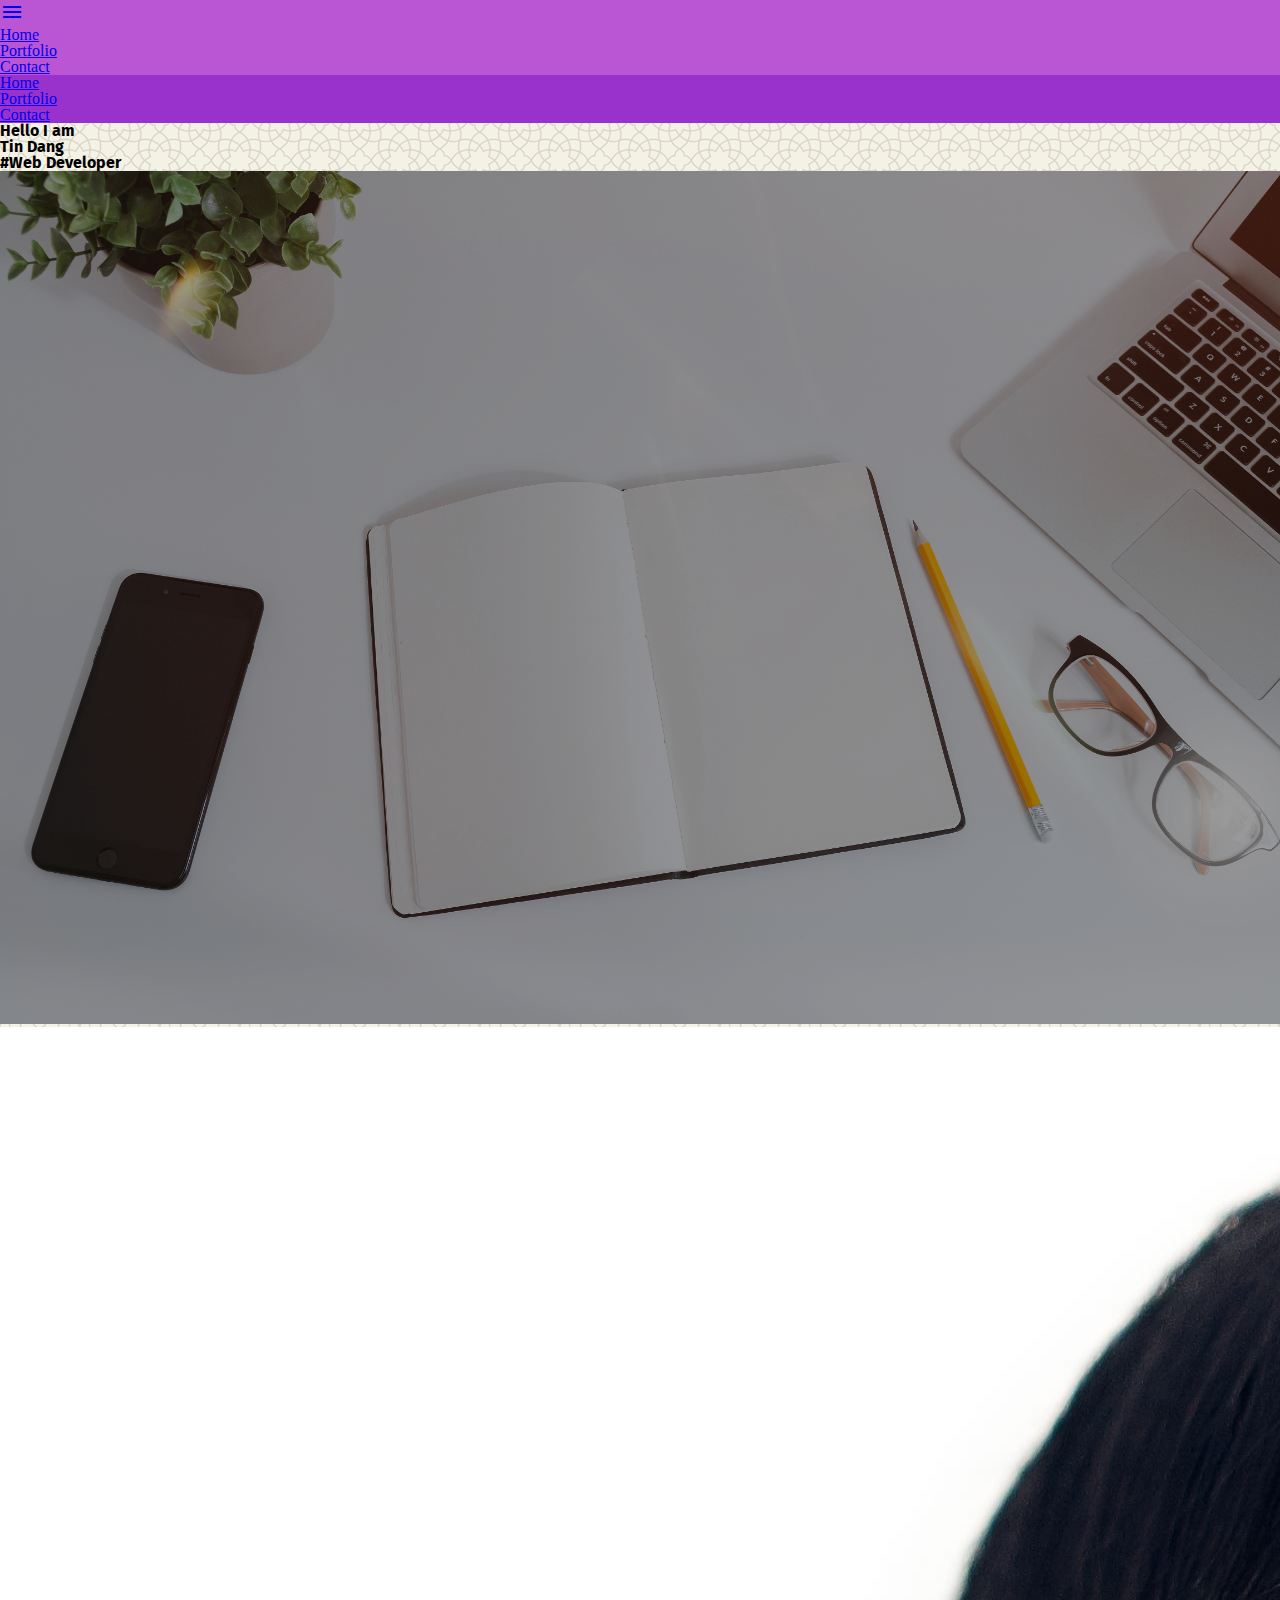
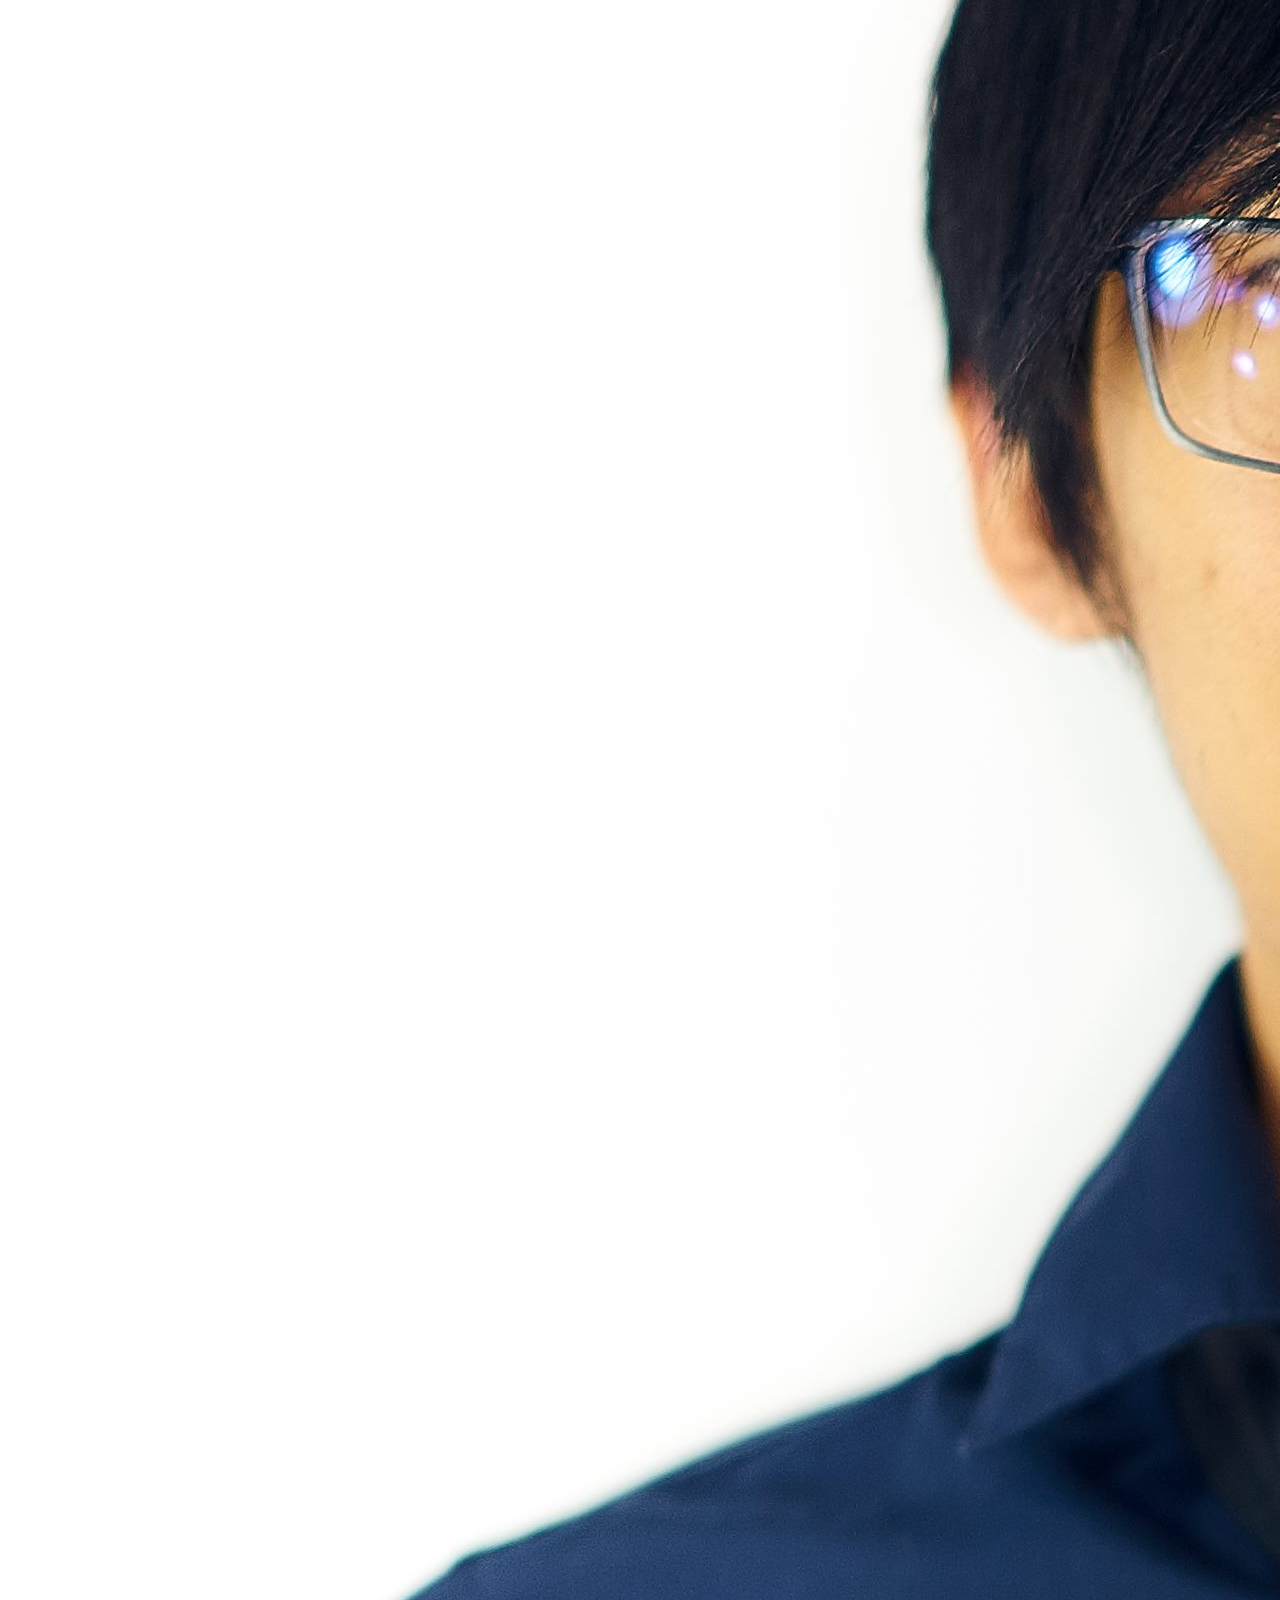
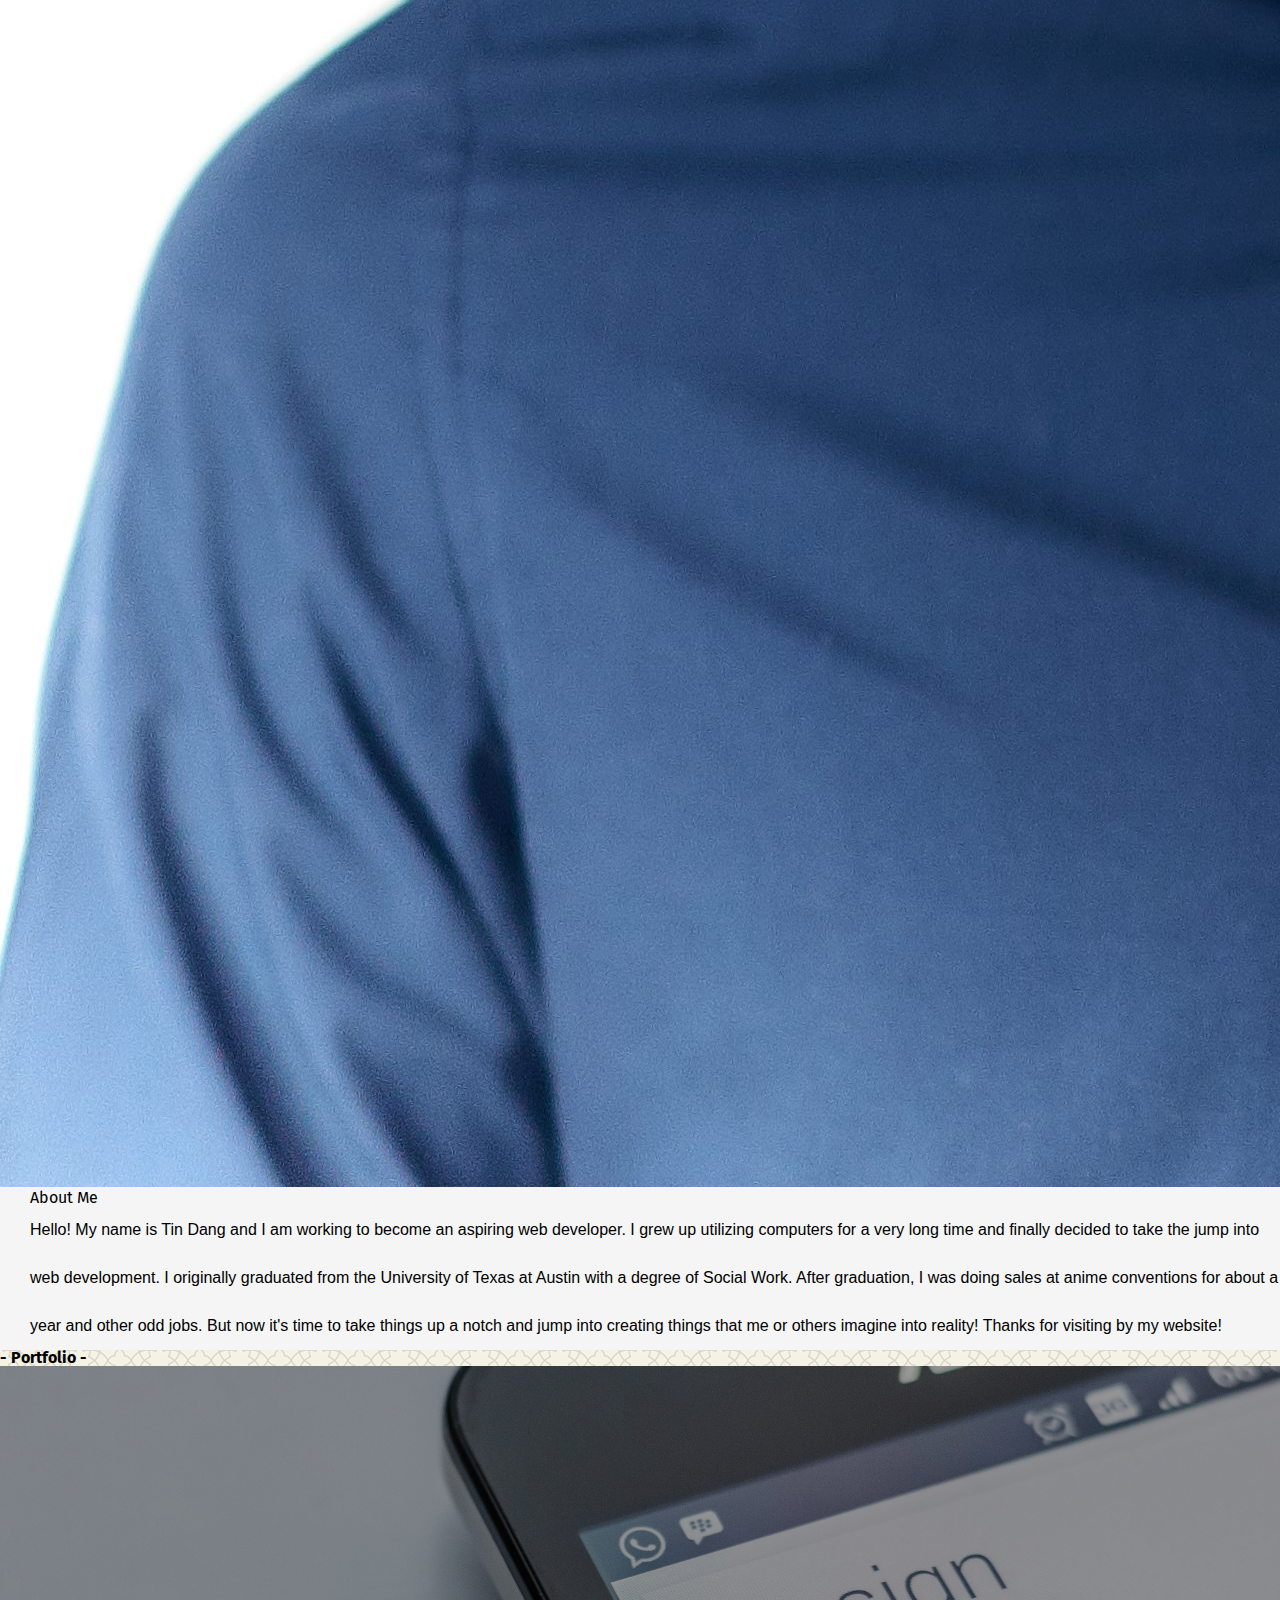
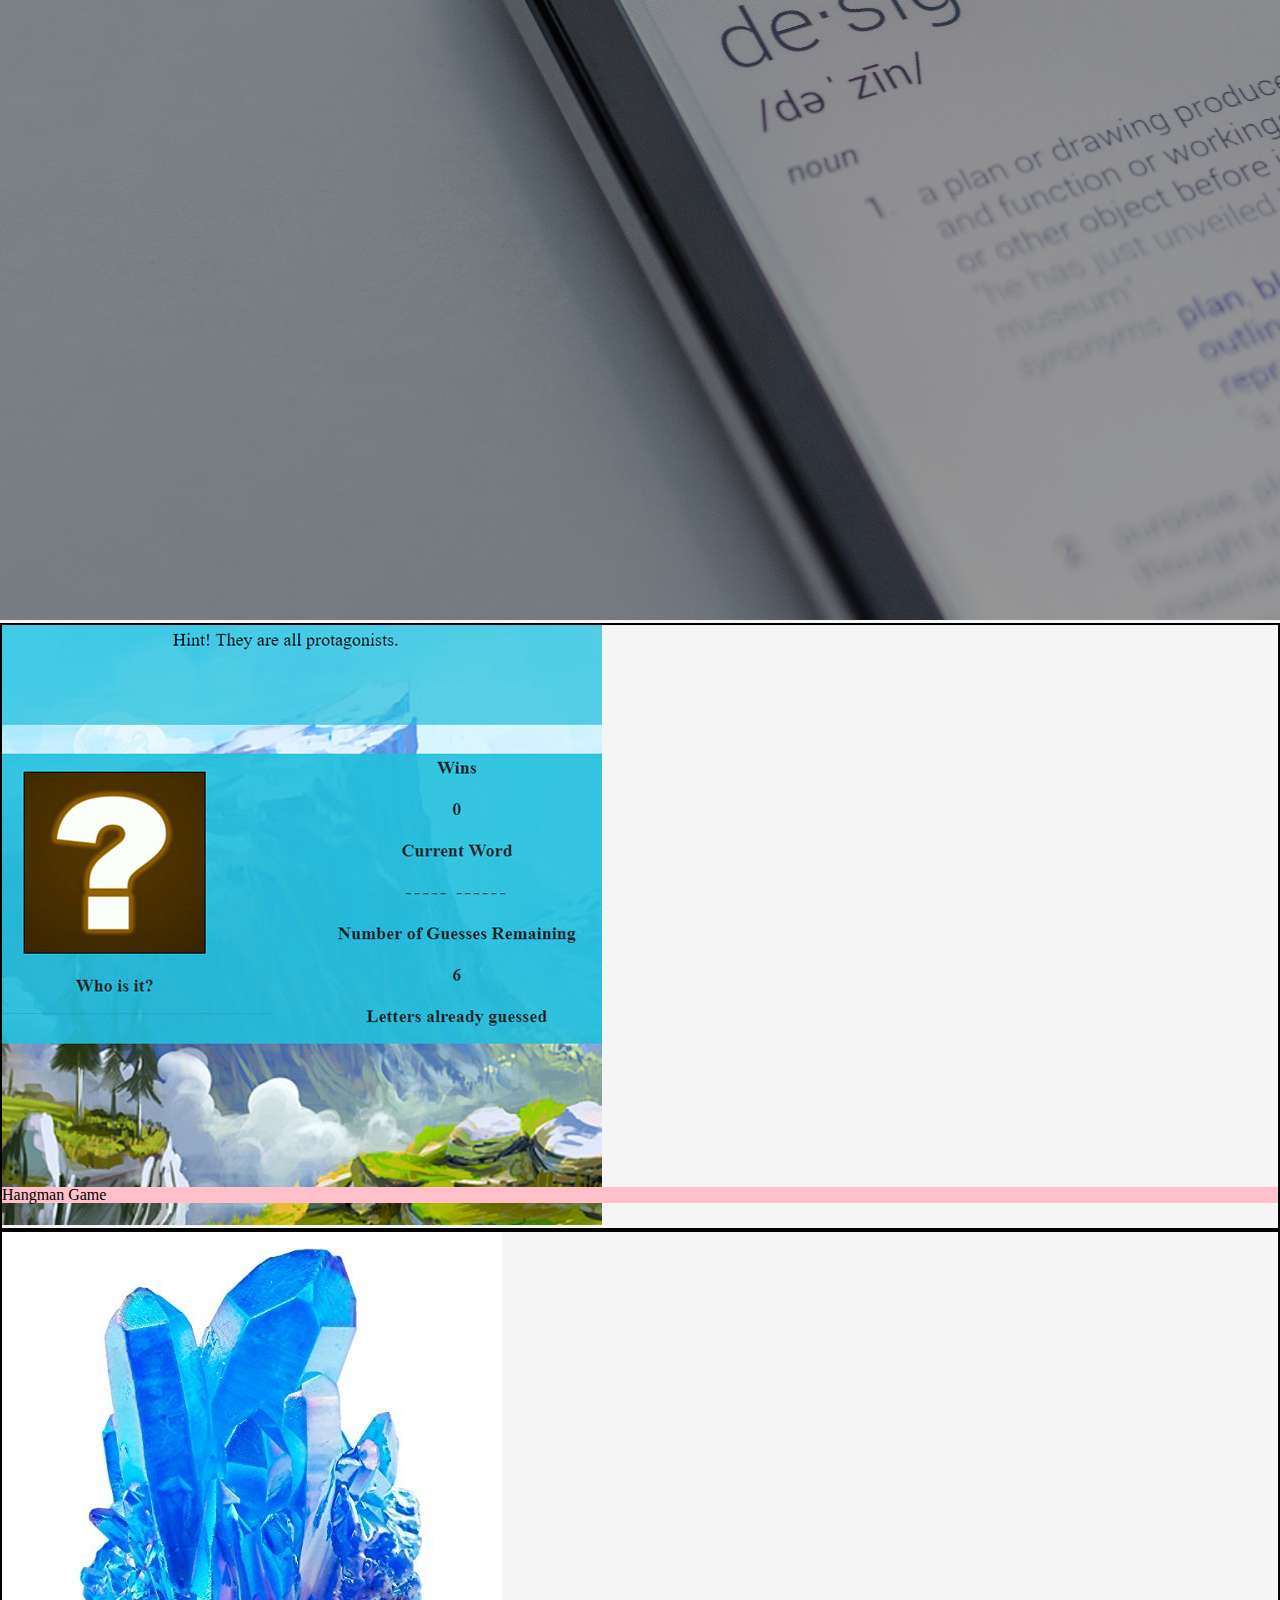
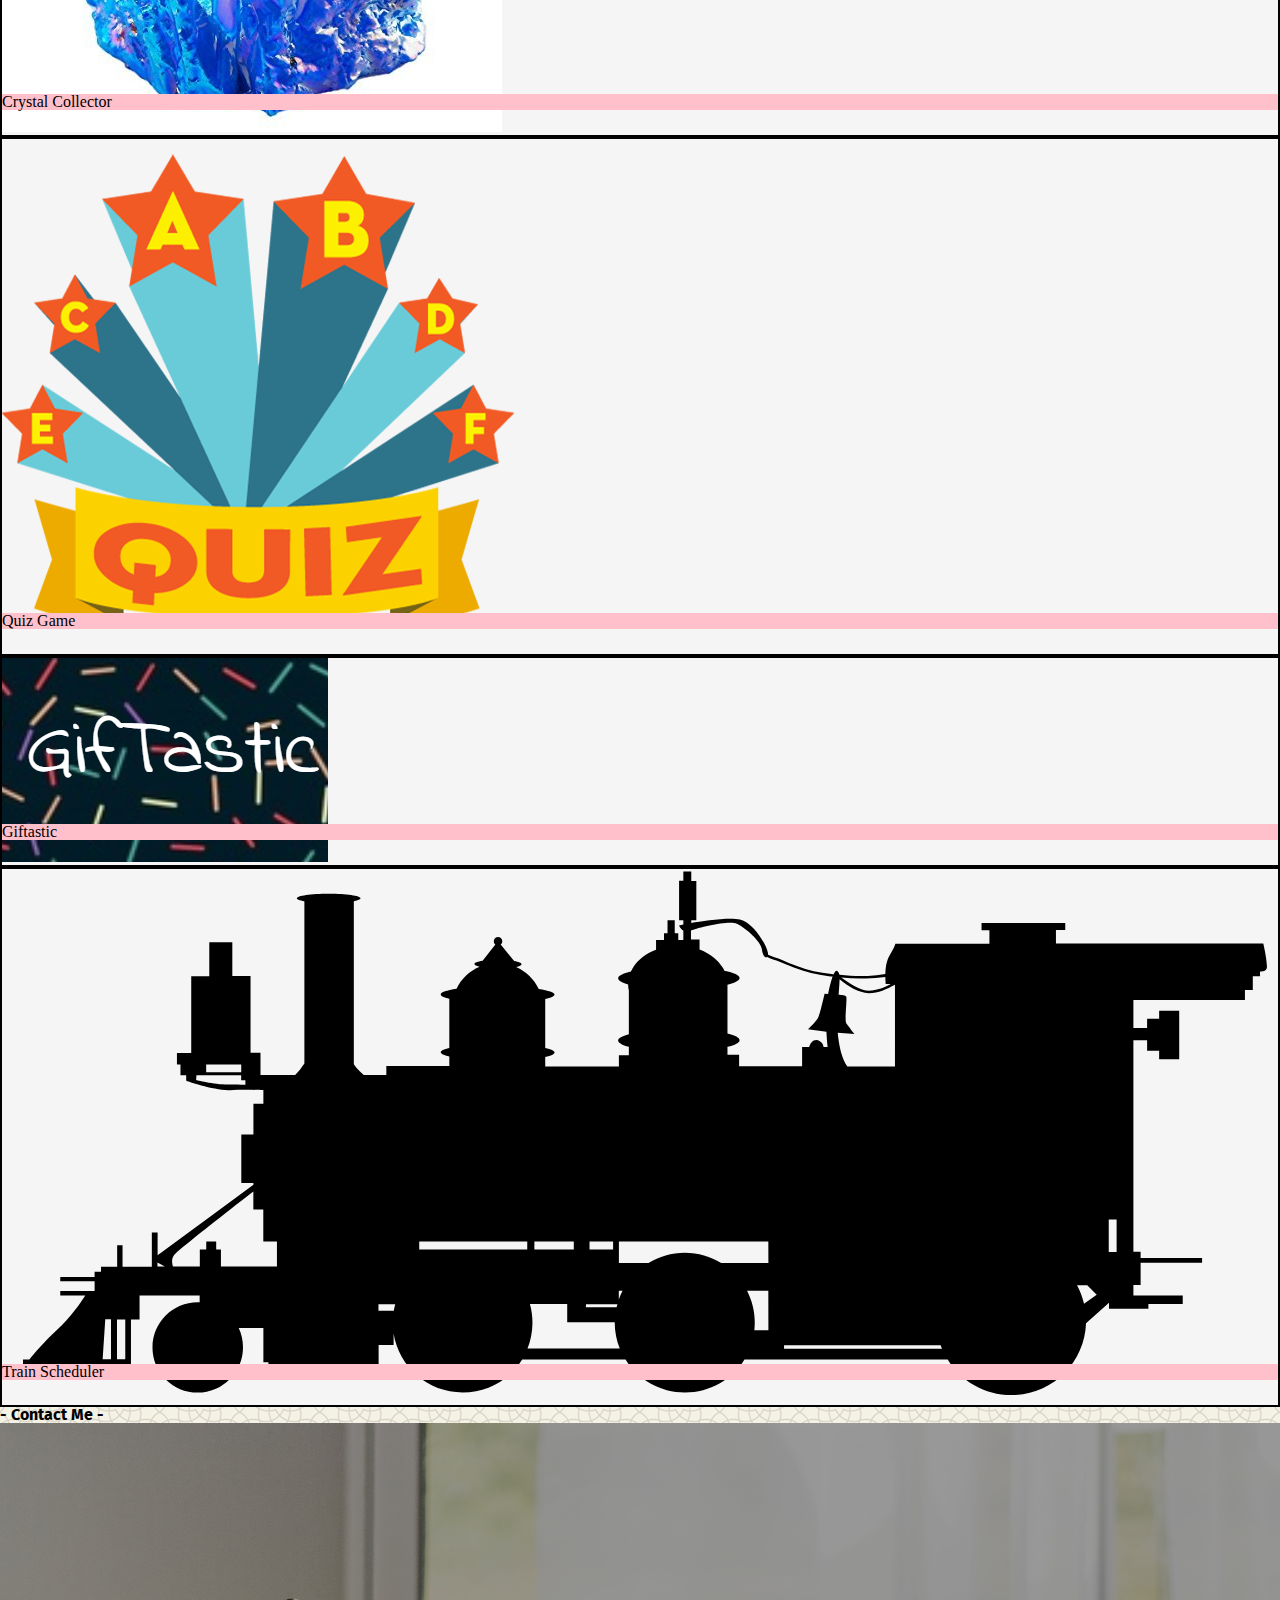
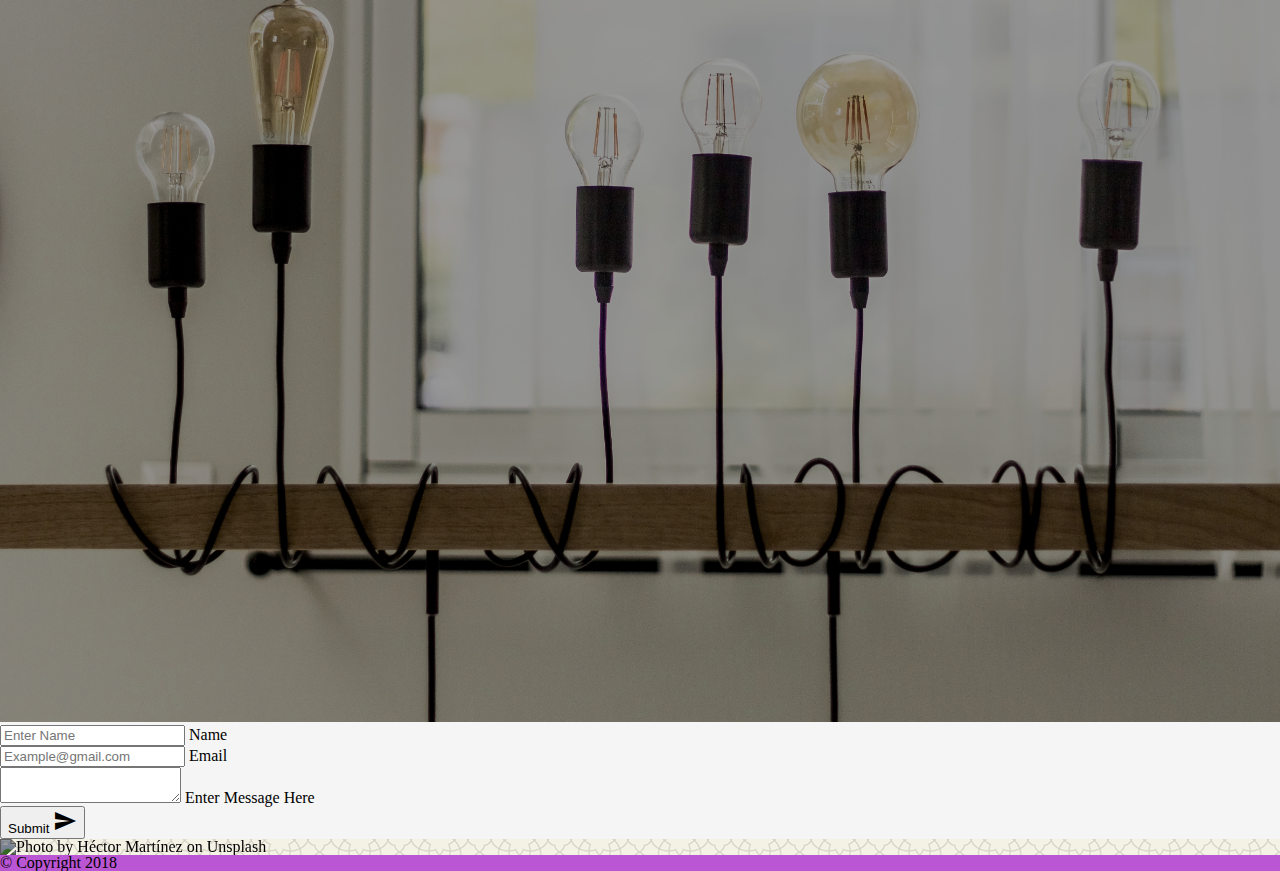
==== index.html @ e4b7bf11 "mobile responsive design" ====
<!DOCTYPE html>
<html lang="en">

<head>
    <meta charset="UTF-8">
    <!-- CSS Reset -->
    <link rel="stylesheet" href="assets/css/reset.css">
    <!--Import Google Icon Font-->
    <link href="https://fonts.googleapis.com/icon?family=Material+Icons" rel="stylesheet">
    <!--Import materialize.css-->
    <link rel="stylesheet" href="https://cdnjs.cloudflare.com/ajax/libs/materialize/1.0.0-rc.2/css/materialize.min.css">
    <!-- My own CSS -->
    <link rel="stylesheet" href="assets/css/style.css">
    <!-- Google Fonts -->
    <link href="https://fonts.googleapis.com/css?family=Fira+Sans:700" rel="stylesheet">
    <meta name="viewport" content="width=device-width, initial-scale=1.0">
    <meta http-equiv="X-UA-Compatible" content="ie=edge">
    <title>Tin Dang's Portfolio</title>

</head>

<body>
    <header>
        <!-- Navbar Start -->
        <div class="navbar-fixed">
            <nav>
                <div class="nav-wrapper">
                    <!-- Sidebar goes here -->
                    <a href="#" data-target="mobile" class="sidenav-trigger">
                        <i class="material-icons">menu</i>
                    </a>
                    <ul class="left hide-on-med-and-down">
                        <li>
                            <a href="#">Home</a>
                        </li>
                        <li>
                            <a href="#portfolio">Portfolio</a>
                        </li>
                        <li>
                            <a href="#contact">Contact</a>
                        </li>
                    </ul>
                </div>
            </nav>
        </div>

        <ul class="sidenav" id="mobile">
            <li>
                <a href="#">Home</a>
            </li>
            <li>
                <a href="#portfolio">Portfolio</a>
            </li>
            <li>
                <a href="#contact">Contact</a>
            </li>
        </ul>
        <!-- Navbar End -->
    </header>

    <main>
        <!-- Parallax image -->
        <div class="parallax-container valign-wrapper">
            <div class="container">
                <div class="row">
                    <div class="col s12 white-text" id="helloFont">
                        <h2 class="white-text center">Hello I am </h2>
                        <h2 class="white-text center">Tin Dang </h2>
                        <h2 class="white-text center">#Web Developer</h2>
                    </div>
                </div>
            </div>
            <div class="parallax">
                <img src="assets/images/parallax1.jpg" alt="Photo by JESHOOTS.COM on Unsplash">
            </div>
        </div>


        <div class="section">
            <!-- Content Start -->
            <div>
                <div>
                    <!-- Row 2 Portfolio image and text -->
                    <div class="row valign-wrapper">
                        
                        <div class="col s12 push-m8 m4 valign">
                            <img id="bio-photo" src="assets/images/profile.jpg" alt="bio-photo" class="circle responsive-img">
                        </div>

                        <div class="col s12 pull-m4 m8 valign" id="aboutMe">
                            <h3>About Me</h3>
                            <p>Hello! My name is Tin Dang and I am working to become an aspiring web developer. I grew up utilizing
                                computers for a very long time and finally decided to take the jump into web development.
                                I originally graduated from the University of Texas at Austin with a degree of Social Work.
                                After graduation, I was doing sales at anime conventions for about a year and other odd jobs.
                                But now it's time to take things up a notch and jump into creating things that me or others
                                imagine into reality! Thanks for visiting by my website!
                            </p>
                        </div>



                    </div>
                </div>
            </div>
        </div>
        <!-- End about me  -->


        <div class="parallax-container center valign-wrapper">
            <div class="container">
                <div class="row">
                    <div class="col s12">
                        <h2 class="white-text">- Portfolio -</h2>
                    </div>
                </div>
            </div>
            <div class="parallax">
                <img src="assets/images/parallax2.jpg" alt="Photo by Edho Pratama on Unsplash">
            </div>
        </div>

        <!-- Portfolio Section -->
        <div class="section">
            <div class="container navjump" id="portfolio">

                <!-- Row 2 First 3 Projects -->
                <div class="row hide-on-med-and-down">
                    <div class="col m4 s12">
                        <div class="portfolio">
                            <a href="https://tintdang.github.io/Word-Guess-Game/">
                                <img class="responsive-img" src="assets/images/hangman.jpg" alt="hangman">
                            </a>
                            <h4 class="center-align textBox flow-text">Hangman Game</h4>
                        </div>
                    </div>
                    <div class="col m4 s12">
                        <div class="portfolio">
                            <a href="https://tintdang.github.io/unit-4-game/">
                                <img class="responsive-img" src="assets/images/blue.jpg" alt="Crystal Collector">
                            </a>
                            <h4 class="center-align textBox flow-text">Crystal Collector</h4>
                        </div>
                    </div>
                    <div class="col m4 s12">
                        <div class="portfolio">
                            <a href="https://tintdang.github.io/TriviaGame/">
                                <img class="responsive-img" src="assets/images/trivia.jpeg" alt="Trivia Game">
                            </a>
                            <h4 class="center-align textBox flow-text">Quiz Game</h4>
                        </div>
                    </div>
                </div>
                <!-- Row 3 Next 3 projects -->
                <div class="row">
                    <div class="col m4 s12">
                        <div class="portfolio">
                            <a href="https://tintdang.github.io/GifTastic/">
                                <img class="responsive-img" src="assets/images/giftastic.PNG" alt="giftastic">
                            </a>
                            <h4 class="center-align textBox flow-text">Giftastic</h4>
                        </div>
                    </div>
                    <div class="col m4 s12">
                        <div class="portfolio">
                            <a href="https://tintdang.github.io/trainSchedule/">
                                <img class="responsive-img" src="assets/images/blacktrain.svg" alt="Train Scheduler">
                            </a>
                            <h4 class="center-align textBox flow-text">Train Scheduler</h4>
                        </div>
                    </div>
                </div>


            </div>
        </div>

        <div class="parallax-container center valign-wrapper">
            <div class="container">
                <div class="row">
                    <div class="col s12">
                        <h2 class="white-text">- Contact Me -</h2>
                    </div>
                </div>
            </div>
            <div class="parallax">
                <img src="assets/images/parallax3.jpg" alt="Photo by Christopher Machicoane-Hurtaud on Unsplash">
            </div>
        </div>

        <!-- contact me -->
        <div class="section white">
            <div class="container navjump" id="contact">


                <!-- Row 2 Name Input -->
                <div class="row">
                    <div class="input-field col s12">
                        <input placeholder="Enter Name" id="name" type="text">
                        <label for="name">Name</label>
                    </div>
                </div>

                <!-- Row 2 Email Input -->
                <div class="row">
                    <div class="input-field col s12">
                        <input placeholder="Example@gmail.com" id="email" type="text">
                        <label for="email">Email</label>
                    </div>
                </div>

                <!-- Row 2 Message Input -->
                <div class="row">
                    <div class="input-field col s12">
                        <textarea id="message" class="materialize-textarea"></textarea>
                        <label for="message">Enter Message Here</label>
                    </div>
                </div>

                <!-- Submit Button -->
                <button class="btn waves-effect waves-light right" type="" name="">Submit
                    <i class="material-icons right">send</i>
                </button>
                <div class="clearfix"></div>
            </div>
        </div>
        <div class="parallax-container center valign-wrapper">
            <div class="parallax">
                <img src="assets/images/parallax4.jpg" alt="Photo by Héctor Martínez on Unsplash">
            </div>
        </div>
    </main>

    <footer class="page-footer">
        <div class="footer-copyright">
            <div class="container center-align">
                &copy; Copyright 2018
            </div>
        </div>
    </footer>
</body>

<!--JavaScript at end of body for optimized loading-->
<!-- jQuery -->
<script src="https://code.jquery.com/jquery-2.1.1.min.js"></script>

<!-- Materialize JS -->
<script src="https://cdnjs.cloudflare.com/ajax/libs/materialize/1.0.0-rc.2/js/materialize.min.js"></script>

<!-- my own JS -->
<script type="text/javascript" src="assets/javascript/index.js"></script>

</html>
---- assets/css/style.css ----
html,
body {
    height: 100%;
}

body {
    background-image: url(../images/oriental.png);
    display: flex;
    min-height: 100vh;
    flex-direction: column;
}

main {
    flex: 1 0 auto;
}

.brand-logo {
    margin-left: 20px;
}

#mainContent {
    margin-top: 20px;
    background-color: white;
    padding: 35px;
}
 
.divider {
    margin-bottom: 20px;
    
}

p {
    line-height: 3em;
    font-family: Arial, 'Helvetica Neue', Helvetica, sans-serif;
    font-size: 1em;
}

h1 {
    font-weight: bold;
    color: #4aaaa5;
    font-size: 3em;
}

/* Title Font goes here */
h2 {
    font-family: 'Fira Sans', sans-serif;
    font-weight: bold;
}


/* Portfolio boxes */

.portfolio {
    position: relative;
    border: 2px solid black;
}

.textBox {
    position: absolute;
    width: 100%;
    background: pink;
    bottom: 25px;
}

/* navbar and footer colors */

.nav-wrapper,
.footer-copyright {
    background-color: mediumorchid;
}
.sidenav {
    background-color: darkorchid;

}

.page-footer {
    background-color: orchid;
}


.parallax img {
    width: 100%;
    filter: brightness(60%)
}

/* nav jumps */
.navjump:before {
    display: block;
    content: "";
    height: 100px;
    margin: -100px 0 0;
}

/* fixes valign problem */
.valign-wrapper {flex-wrap: wrap}


.section {
    background-color: whitesmoke
}

/* About Me CSS */
#aboutMe{
    padding-left: 30px;
}

#aboutMe > h3{
    font-family: 'Fira Sans', sans-serif;
}

/* media queries */

@media screen and (max-width: 992px) {
    .parallax-container {
        height: 300px;
    }
}

@media screen and (max-width: 600px) {
    .parallax-container {
        height: 200px;
    }
    #helloFont > h2{
        font-size: 2em;
    }
    #aboutMe > h3 {
        text-align: center;
    }
    #bio-photo{
        height: 200px;
        display: block;
        text-align: center;
        margin-left: auto;
        margin-right: auto;
    }
}
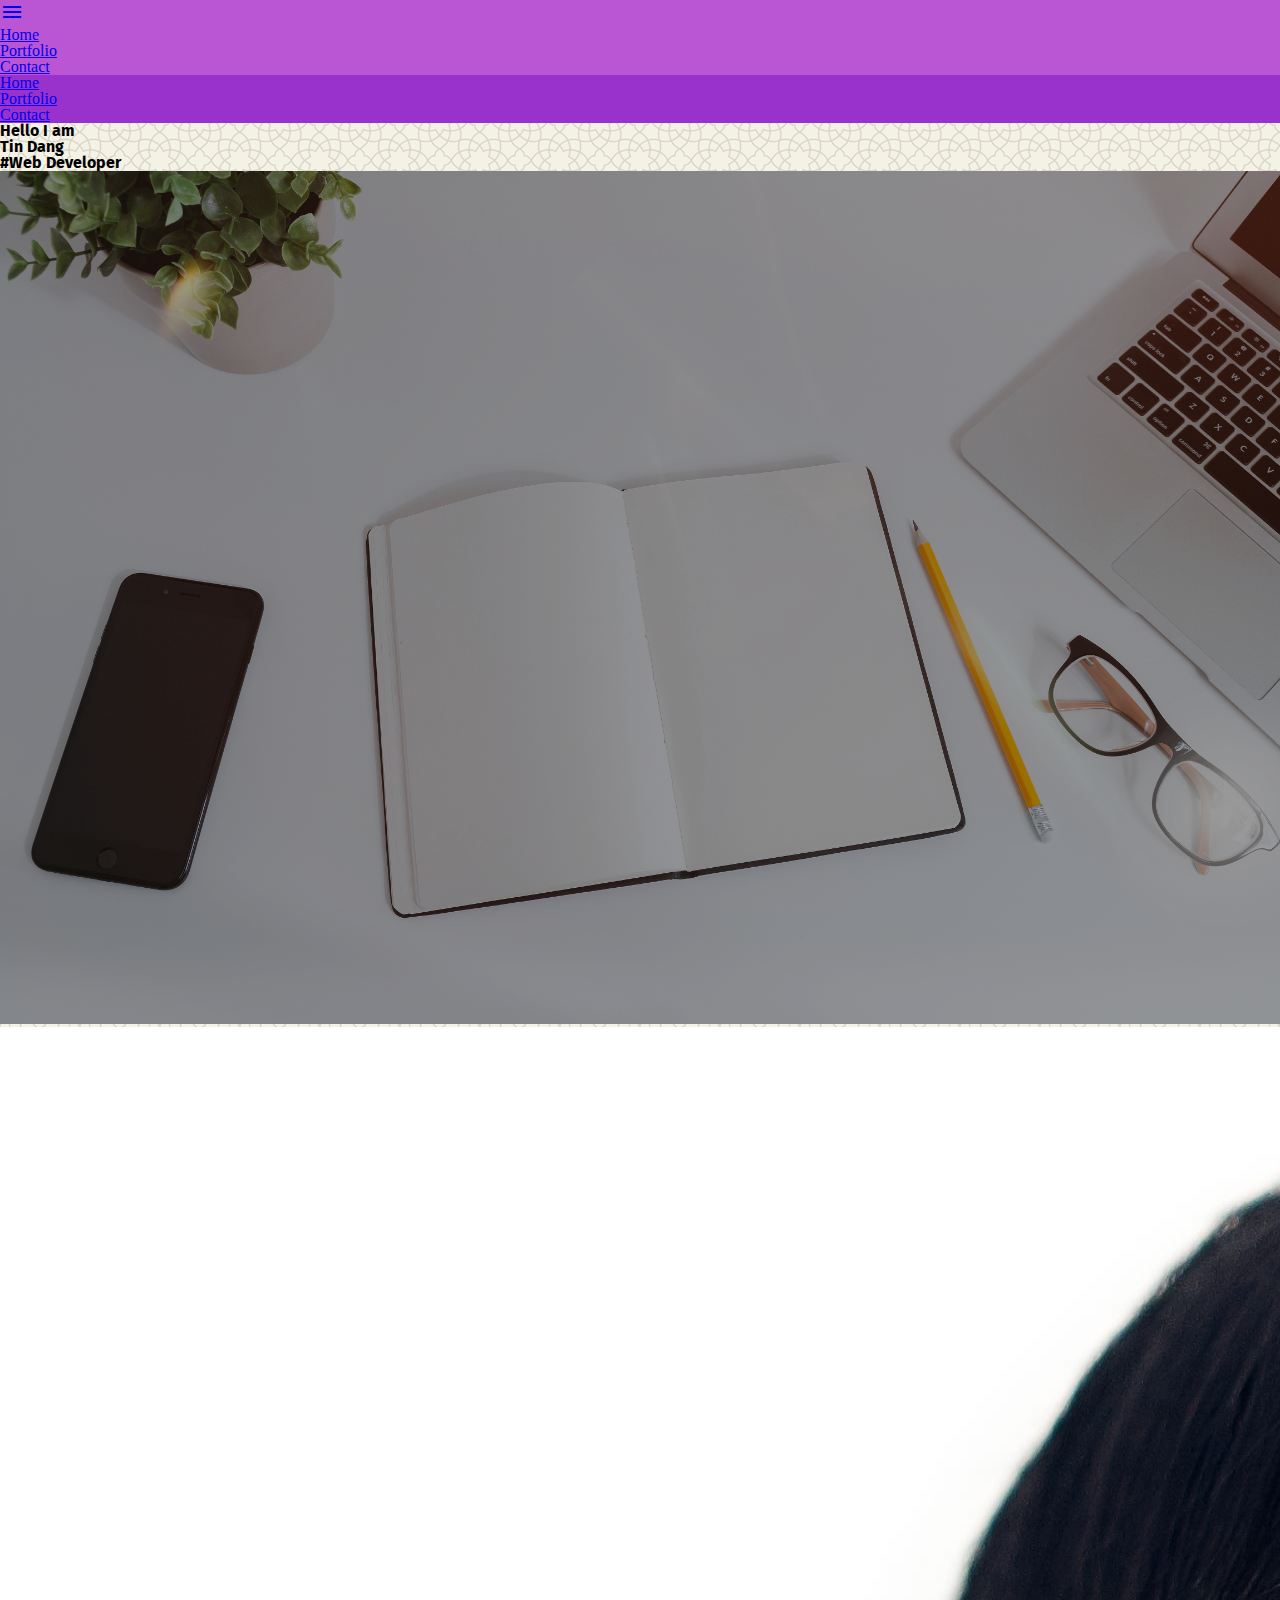
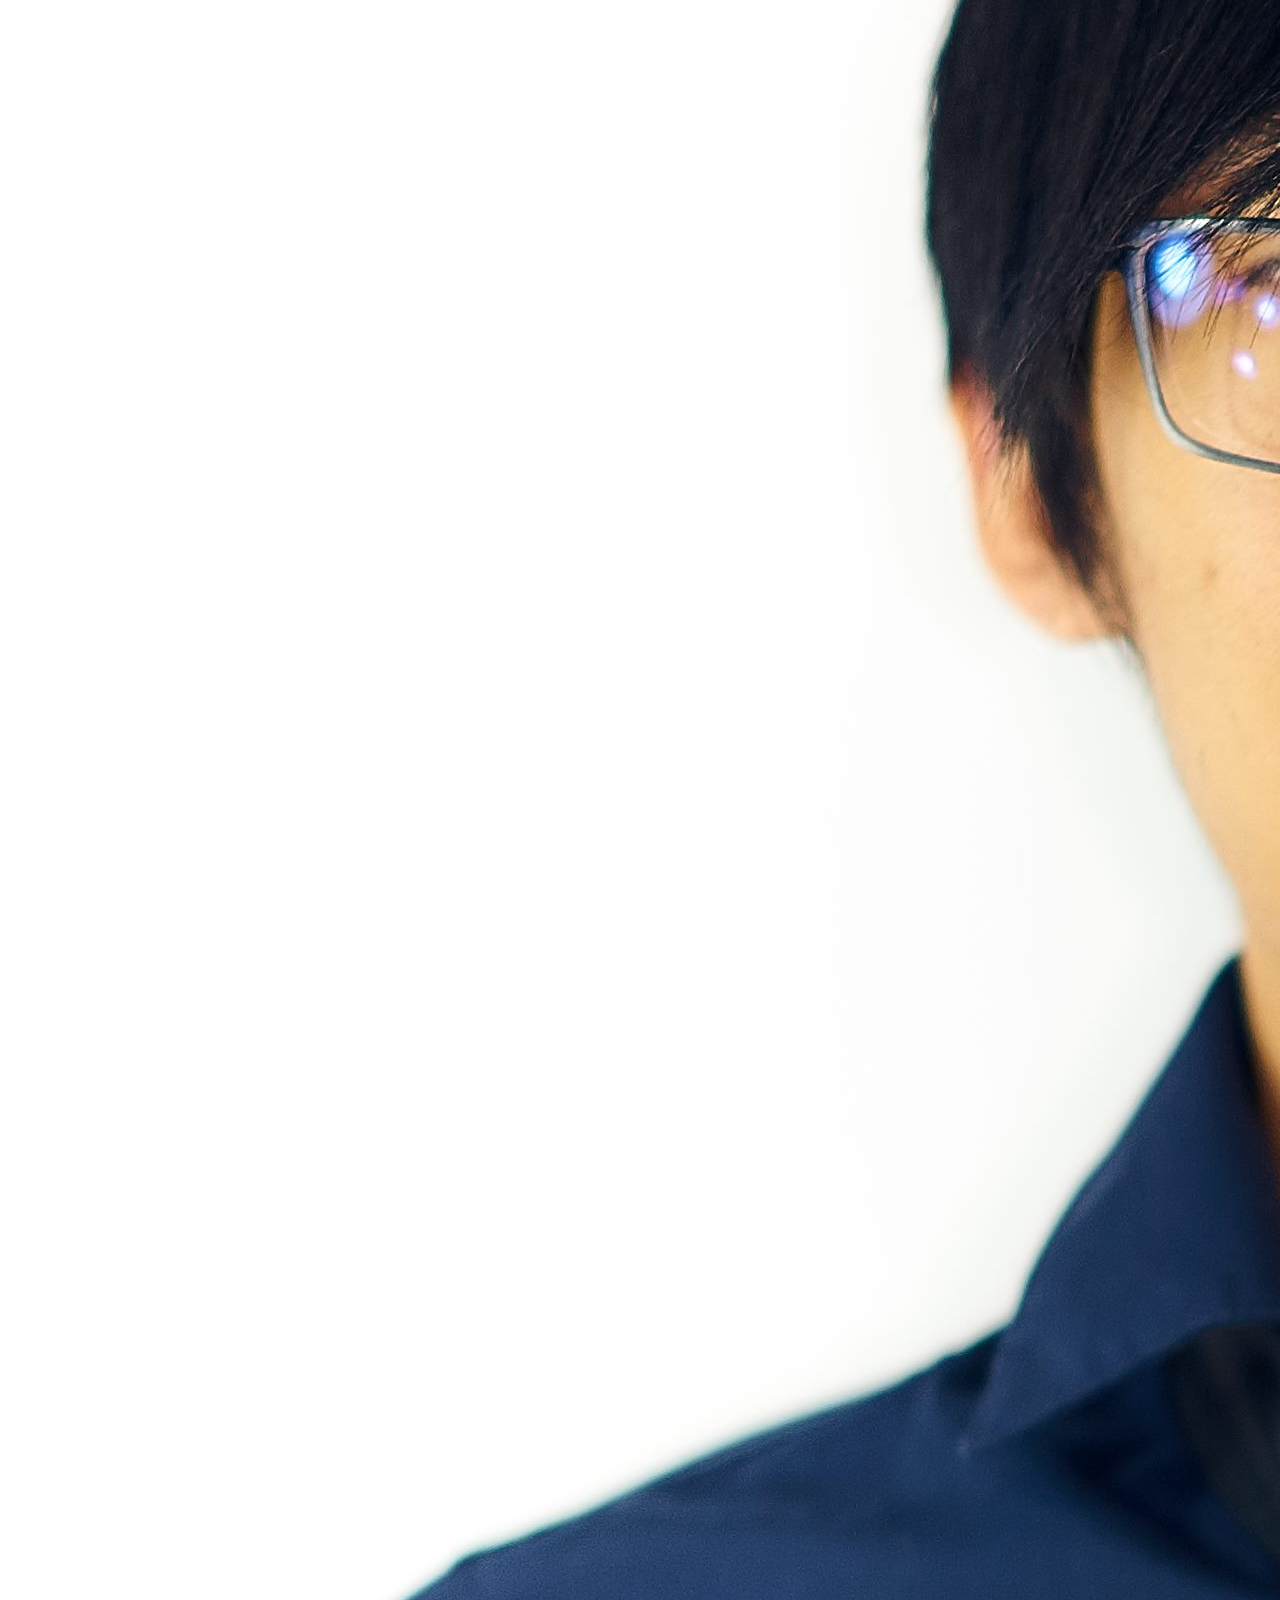
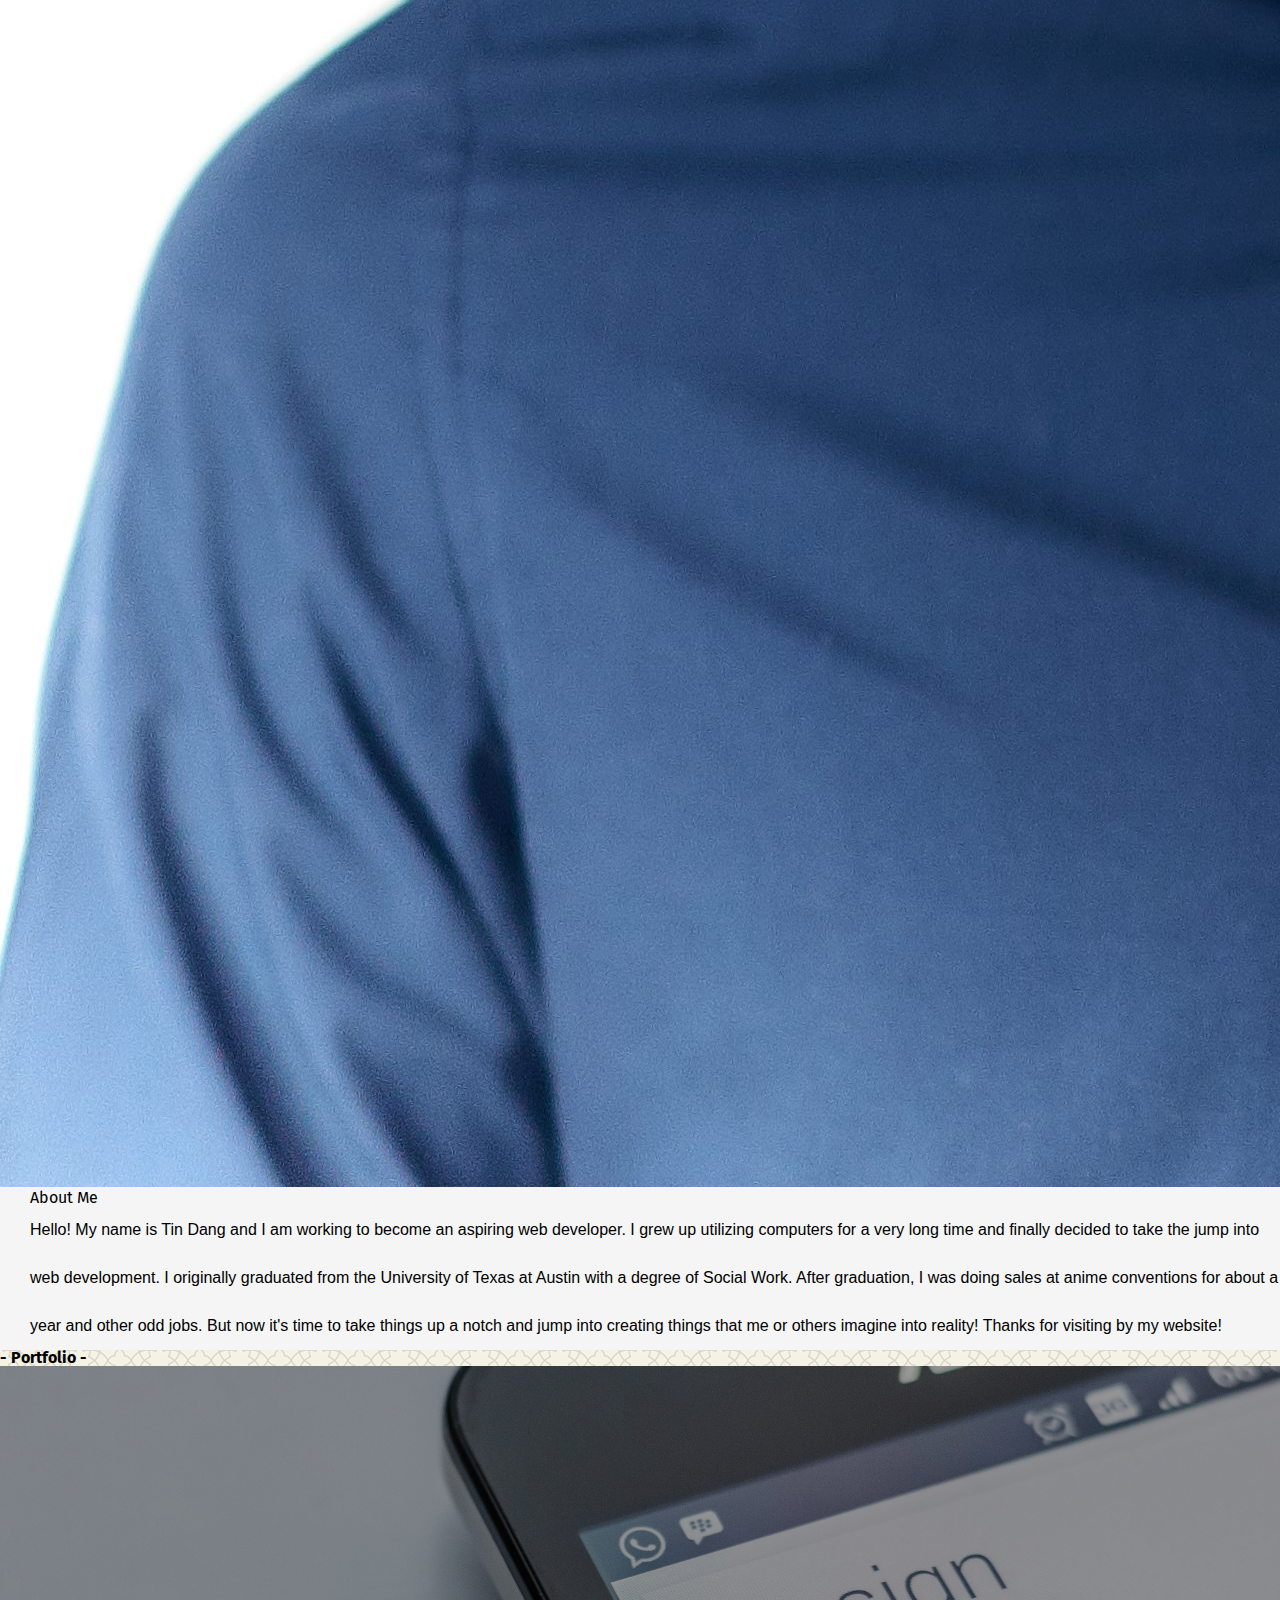
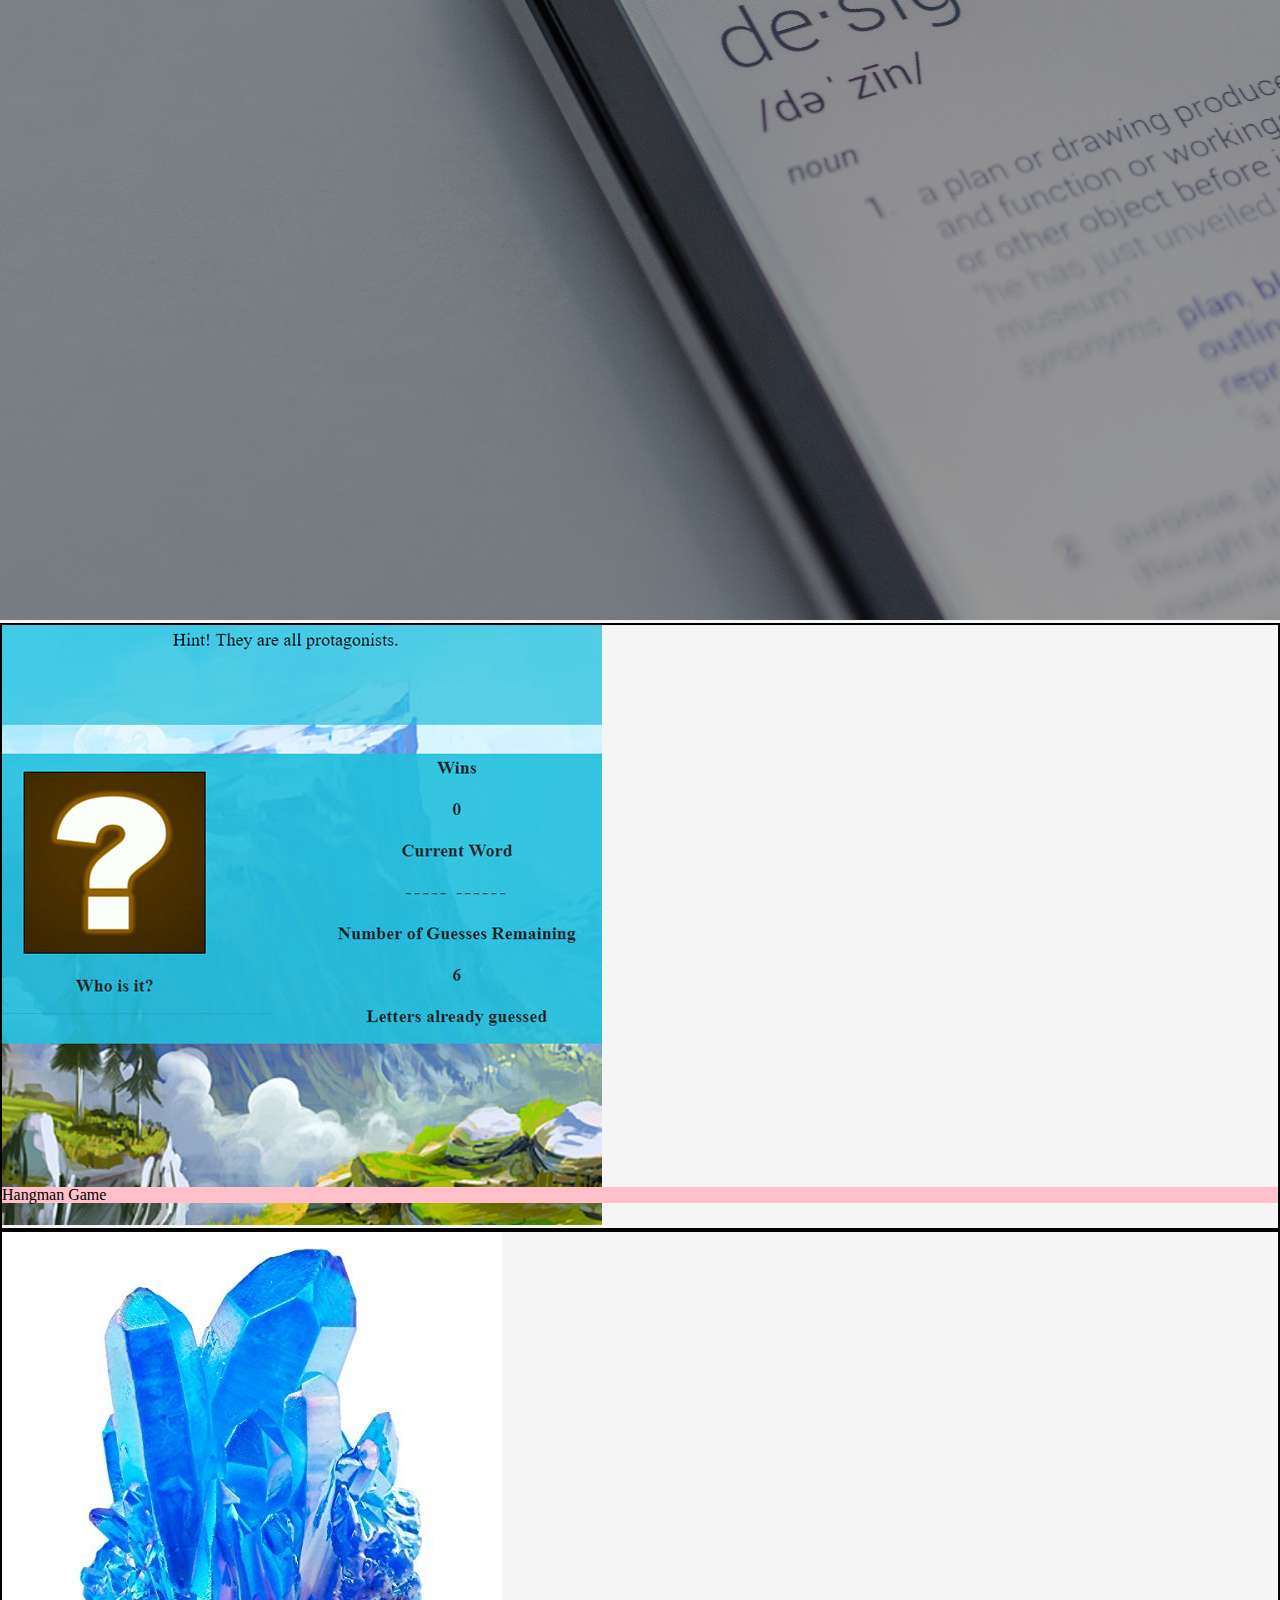
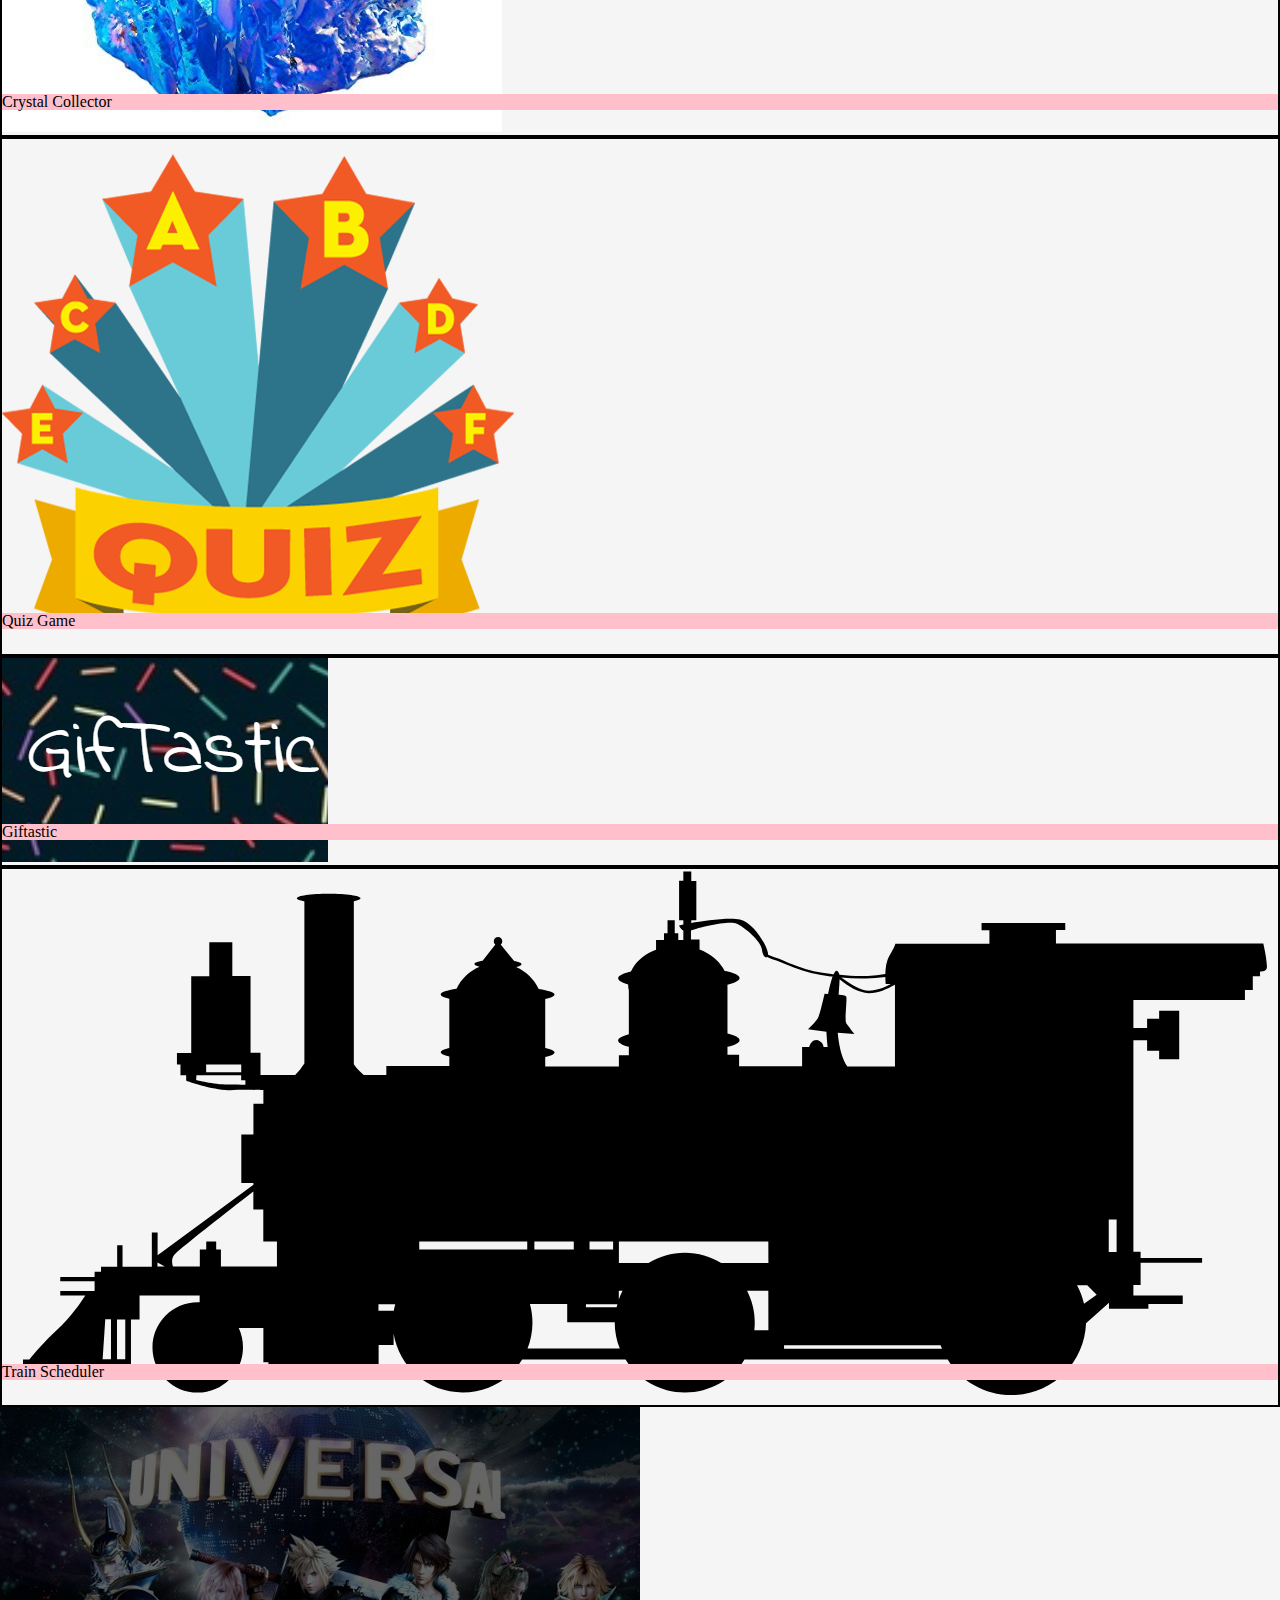
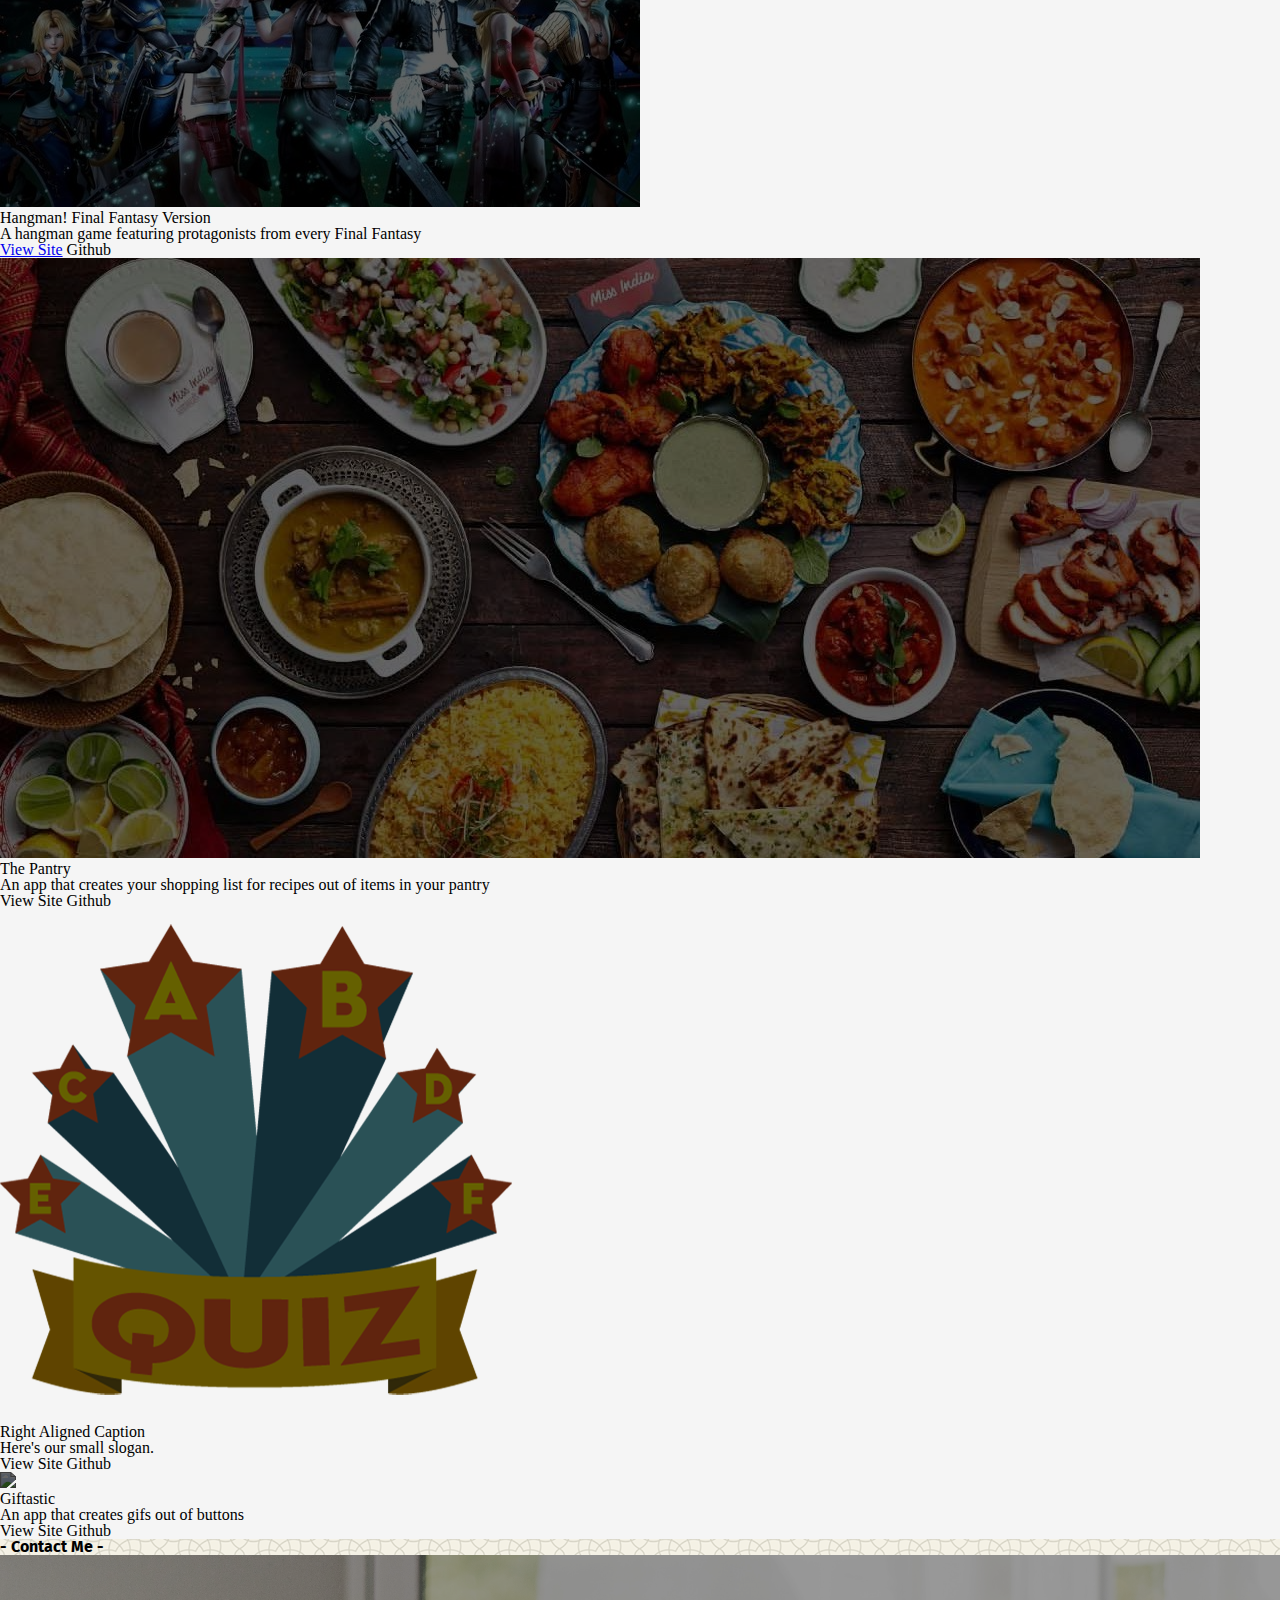
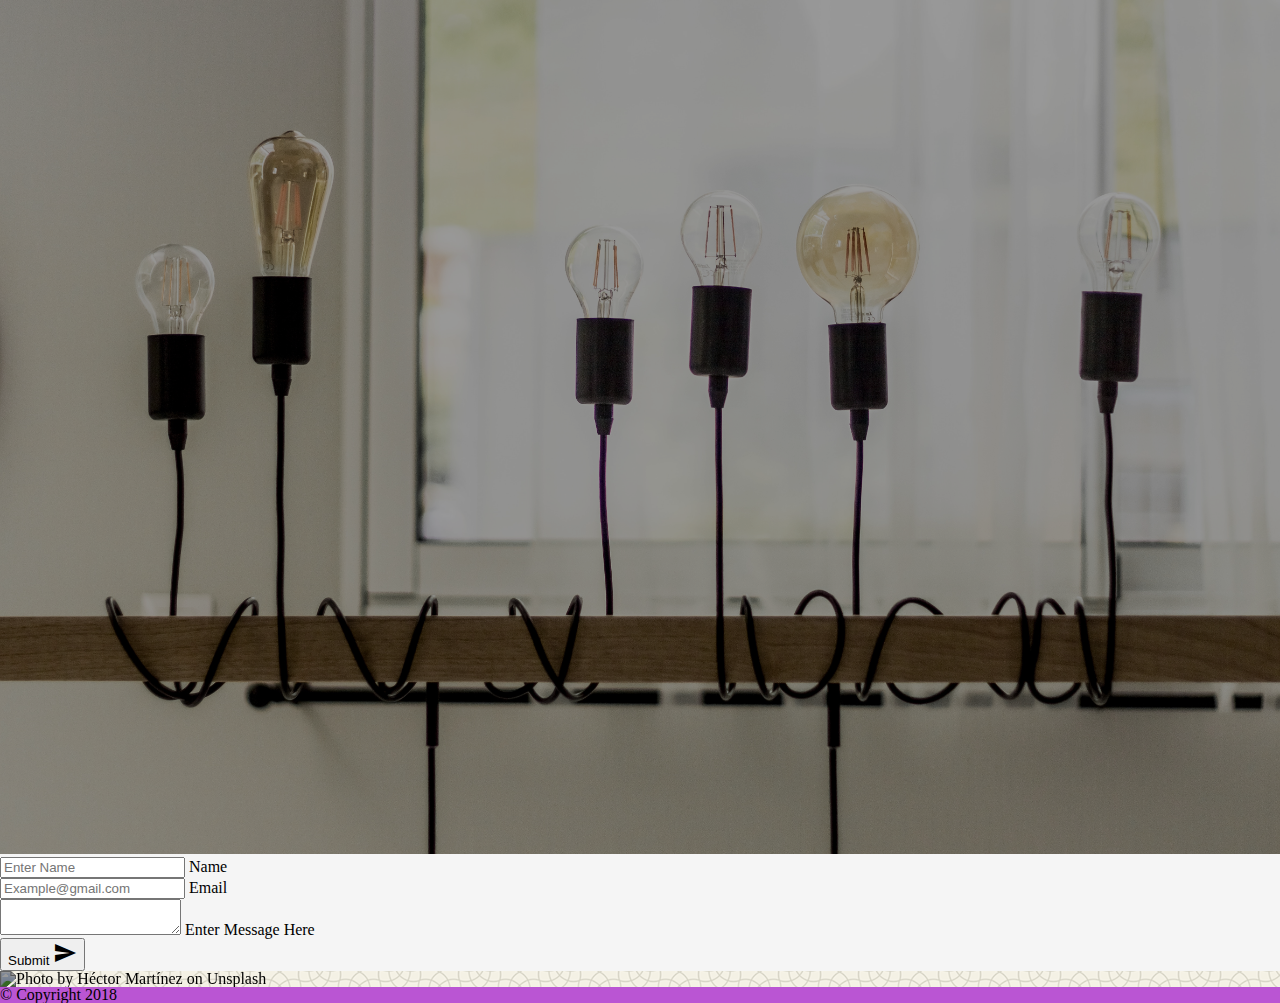
==== commit 4e221ee1: "added more images" ====
--- a/index.html
+++ b/index.html
@@ -13,6 +13,8 @@
     <link rel="stylesheet" href="assets/css/style.css">
     <!-- Google Fonts -->
     <link href="https://fonts.googleapis.com/css?family=Fira+Sans:700" rel="stylesheet">
+    <!-- Slider Pro Test -->
+    <link rel="stylesheet" href="https://cdnjs.cloudflare.com/ajax/libs/slider-pro/1.4.0/css/slider-pro.min.css">
     <meta name="viewport" content="width=device-width, initial-scale=1.0">
     <meta http-equiv="X-UA-Compatible" content="ie=edge">
     <title>Tin Dang's Portfolio</title>
@@ -82,7 +84,7 @@
                 <div>
                     <!-- Row 2 Portfolio image and text -->
                     <div class="row valign-wrapper">
-                        
+
                         <div class="col s12 push-m8 m4 valign">
                             <img id="bio-photo" src="assets/images/profile.jpg" alt="bio-photo" class="circle responsive-img">
                         </div>
@@ -123,9 +125,10 @@
         <!-- Portfolio Section -->
         <div class="section">
             <div class="container navjump" id="portfolio">
-
+                <!-- hide when reaching medium
+                <div> -->
                 <!-- Row 2 First 3 Projects -->
-                <div class="row hide-on-med-and-down">
+                <div class="row">
                     <div class="col m4 s12">
                         <div class="portfolio">
                             <a href="https://tintdang.github.io/Word-Guess-Game/">
@@ -170,7 +173,52 @@
                         </div>
                     </div>
                 </div>
-
+                <!-- auto slider fun -->
+                <div class="slider">
+                    <ul class="slides">
+                        <li>
+                            <img class="img-responsive" src="assets/images/finalthumb.jpg">
+                       
+                            <div class="caption center-align">
+                                <h3>Hangman! Final Fantasy Version</h3>
+                                <h5 class="light grey-text text-lighten-3">A hangman game featuring protagonists from every Final Fantasy</h5>
+                                <a class="btn waves-effect white grey-text darken-text-2" href="#">View Site</a>
+                                <a class="btn waves-effect white grey-text darken-text-2">Github</a>
+
+                            </div>
+                        </li>
+                        <li>
+                            <img src="assets/images/food.jpeg">
+                       
+                            <div class="caption center-align">
+                                <h3>The Pantry</h3>
+                                <h5 class="light grey-text text-lighten-3">An app that creates your shopping list for recipes out of items in your pantry</h5>
+                                <a class="btn waves-effect white grey-text darken-text-2">View Site</a>
+                                <a class="btn waves-effect white grey-text darken-text-2">Github</a>
+                            </div>
+                        </li>
+                        <li>
+                            <img src="assets/images/trivia.jpeg">
+                       
+                            <div class="caption center-align">
+                                <h3>Right Aligned Caption</h3>
+                                <h5 class="light grey-text text-lighten-3">Here's our small slogan.</h5>
+                                <a class="btn waves-effect white grey-text darken-text-2">View Site</a>
+                                <a class="btn waves-effect white grey-text darken-text-2">Github</a>
+                            </div>
+                        </li>
+                        <li>
+                            <img src="https://img.freepik.com/free-vector/retro-styled-pattern-background_1048-6593.jpg?size=338&ext=jpg">
+                       
+                            <div class="caption center-align">
+                                <h3>Giftastic</h3>
+                                <h5 class="light grey-text text-lighten-3">An app that creates gifs out of buttons</h5>
+                                <a class="btn waves-effect white grey-text darken-text-2">View Site</a>
+                                <a class="btn waves-effect white grey-text darken-text-2">Github</a>
+                            </div>
+                        </li>
+                    </ul>
+                </div>
 
             </div>
         </div>
@@ -247,6 +295,9 @@
 <!-- Materialize JS -->
 <script src="https://cdnjs.cloudflare.com/ajax/libs/materialize/1.0.0-rc.2/js/materialize.min.js"></script>
 
+<!-- sliderpro JS -->
+<script src="https://cdnjs.cloudflare.com/ajax/libs/slider-pro/1.4.0/js/jquery.sliderPro.min.js"></script>
+
 <!-- my own JS -->
 <script type="text/javascript" src="assets/javascript/index.js"></script>
 
--- a/assets/css/style.css
+++ b/assets/css/style.css
@@ -104,8 +104,17 @@
     padding-left: 30px;
 }
 
-#aboutMe > h3{
+#aboutMe > h3 {
     font-family: 'Fira Sans', sans-serif;
+}
+
+/* fitting the images in the slider */
+.slides > li > img{
+    filter: brightness(40%)
+}
+.slides > li > img:hover{
+    filter: brightness(70%);
+    transition: filter 2s ease-out;
 }
 
 /* media queries */
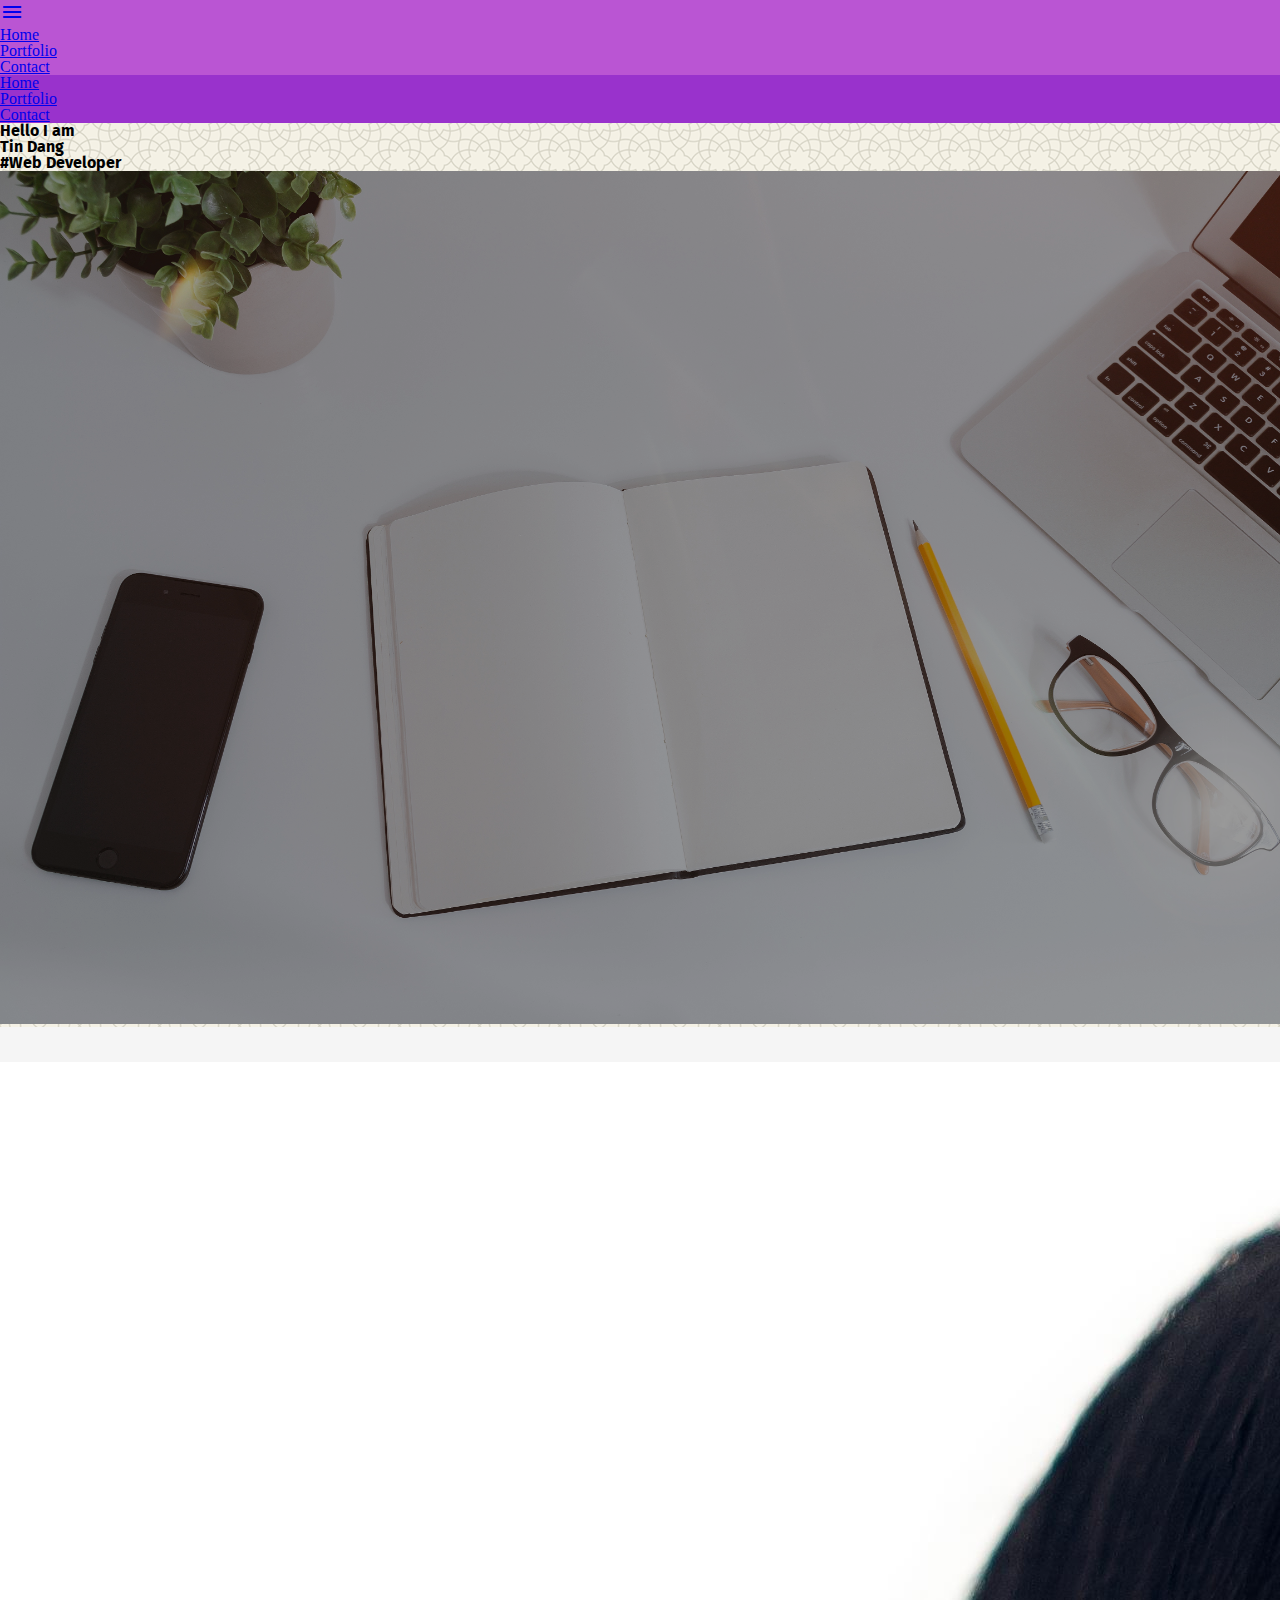
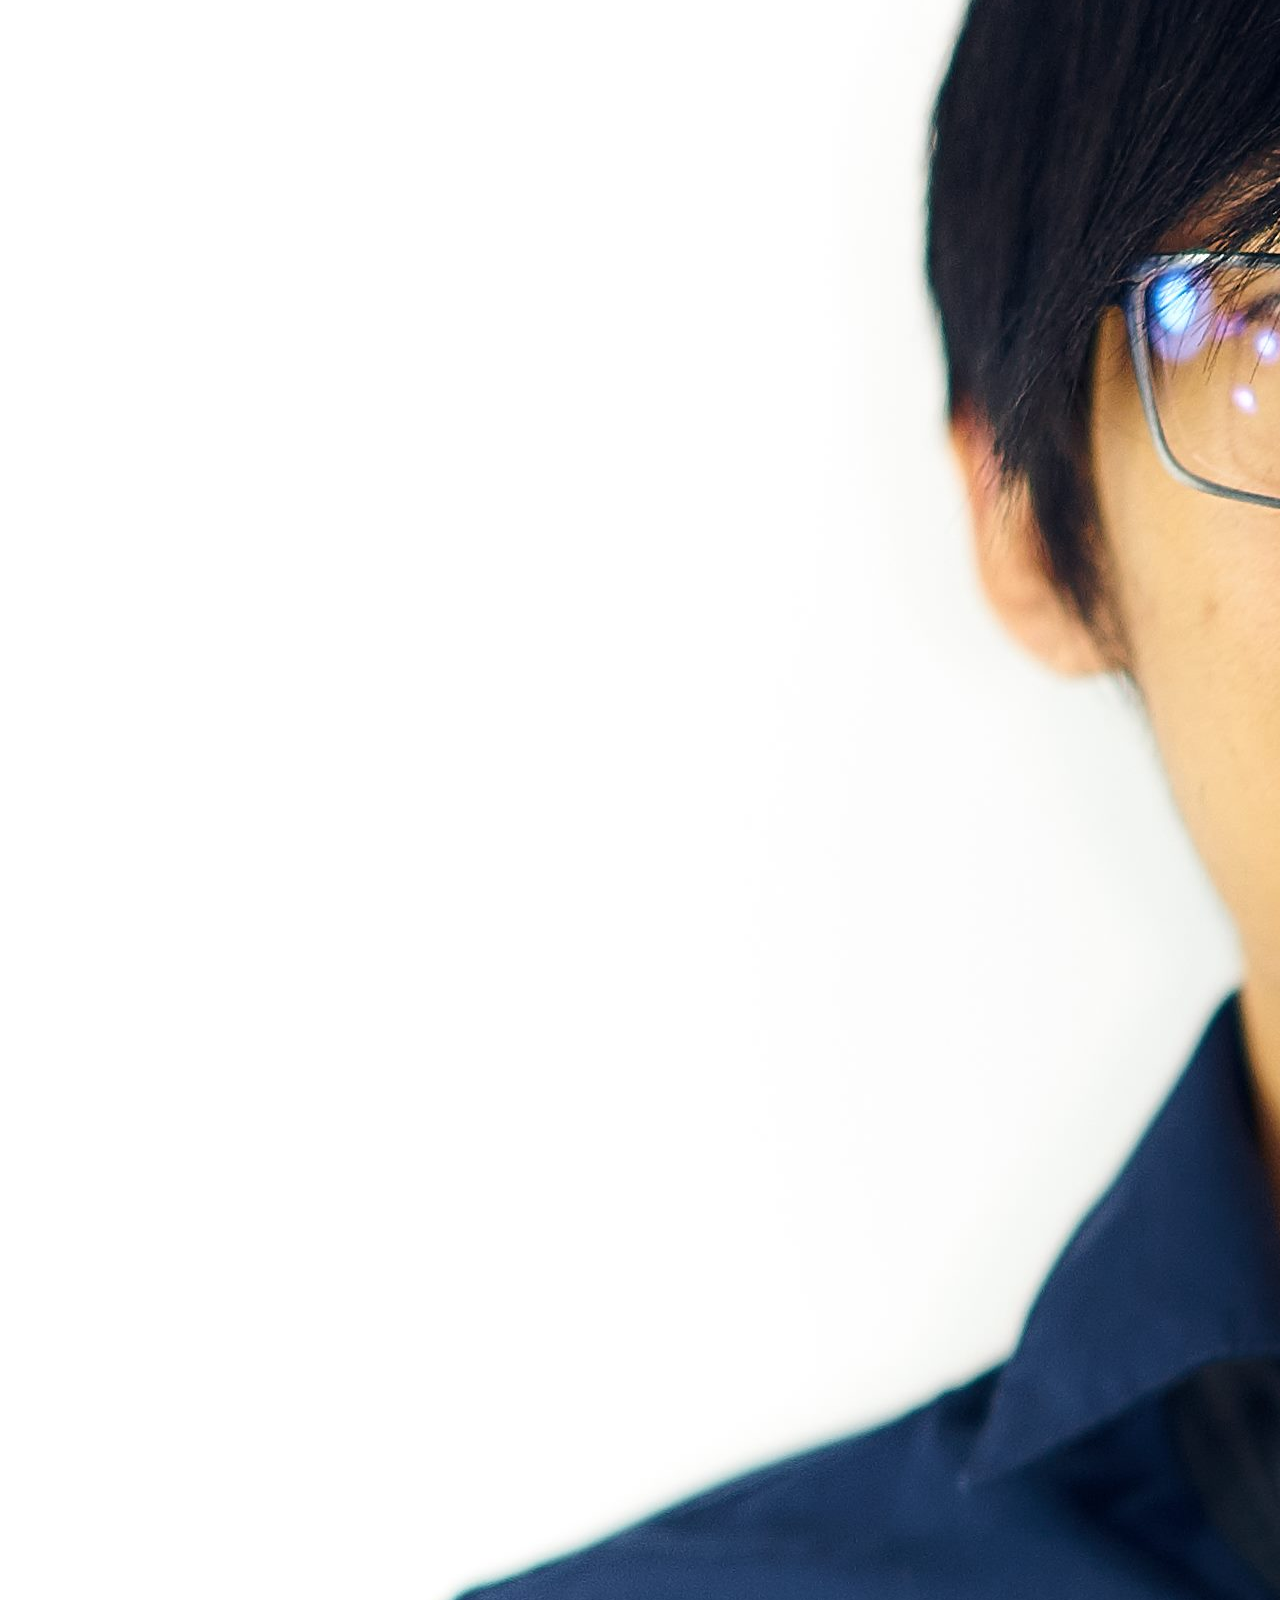
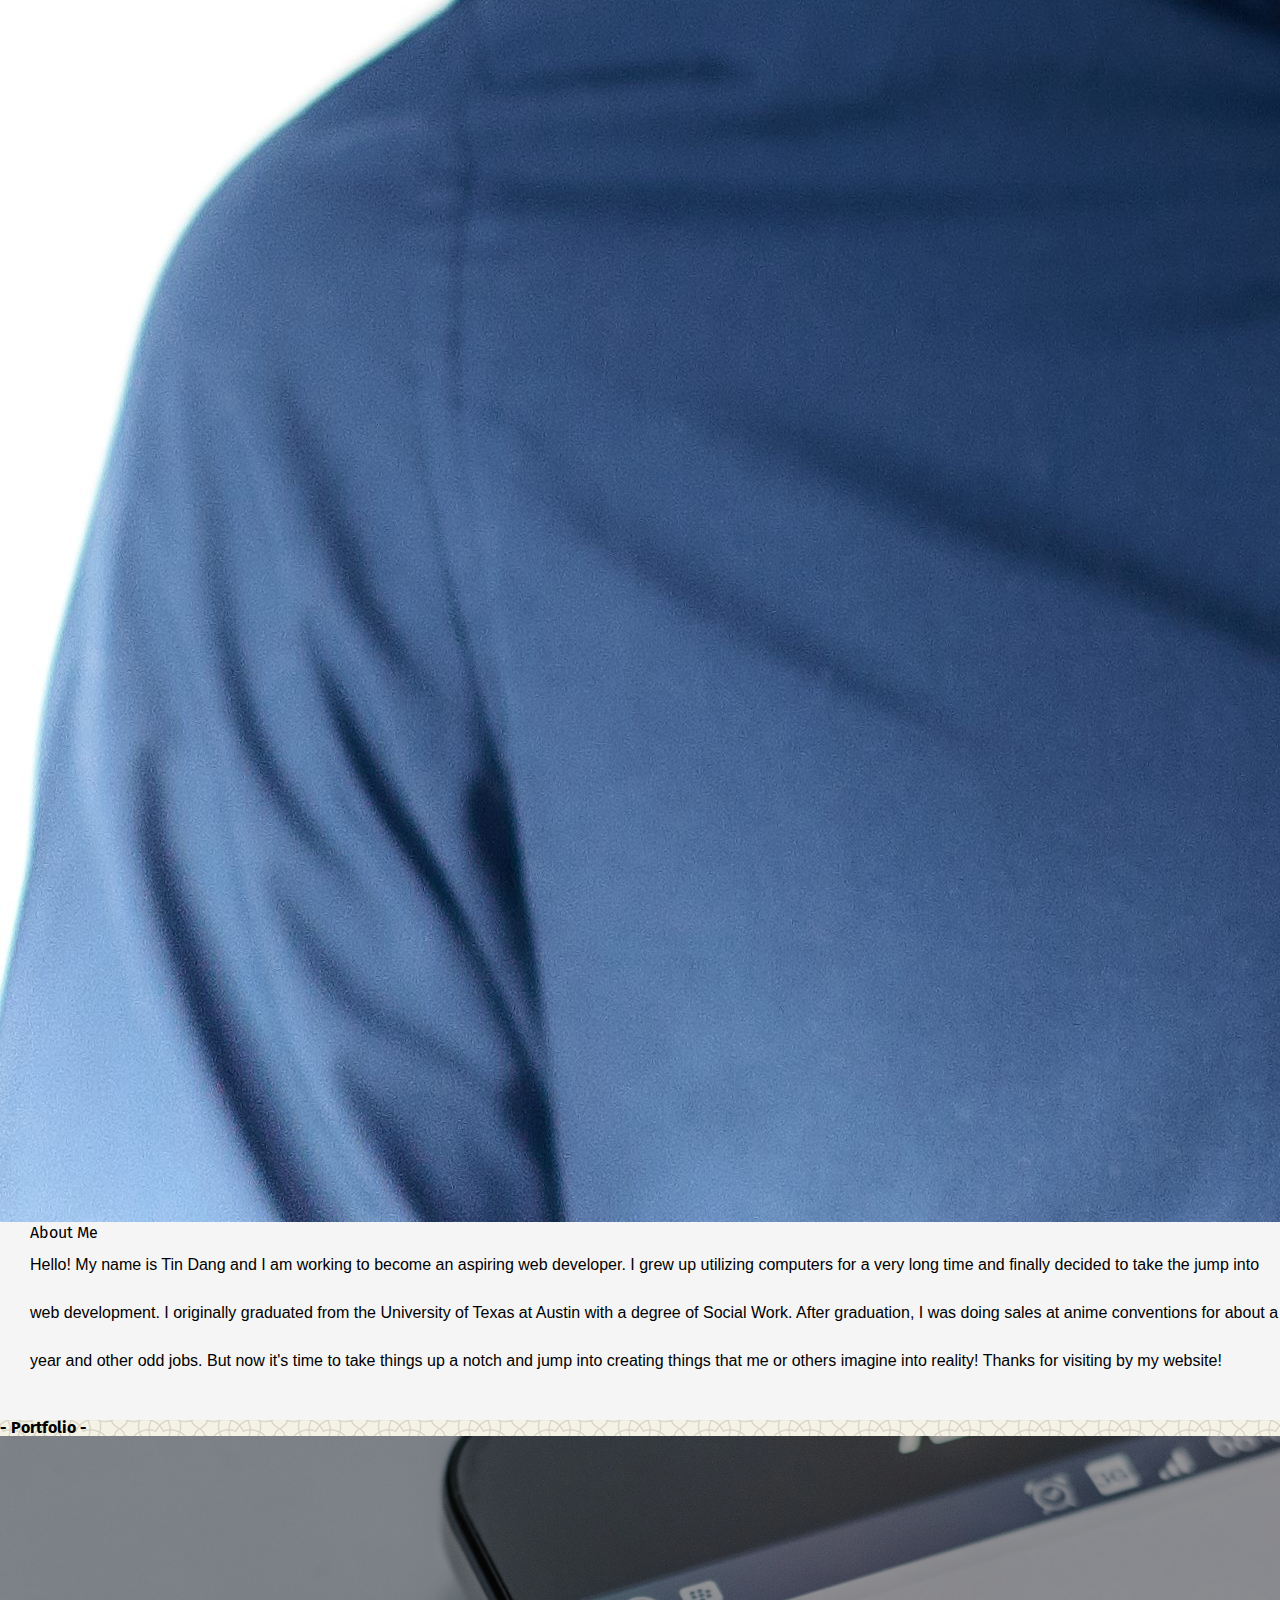
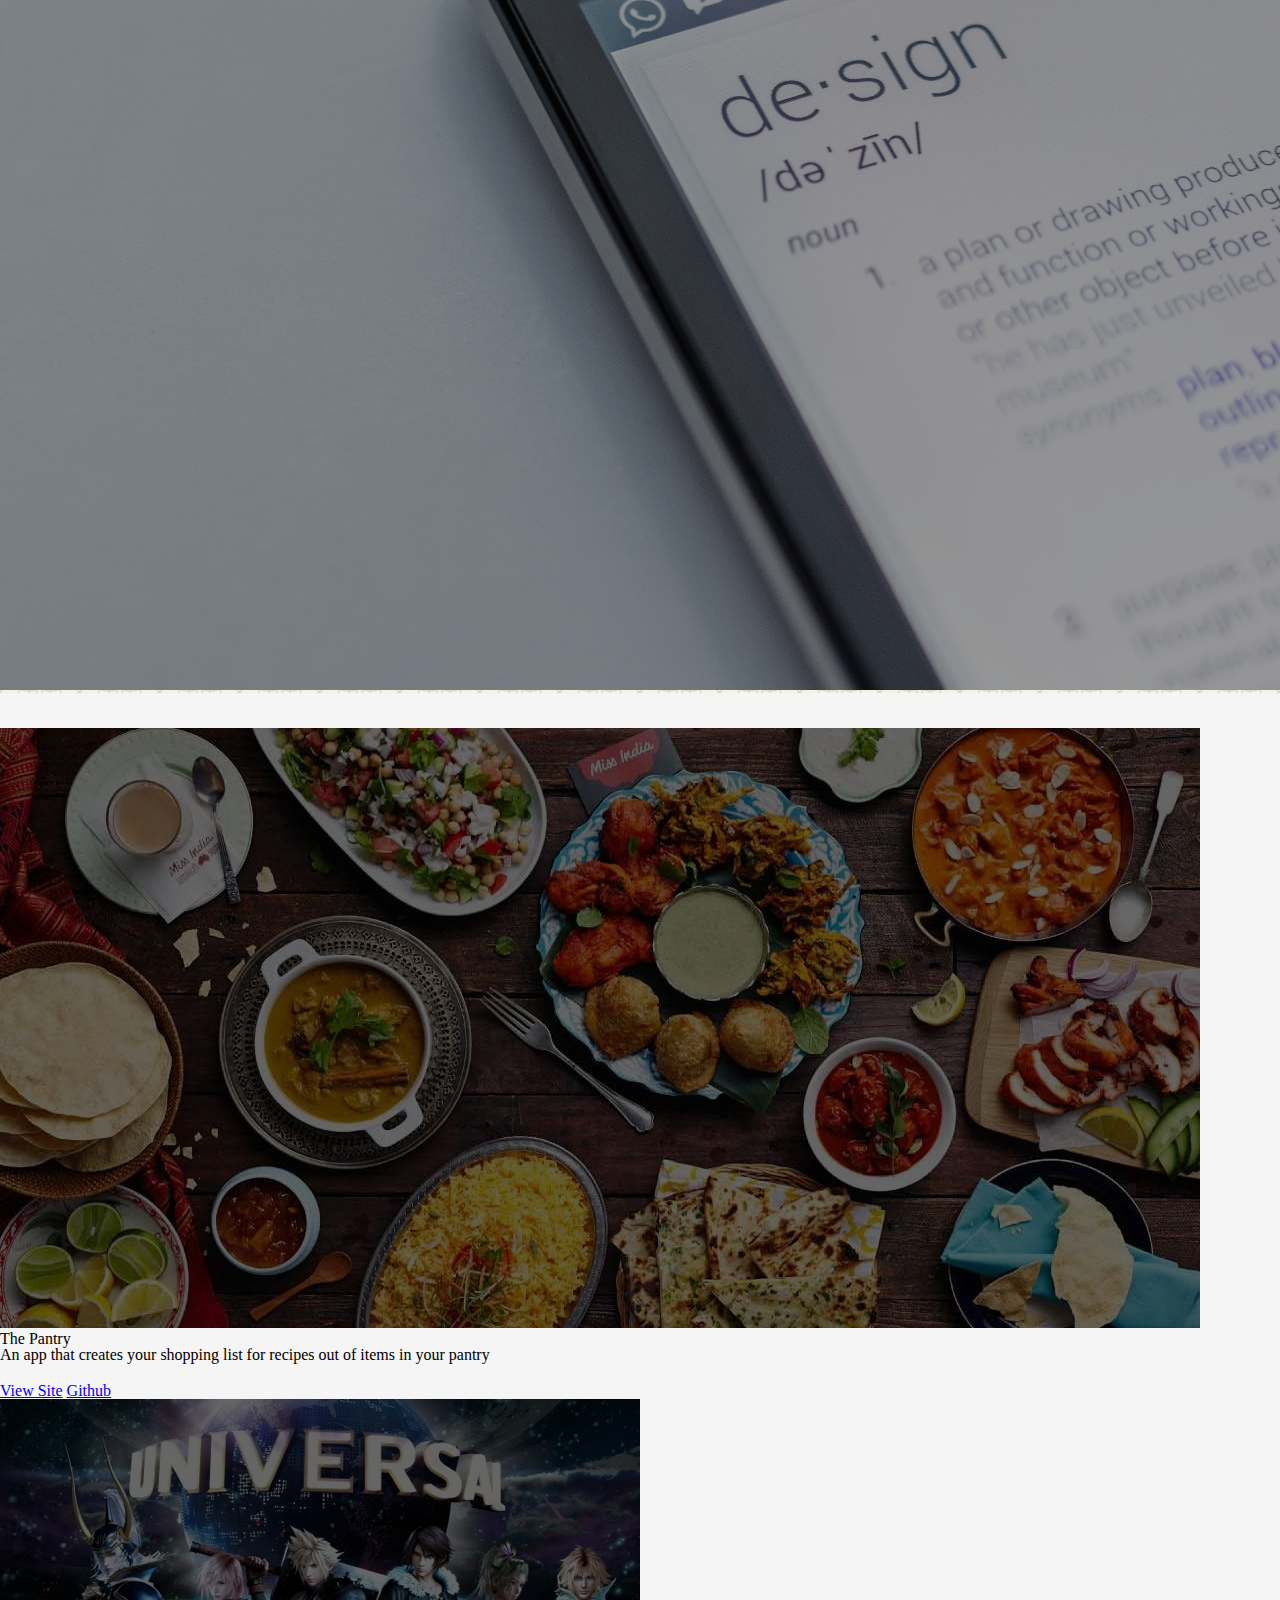
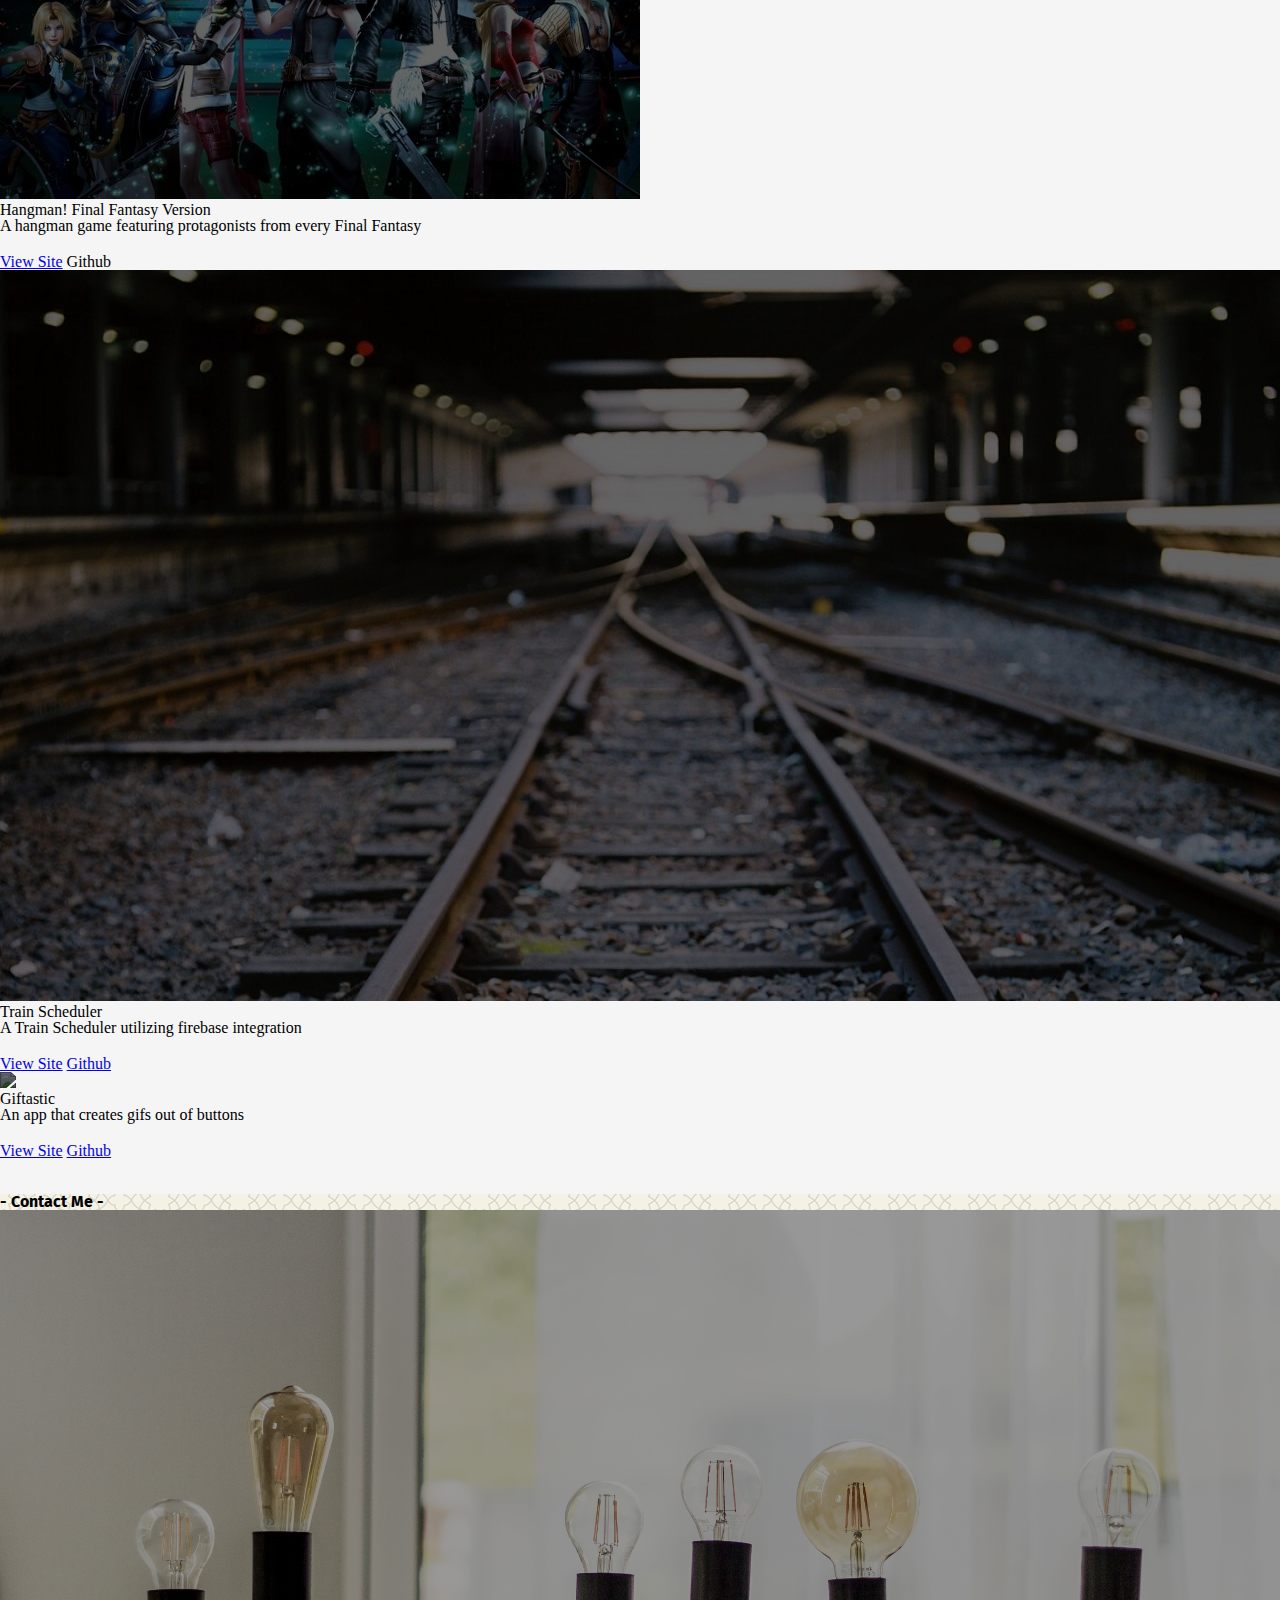
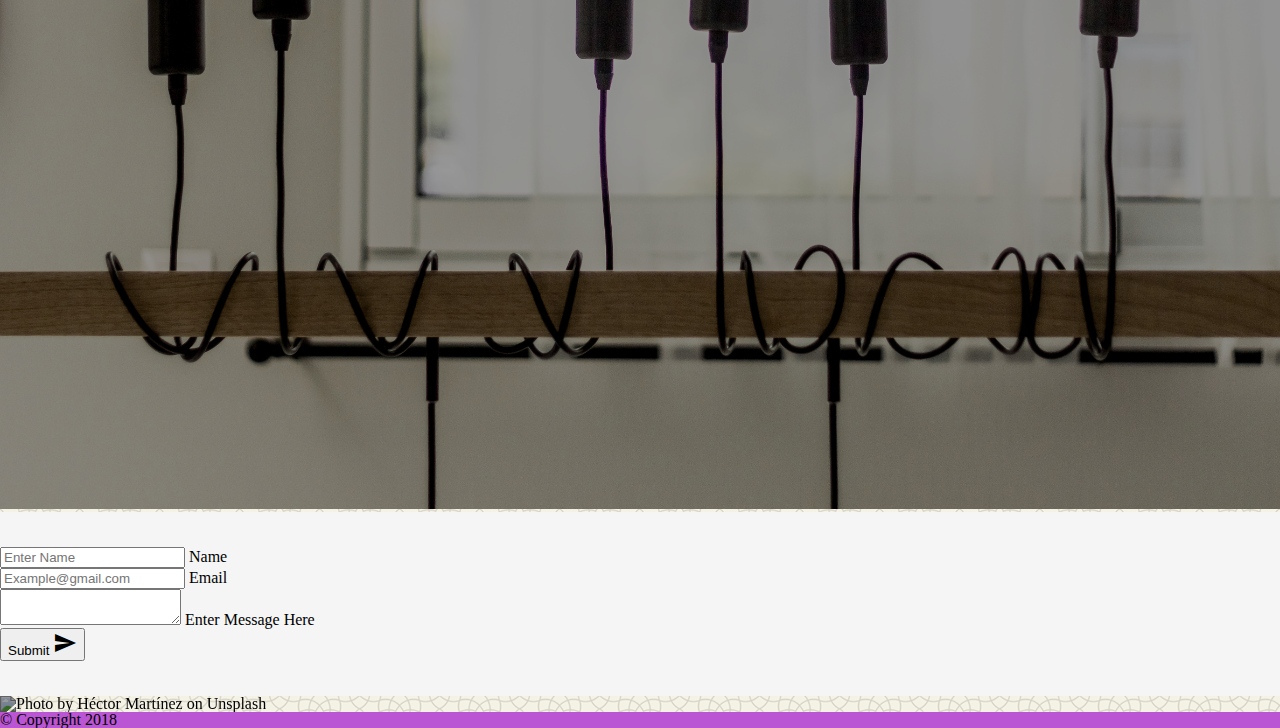
==== commit 88c152c3: "traintracks img added" ====
--- a/index.html
+++ b/index.html
@@ -125,57 +125,19 @@
         <!-- Portfolio Section -->
         <div class="section">
             <div class="container navjump" id="portfolio">
-                <!-- hide when reaching medium
-                <div> -->
-                <!-- Row 2 First 3 Projects -->
-                <div class="row">
-                    <div class="col m4 s12">
-                        <div class="portfolio">
-                            <a href="https://tintdang.github.io/Word-Guess-Game/">
-                                <img class="responsive-img" src="assets/images/hangman.jpg" alt="hangman">
-                            </a>
-                            <h4 class="center-align textBox flow-text">Hangman Game</h4>
-                        </div>
-                    </div>
-                    <div class="col m4 s12">
-                        <div class="portfolio">
-                            <a href="https://tintdang.github.io/unit-4-game/">
-                                <img class="responsive-img" src="assets/images/blue.jpg" alt="Crystal Collector">
-                            </a>
-                            <h4 class="center-align textBox flow-text">Crystal Collector</h4>
-                        </div>
-                    </div>
-                    <div class="col m4 s12">
-                        <div class="portfolio">
-                            <a href="https://tintdang.github.io/TriviaGame/">
-                                <img class="responsive-img" src="assets/images/trivia.jpeg" alt="Trivia Game">
-                            </a>
-                            <h4 class="center-align textBox flow-text">Quiz Game</h4>
-                        </div>
-                    </div>
-                </div>
-                <!-- Row 3 Next 3 projects -->
-                <div class="row">
-                    <div class="col m4 s12">
-                        <div class="portfolio">
-                            <a href="https://tintdang.github.io/GifTastic/">
-                                <img class="responsive-img" src="assets/images/giftastic.PNG" alt="giftastic">
-                            </a>
-                            <h4 class="center-align textBox flow-text">Giftastic</h4>
-                        </div>
-                    </div>
-                    <div class="col m4 s12">
-                        <div class="portfolio">
-                            <a href="https://tintdang.github.io/trainSchedule/">
-                                <img class="responsive-img" src="assets/images/blacktrain.svg" alt="Train Scheduler">
-                            </a>
-                            <h4 class="center-align textBox flow-text">Train Scheduler</h4>
-                        </div>
-                    </div>
-                </div>
                 <!-- auto slider fun -->
                 <div class="slider">
                     <ul class="slides">
+                        <li>
+                            <img src="assets/images/food.jpeg">
+                       
+                            <div class="caption center-align">
+                                <h3>The Pantry</h3>
+                                <h5 class="light grey-text text-lighten-3">An app that creates your shopping list for recipes out of items in your pantry</h5>
+                                <a class="btn waves-effect white grey-text darken-text-2" href="https://tintdang.github.io/trainSchedule/"target="_blank">View Site</a>
+                                <a class="btn waves-effect white grey-text darken-text-2" href="https://tintdang.github.io/GifTastic/"target="_blank">Github</a>
+                            </div>
+                        </li>
                         <li>
                             <img class="img-responsive" src="assets/images/finalthumb.jpg">
                        
@@ -188,23 +150,13 @@
                             </div>
                         </li>
                         <li>
-                            <img src="assets/images/food.jpeg">
-                       
-                            <div class="caption center-align">
-                                <h3>The Pantry</h3>
-                                <h5 class="light grey-text text-lighten-3">An app that creates your shopping list for recipes out of items in your pantry</h5>
-                                <a class="btn waves-effect white grey-text darken-text-2">View Site</a>
-                                <a class="btn waves-effect white grey-text darken-text-2">Github</a>
-                            </div>
-                        </li>
-                        <li>
-                            <img src="assets/images/trivia.jpeg">
-                       
-                            <div class="caption center-align">
-                                <h3>Right Aligned Caption</h3>
-                                <h5 class="light grey-text text-lighten-3">Here's our small slogan.</h5>
-                                <a class="btn waves-effect white grey-text darken-text-2">View Site</a>
-                                <a class="btn waves-effect white grey-text darken-text-2">Github</a>
+                            <img src="assets/images/traintracks.jpeg">
+                       
+                            <div class="caption center-align">
+                                <h3>Train Scheduler</h3>
+                                <h5 class="light grey-text text-lighten-3">A Train Scheduler utilizing firebase integration</h5>
+                                <a class="btn waves-effect white grey-text darken-text-2" href="https://tintdang.github.io/trainSchedule/" target="_blank">View Site</a>
+                                <a class="btn waves-effect white grey-text darken-text-2" href="https://github.com/tintdang/trainSchedule"target="_blank">Github</a>
                             </div>
                         </li>
                         <li>
@@ -213,8 +165,9 @@
                             <div class="caption center-align">
                                 <h3>Giftastic</h3>
                                 <h5 class="light grey-text text-lighten-3">An app that creates gifs out of buttons</h5>
-                                <a class="btn waves-effect white grey-text darken-text-2">View Site</a>
-                                <a class="btn waves-effect white grey-text darken-text-2">Github</a>
+                                <a class="btn waves-effect white grey-text darken-text-2" href="https://tintdang.github.io/GifTastic/" target="_blank">View Site</a>
+                                <a class="btn waves-effect white grey-text darken-text-2"
+                                href="https://github.com/tintdang/GifTastic" target="_blank">Github</a>
                             </div>
                         </li>
                     </ul>
--- a/assets/css/style.css
+++ b/assets/css/style.css
@@ -87,8 +87,8 @@
 .navjump:before {
     display: block;
     content: "";
-    height: 100px;
-    margin: -100px 0 0;
+    height: 400px;
+    margin: -400px 0 0;
 }
 
 /* fixes valign problem */
@@ -96,7 +96,10 @@
 
 
 .section {
-    background-color: whitesmoke
+    background-color: whitesmoke;
+    padding-top: 35px;
+    padding-bottom: 35px;
+
 }
 
 /* About Me CSS */
@@ -104,17 +107,21 @@
     padding-left: 30px;
 }
 
-#aboutMe > h3 {
+#aboutMe h3 {
     font-family: 'Fira Sans', sans-serif;
 }
 
 /* fitting the images in the slider */
-.slides > li > img{
+.slides li img{
     filter: brightness(40%)
 }
-.slides > li > img:hover{
+.slides li img:hover{
     filter: brightness(70%);
     transition: filter 2s ease-out;
+}
+
+h5 {
+    margin-bottom: 20px;
 }
 
 /* media queries */
@@ -129,10 +136,10 @@
     .parallax-container {
         height: 200px;
     }
-    #helloFont > h2{
+    #helloFont h2{
         font-size: 2em;
     }
-    #aboutMe > h3 {
+    #aboutMe h3 {
         text-align: center;
     }
     #bio-photo{
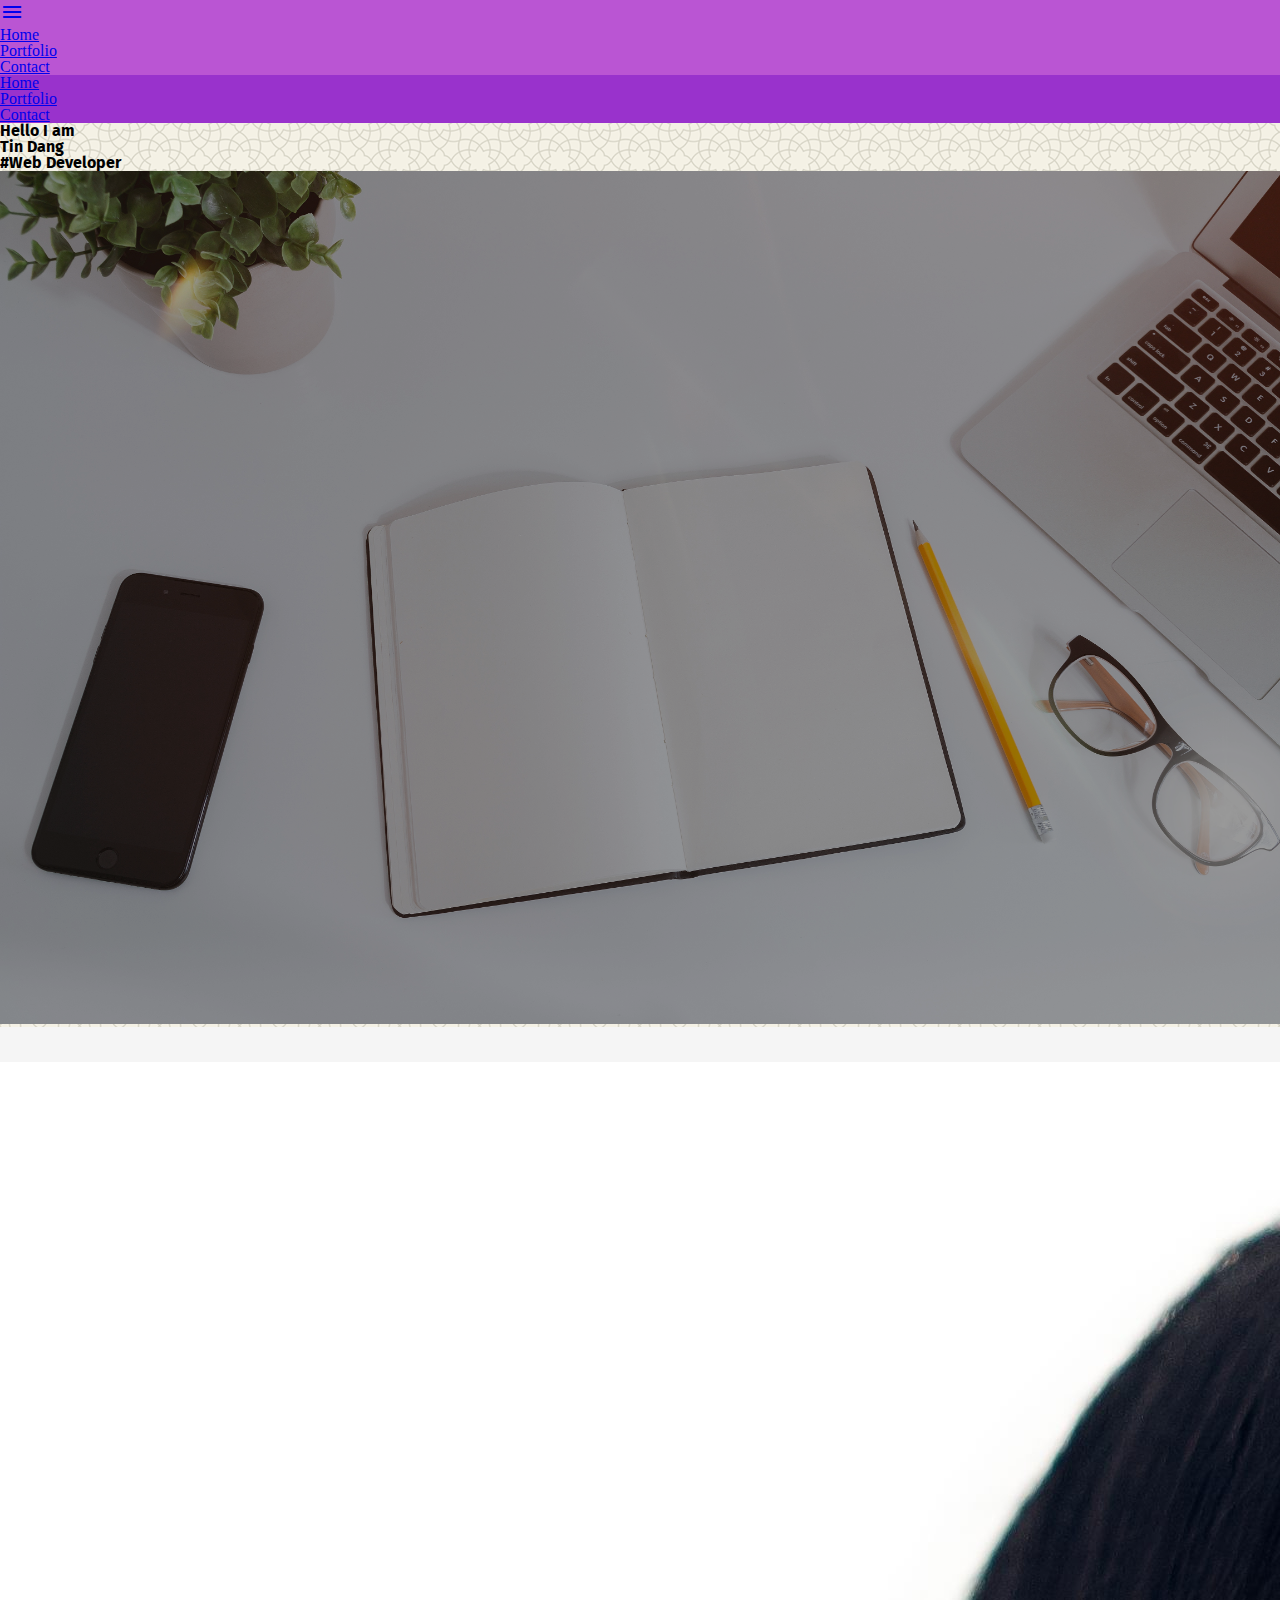
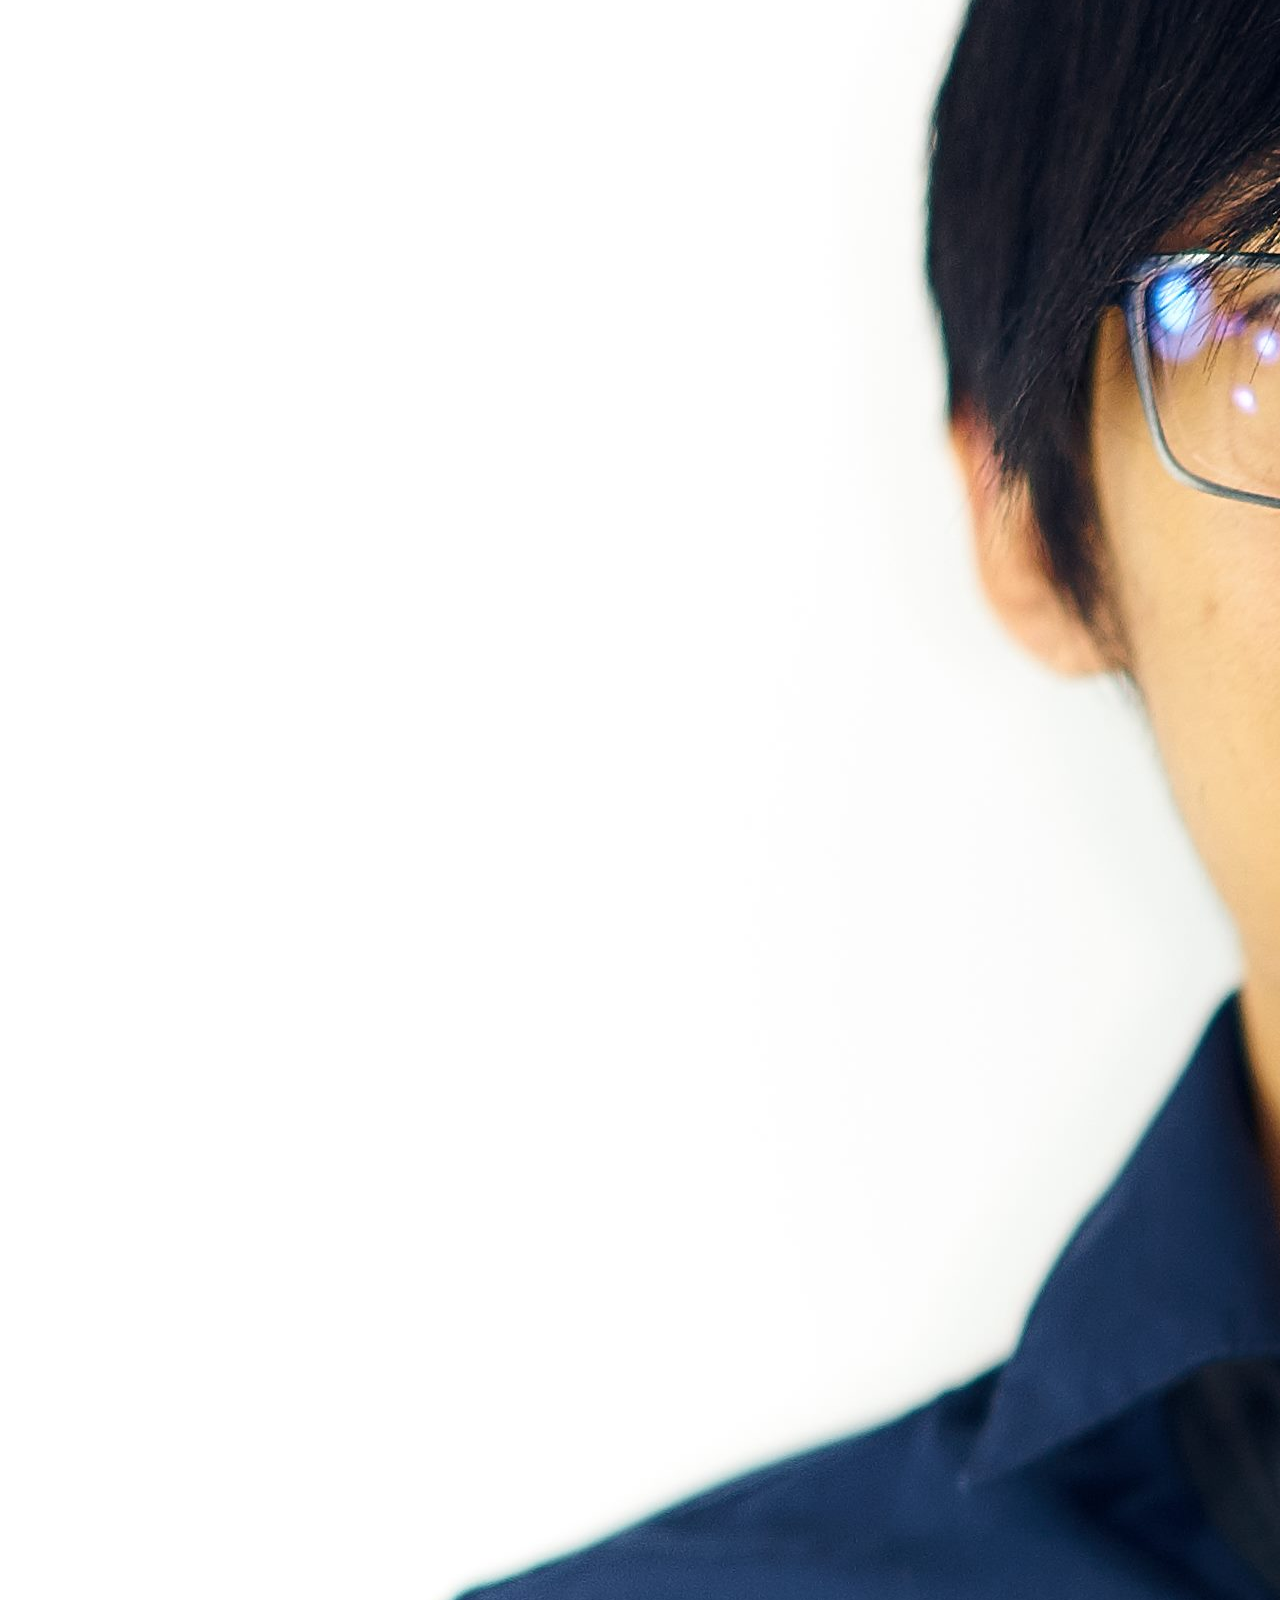
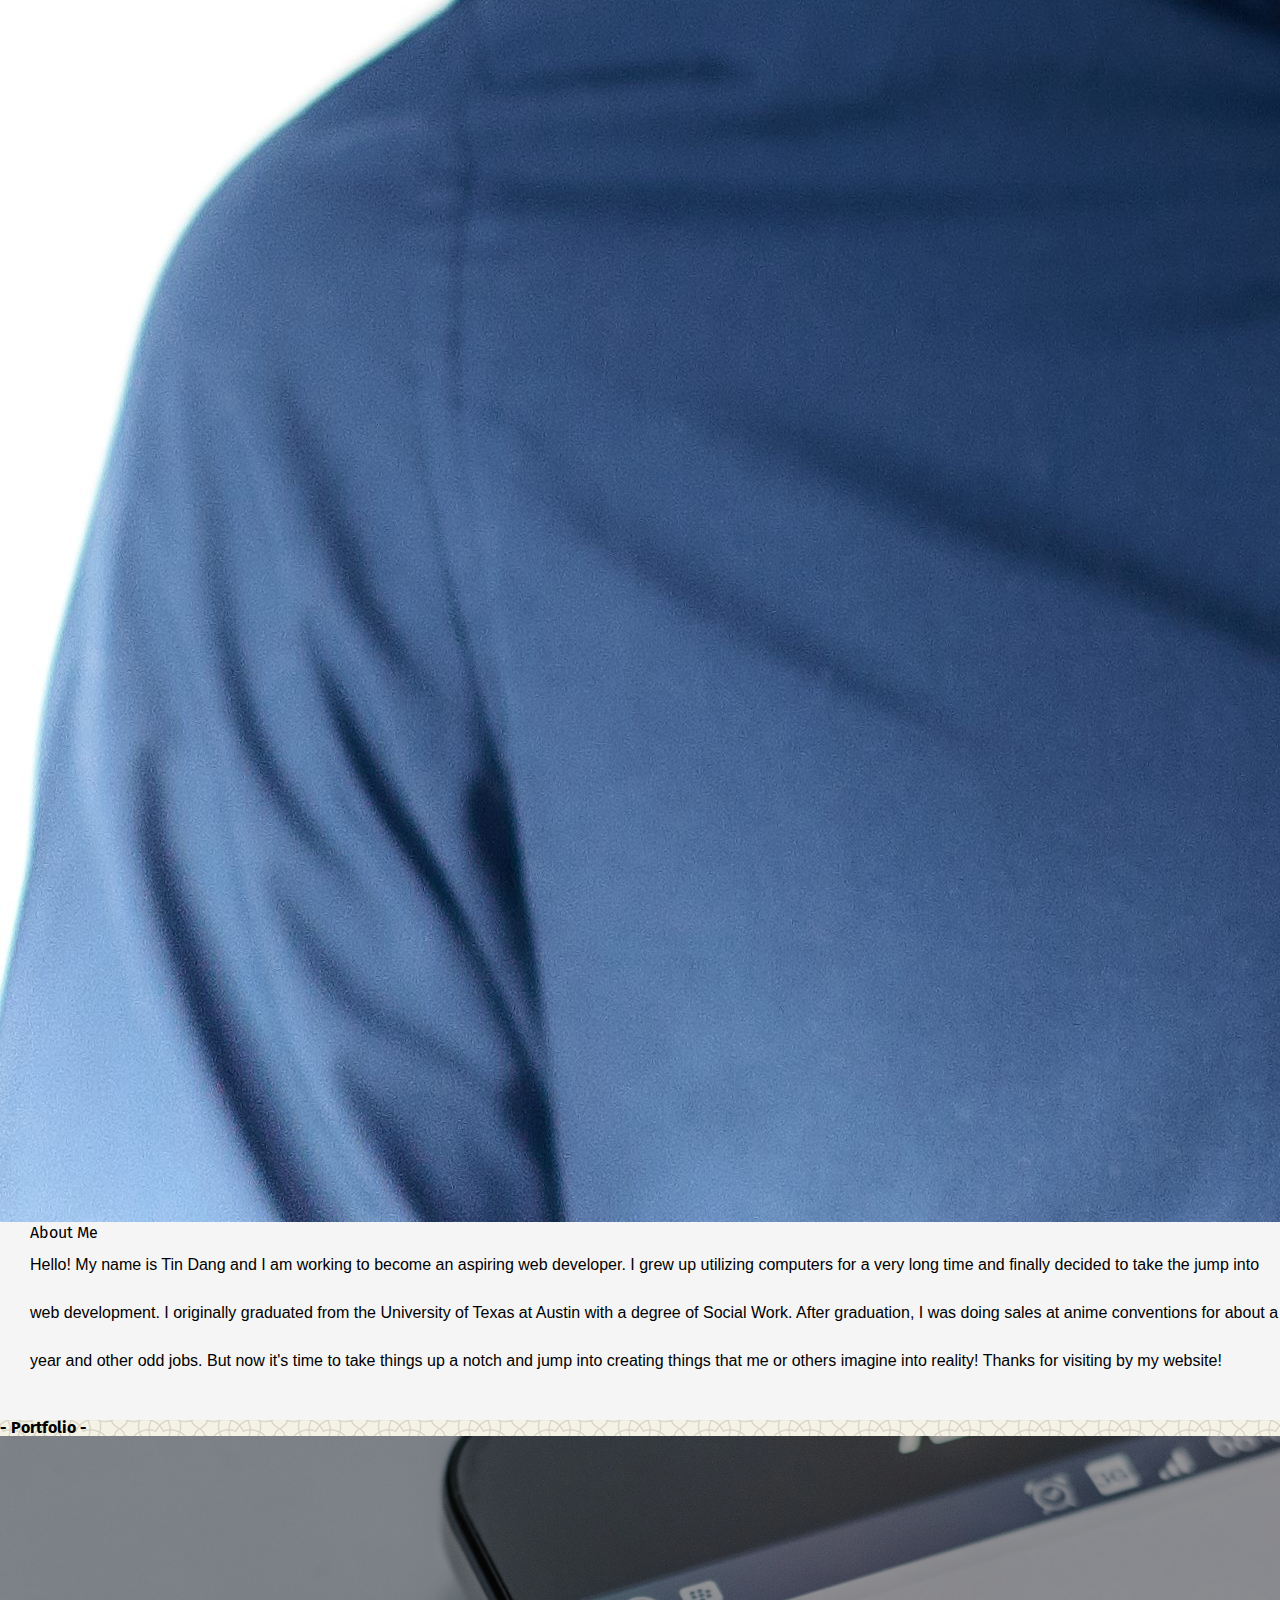
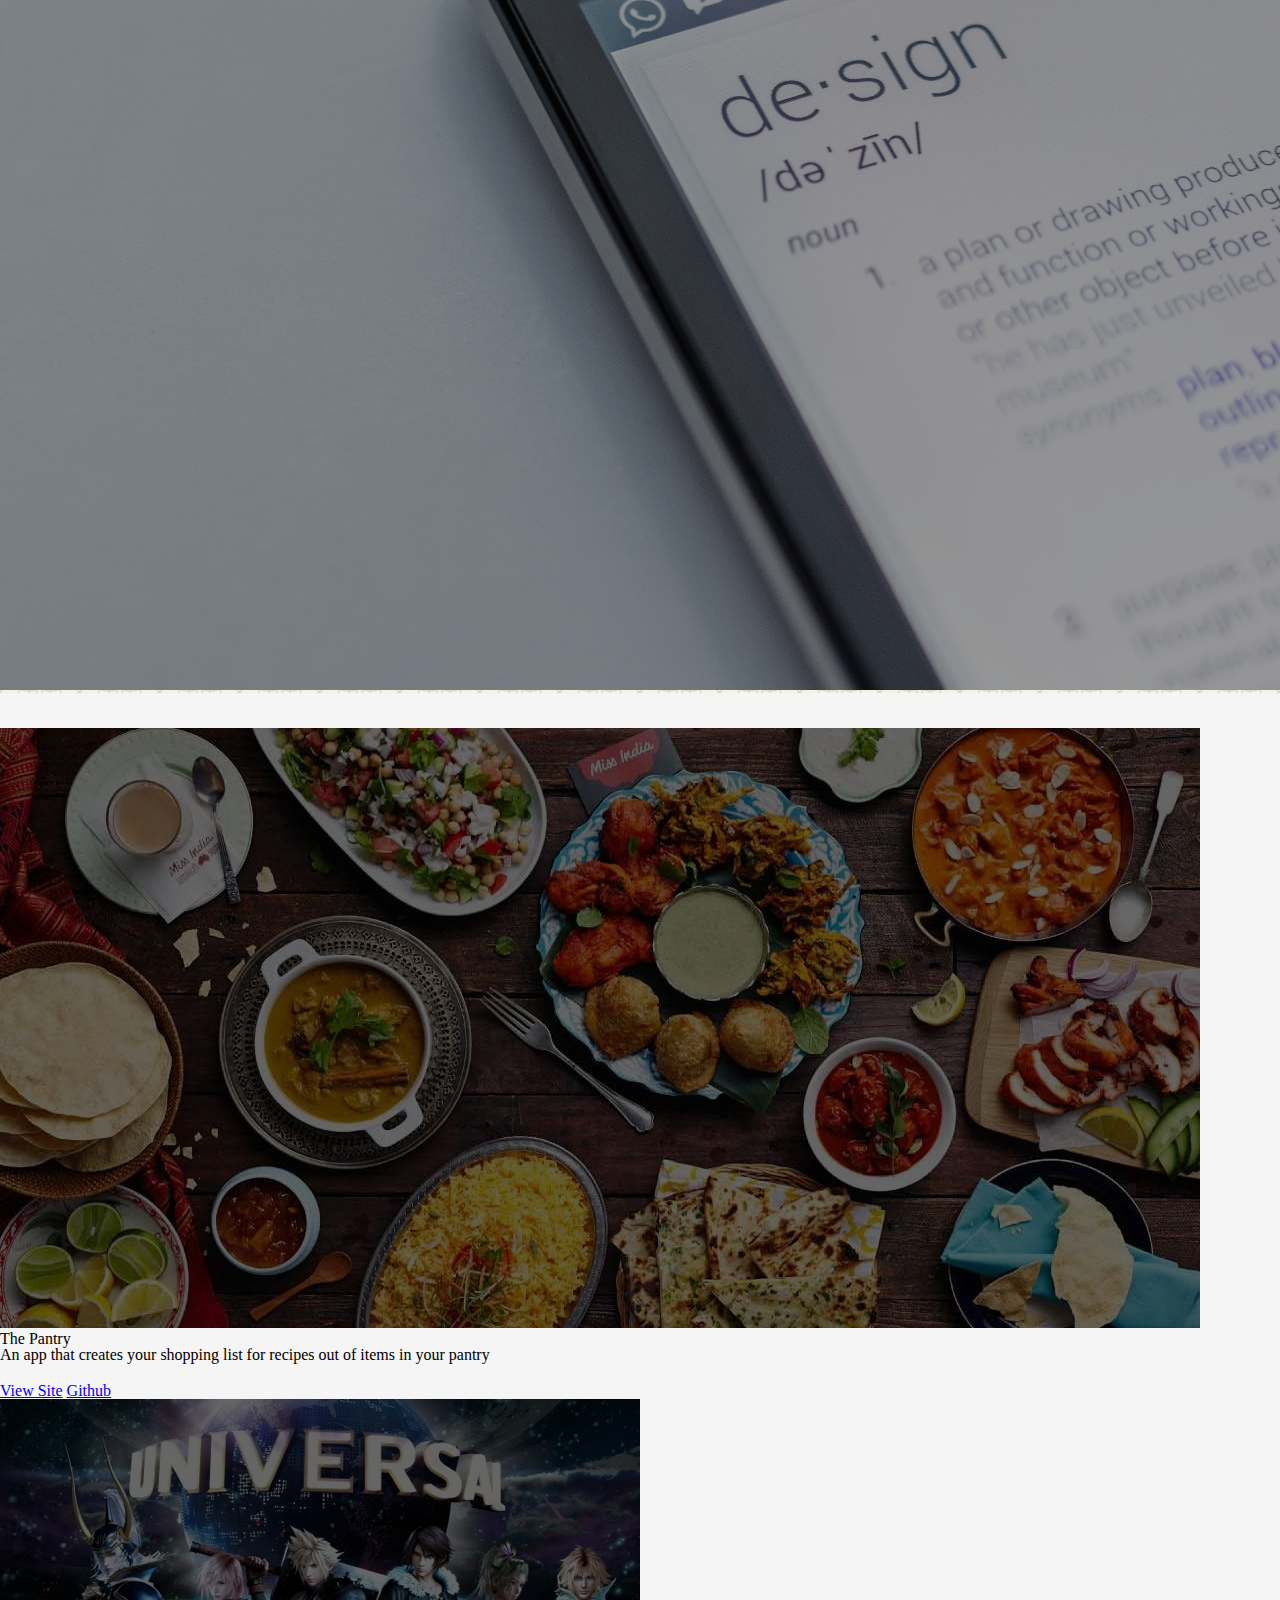
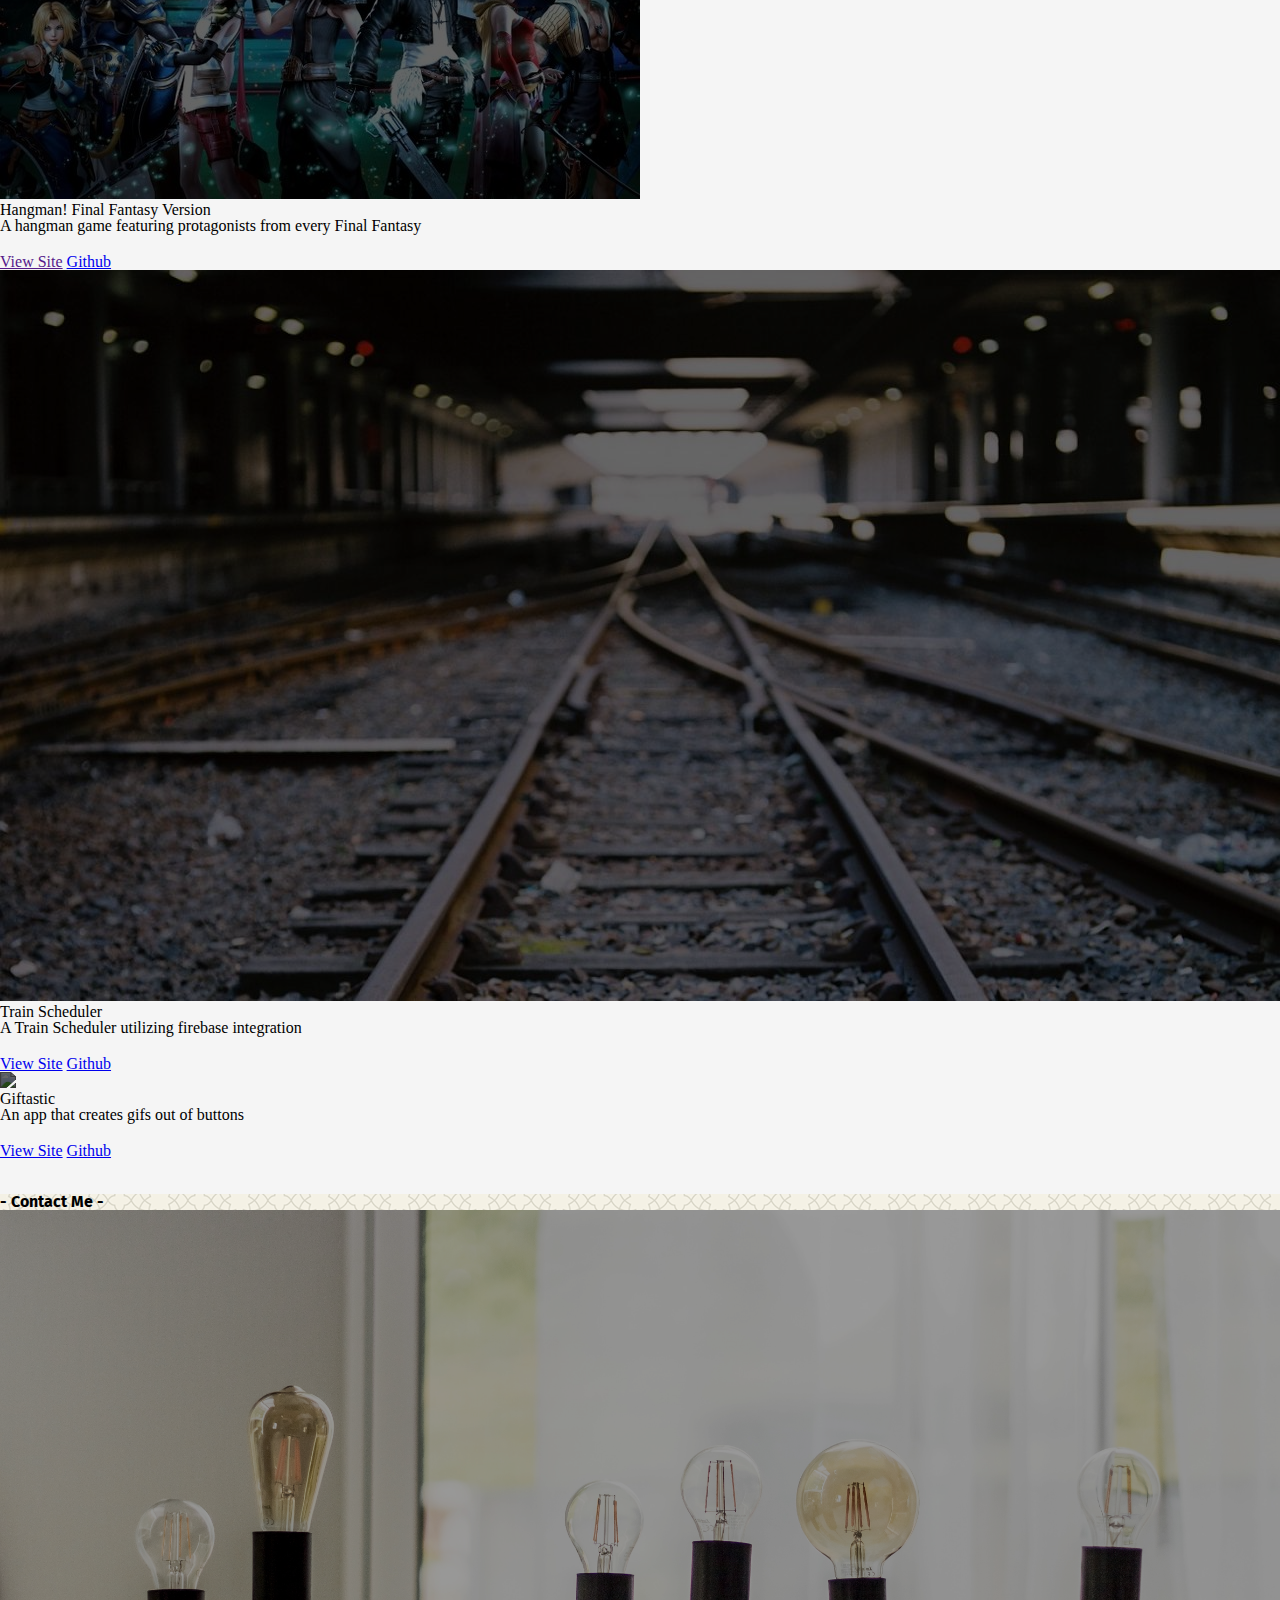
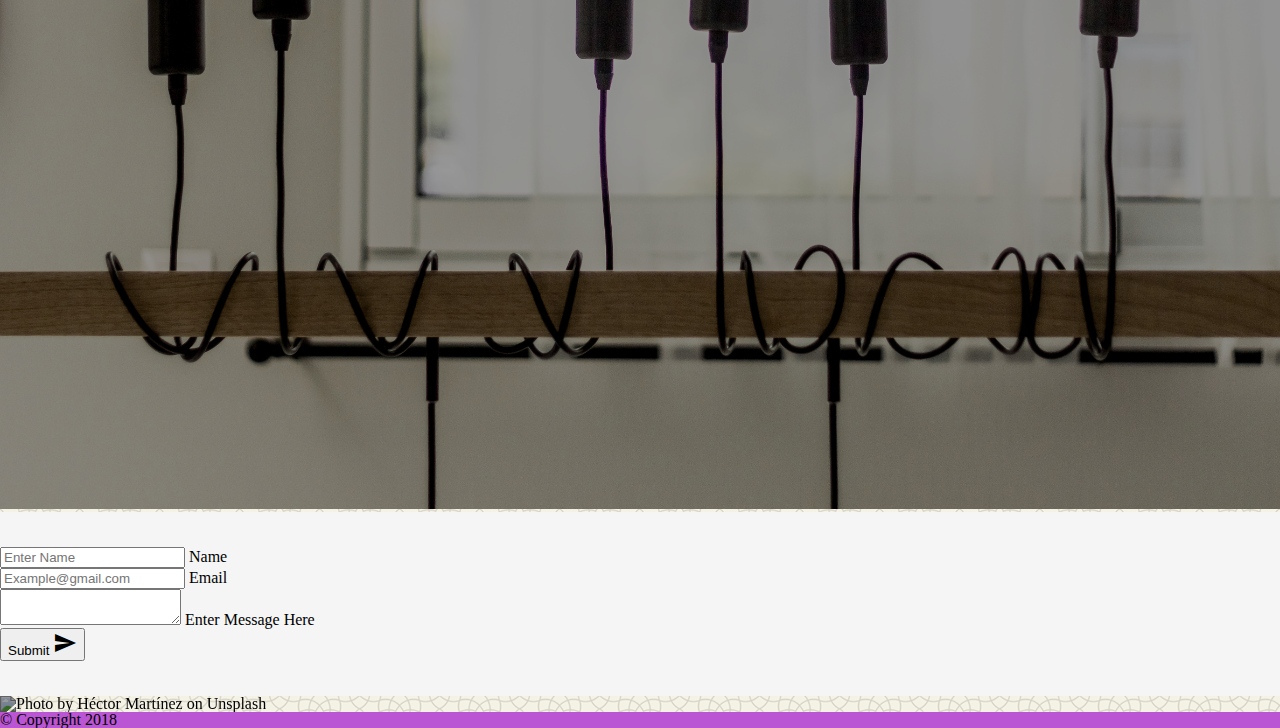
==== commit f6065541: "added media query for navjump" ====
--- a/index.html
+++ b/index.html
@@ -134,8 +134,8 @@
                             <div class="caption center-align">
                                 <h3>The Pantry</h3>
                                 <h5 class="light grey-text text-lighten-3">An app that creates your shopping list for recipes out of items in your pantry</h5>
-                                <a class="btn waves-effect white grey-text darken-text-2" href="https://tintdang.github.io/trainSchedule/"target="_blank">View Site</a>
-                                <a class="btn waves-effect white grey-text darken-text-2" href="https://tintdang.github.io/GifTastic/"target="_blank">Github</a>
+                                <a class="btn waves-effect white grey-text darken-text-2" href="https://tintdang.github.io/team6project1/"target="_blank">View Site</a>
+                                <a class="btn waves-effect white grey-text darken-text-2" href="https://github.com/tintdang/team6project1"target="_blank">Github</a>
                             </div>
                         </li>
                         <li>
@@ -144,8 +144,8 @@
                             <div class="caption center-align">
                                 <h3>Hangman! Final Fantasy Version</h3>
                                 <h5 class="light grey-text text-lighten-3">A hangman game featuring protagonists from every Final Fantasy</h5>
-                                <a class="btn waves-effect white grey-text darken-text-2" href="#">View Site</a>
-                                <a class="btn waves-effect white grey-text darken-text-2">Github</a>
+                                <a class="btn waves-effect white grey-text darken-text-2" href="">View Site</a>
+                                <a class="btn waves-effect white grey-text darken-text-2" href="https://github.com/tintdang/Word-Guess-Game" target="_blank">Github</a>
 
                             </div>
                         </li>
--- a/assets/css/style.css
+++ b/assets/css/style.css
@@ -149,4 +149,11 @@
         margin-left: auto;
         margin-right: auto;
     }
+    .navjump:before {
+        display: block;
+        content: "";
+        height: 300px;
+        margin: -300px 0 0;
+    }
+
 }
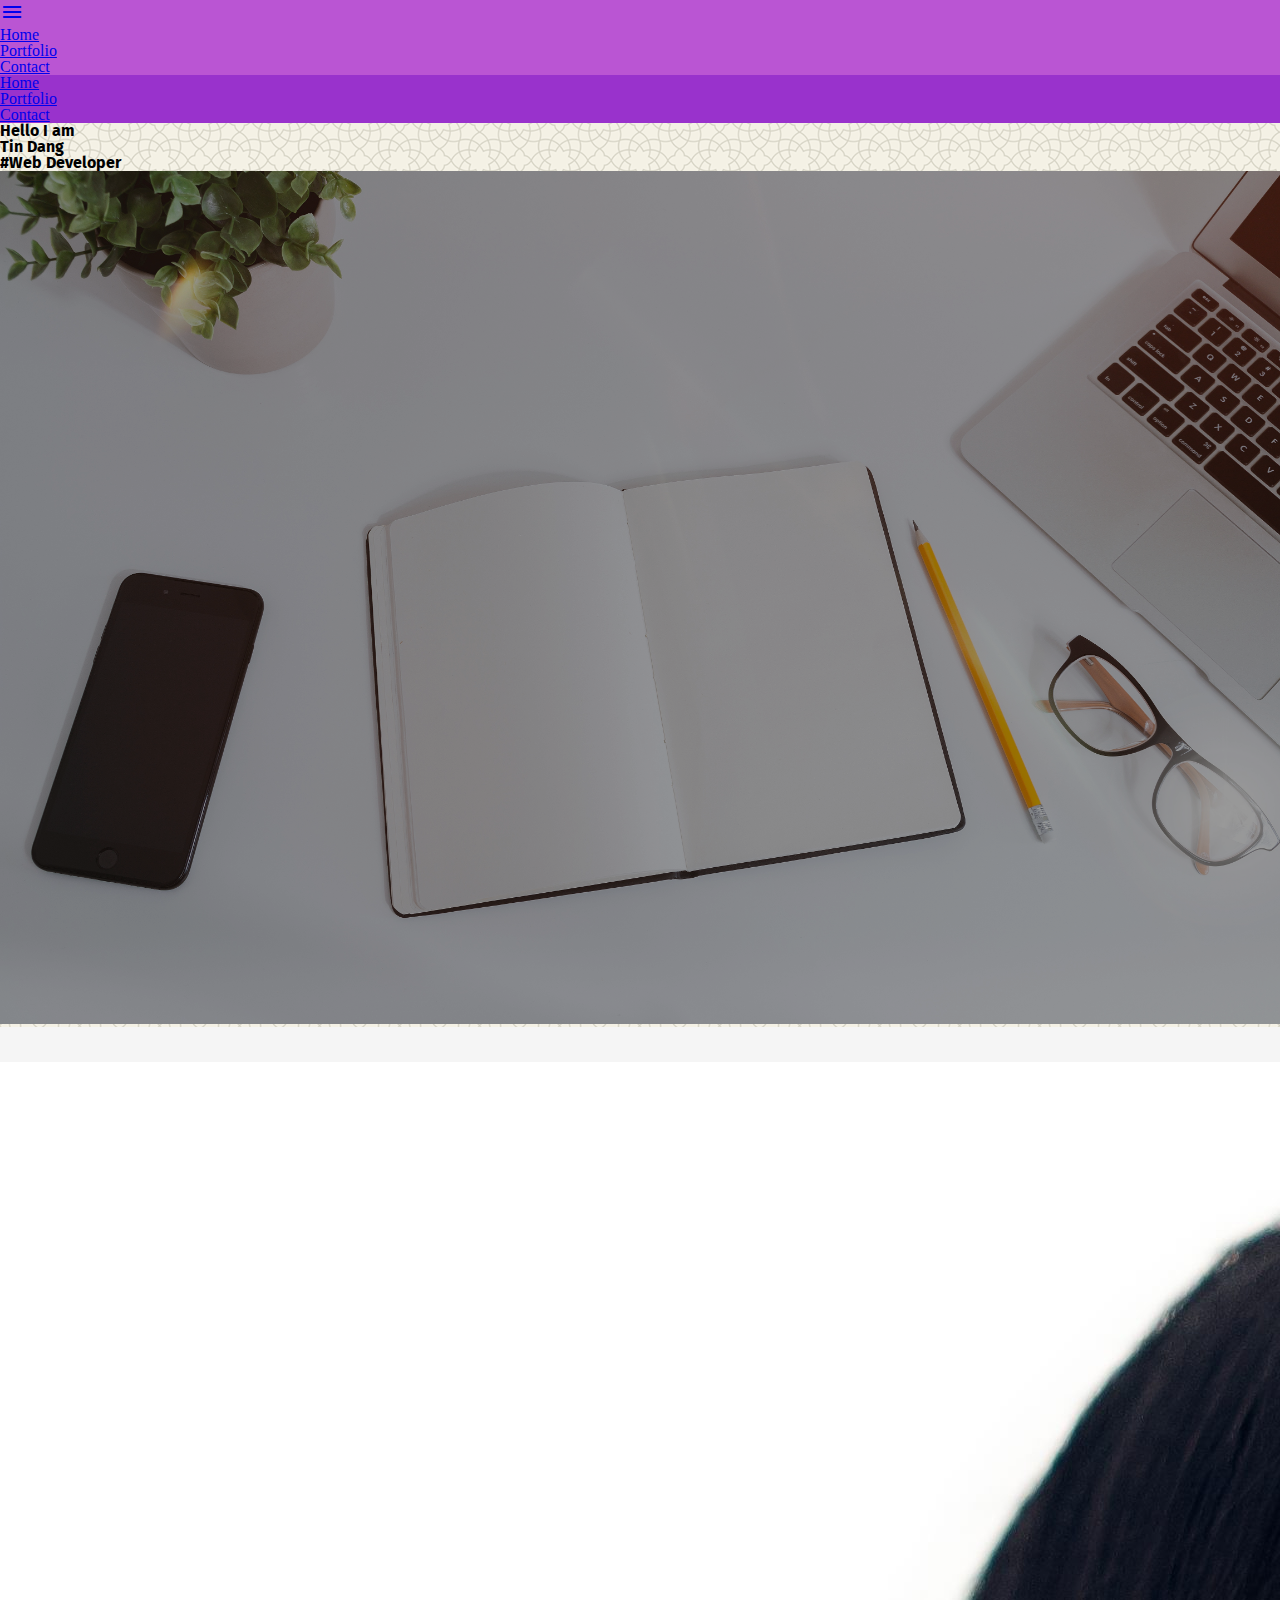
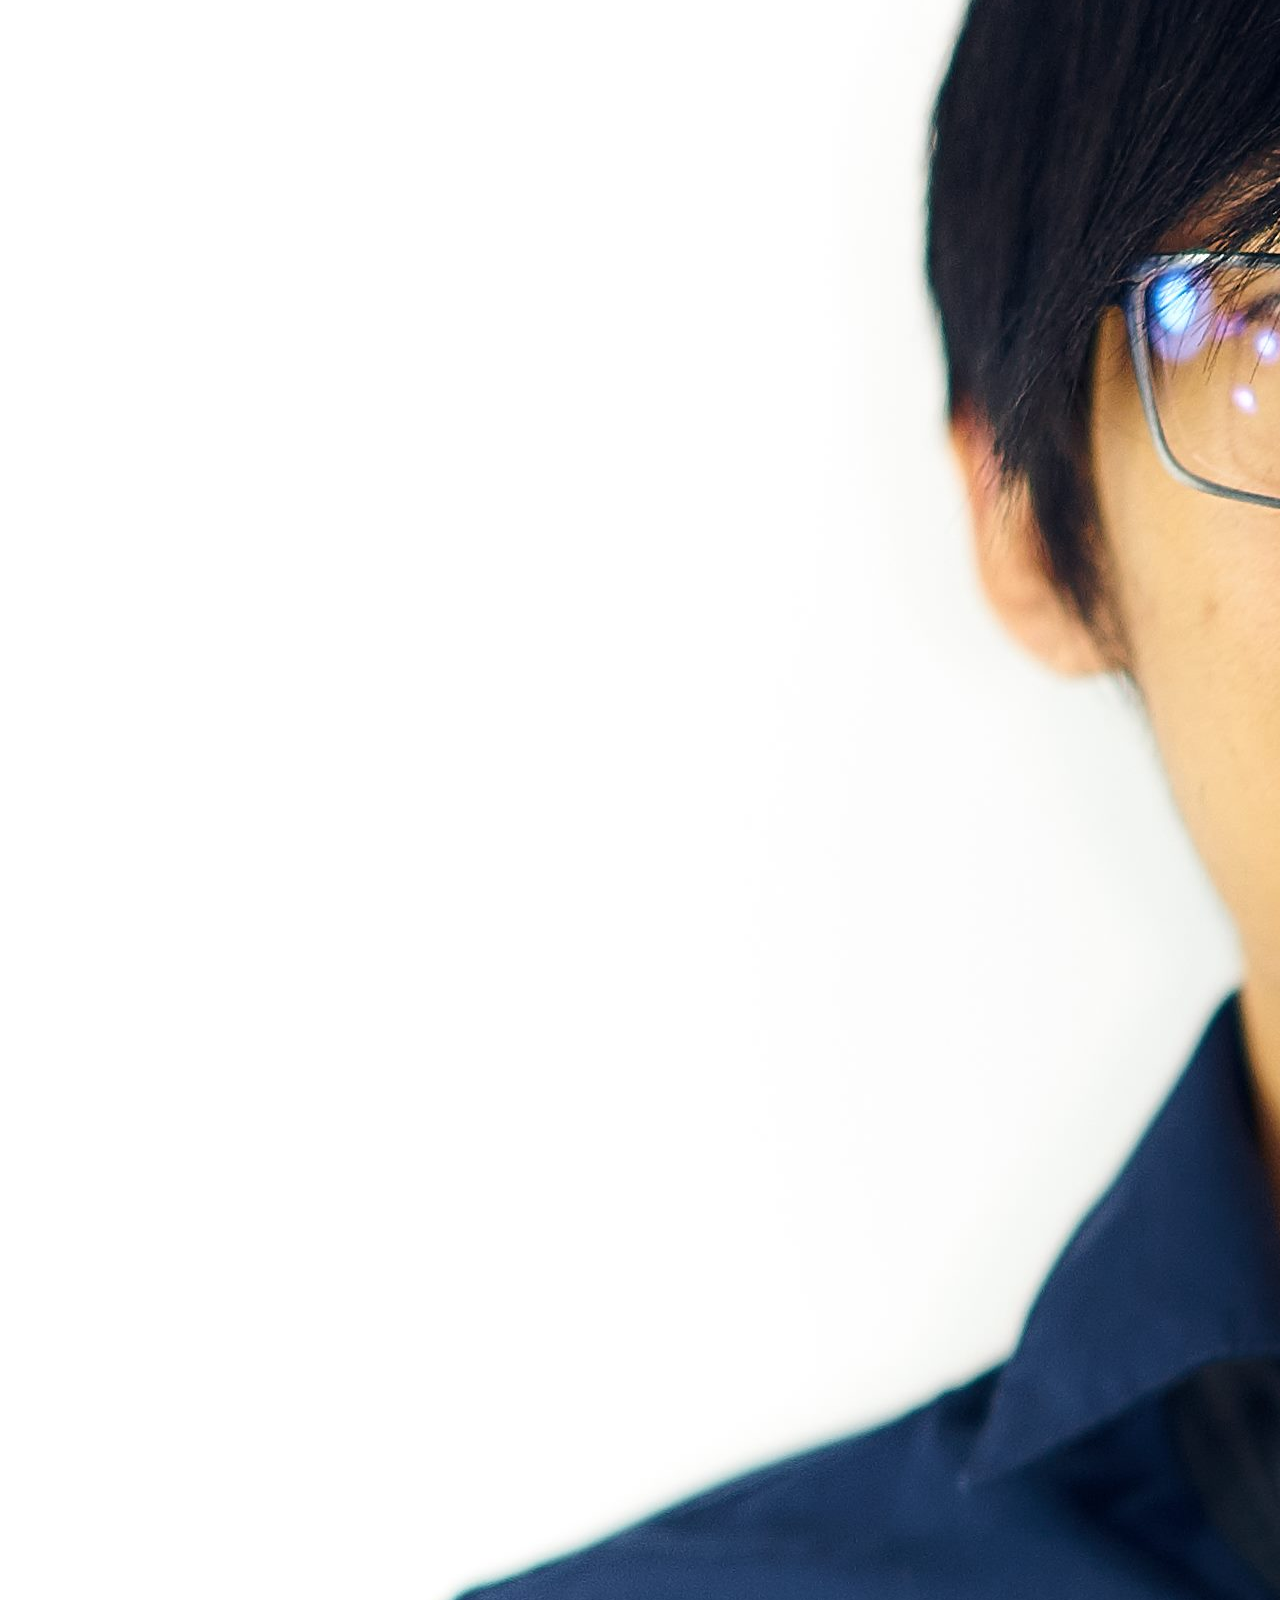
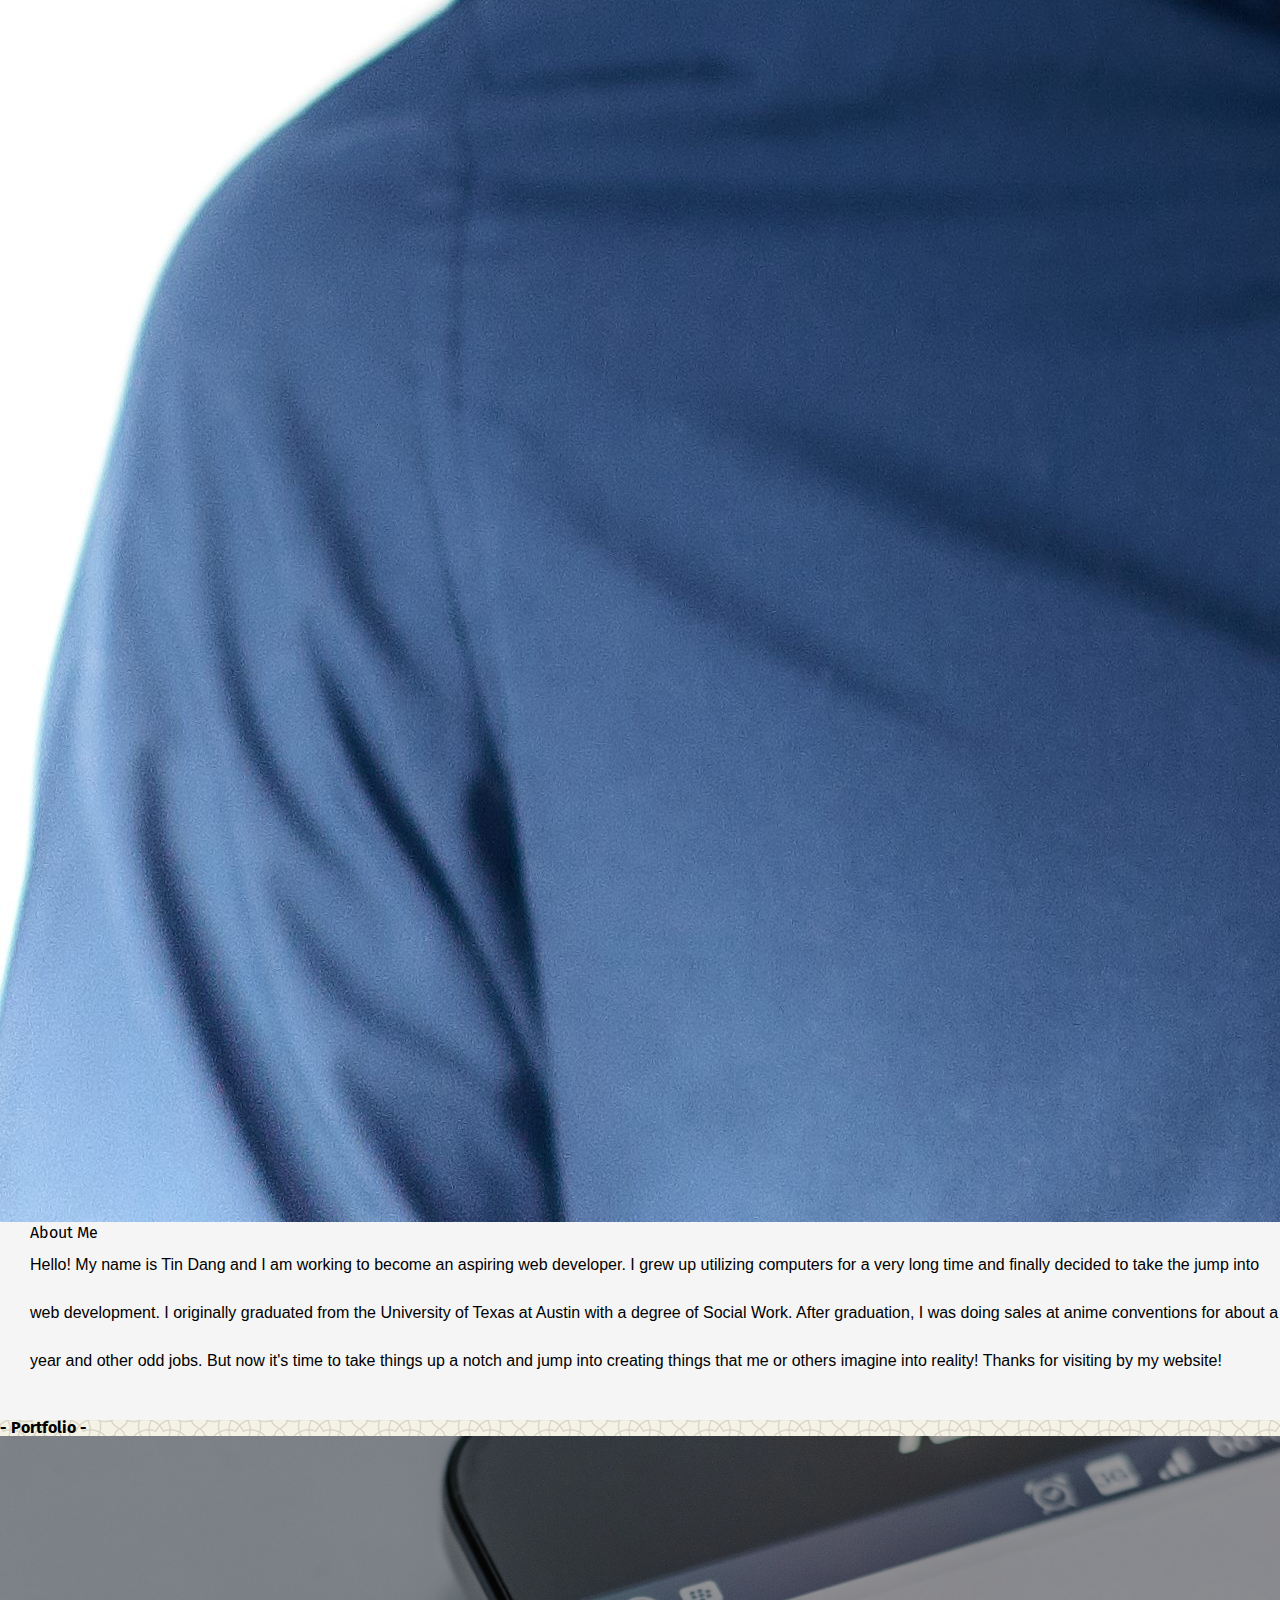
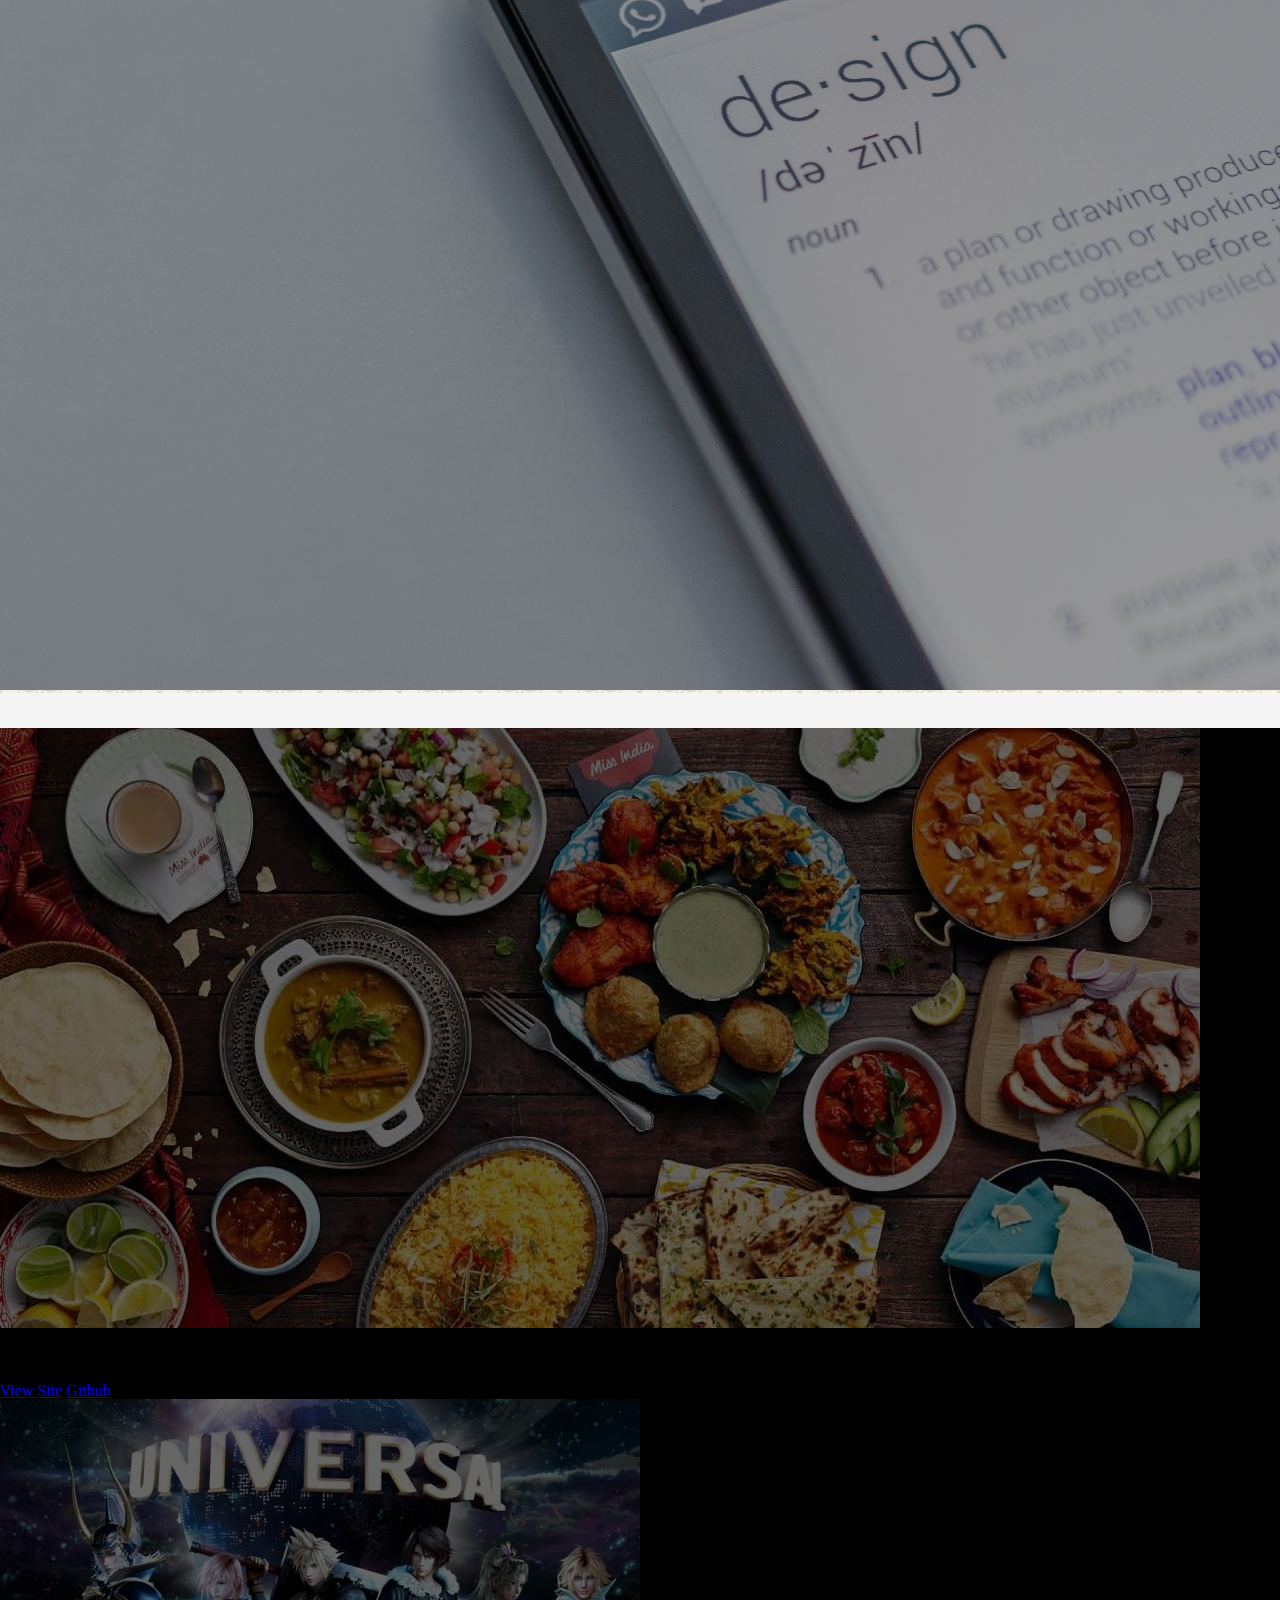
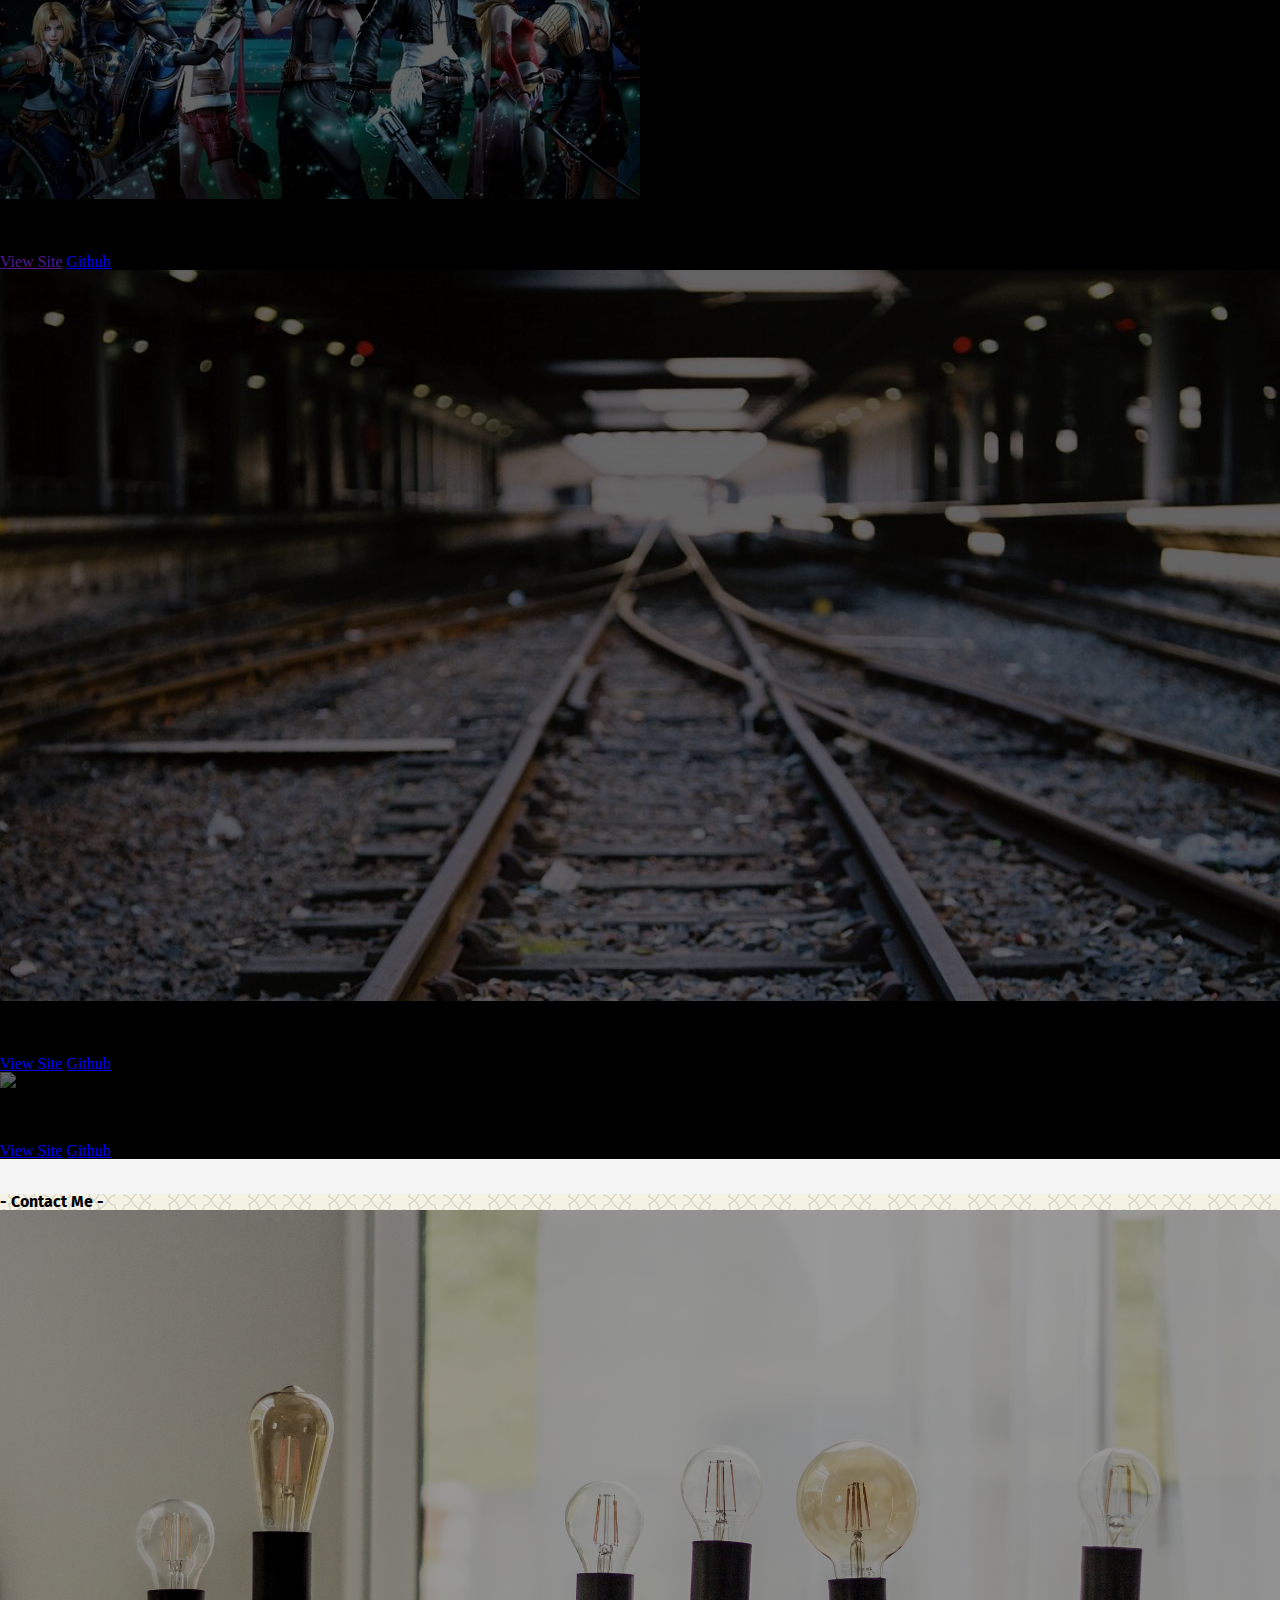
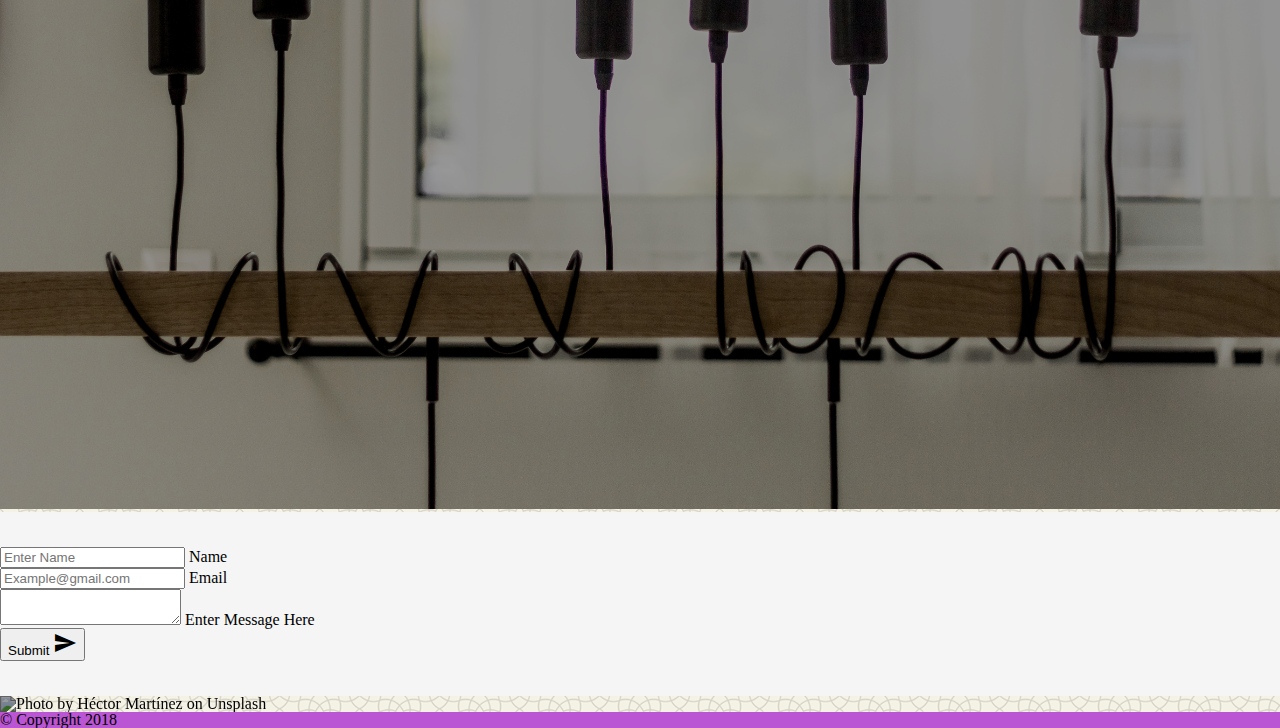
==== commit 504795a8: "added scrollspy and added black to scroller" ====
--- a/index.html
+++ b/index.html
@@ -24,7 +24,7 @@
 <body>
     <header>
         <!-- Navbar Start -->
-        <div class="navbar-fixed">
+        <div class="navbar-fixed scrollspy" id="top">
             <nav>
                 <div class="nav-wrapper">
                     <!-- Sidebar goes here -->
@@ -33,7 +33,7 @@
                     </a>
                     <ul class="left hide-on-med-and-down">
                         <li>
-                            <a href="#">Home</a>
+                            <a href="#top">Home</a>
                         </li>
                         <li>
                             <a href="#portfolio">Portfolio</a>
@@ -48,7 +48,7 @@
 
         <ul class="sidenav" id="mobile">
             <li>
-                <a href="#">Home</a>
+                <a href="#top">Home</a>
             </li>
             <li>
                 <a href="#portfolio">Portfolio</a>
@@ -124,7 +124,7 @@
 
         <!-- Portfolio Section -->
         <div class="section">
-            <div class="container navjump" id="portfolio">
+            <div class="container navjump scrollspy" id="portfolio">
                 <!-- auto slider fun -->
                 <div class="slider">
                     <ul class="slides">
@@ -191,7 +191,7 @@
 
         <!-- contact me -->
         <div class="section white">
-            <div class="container navjump" id="contact">
+            <div class="container navjump scrollspy" id="contact">
 
 
                 <!-- Row 2 Name Input -->
--- a/assets/css/style.css
+++ b/assets/css/style.css
@@ -47,7 +47,13 @@
     font-weight: bold;
 }
 
-
+/* slider box */
+.slider {
+    background: black;
+}
+li.indicator-item {
+margin-bottom: 9px !important;
+}
 /* Portfolio boxes */
 
 .portfolio {
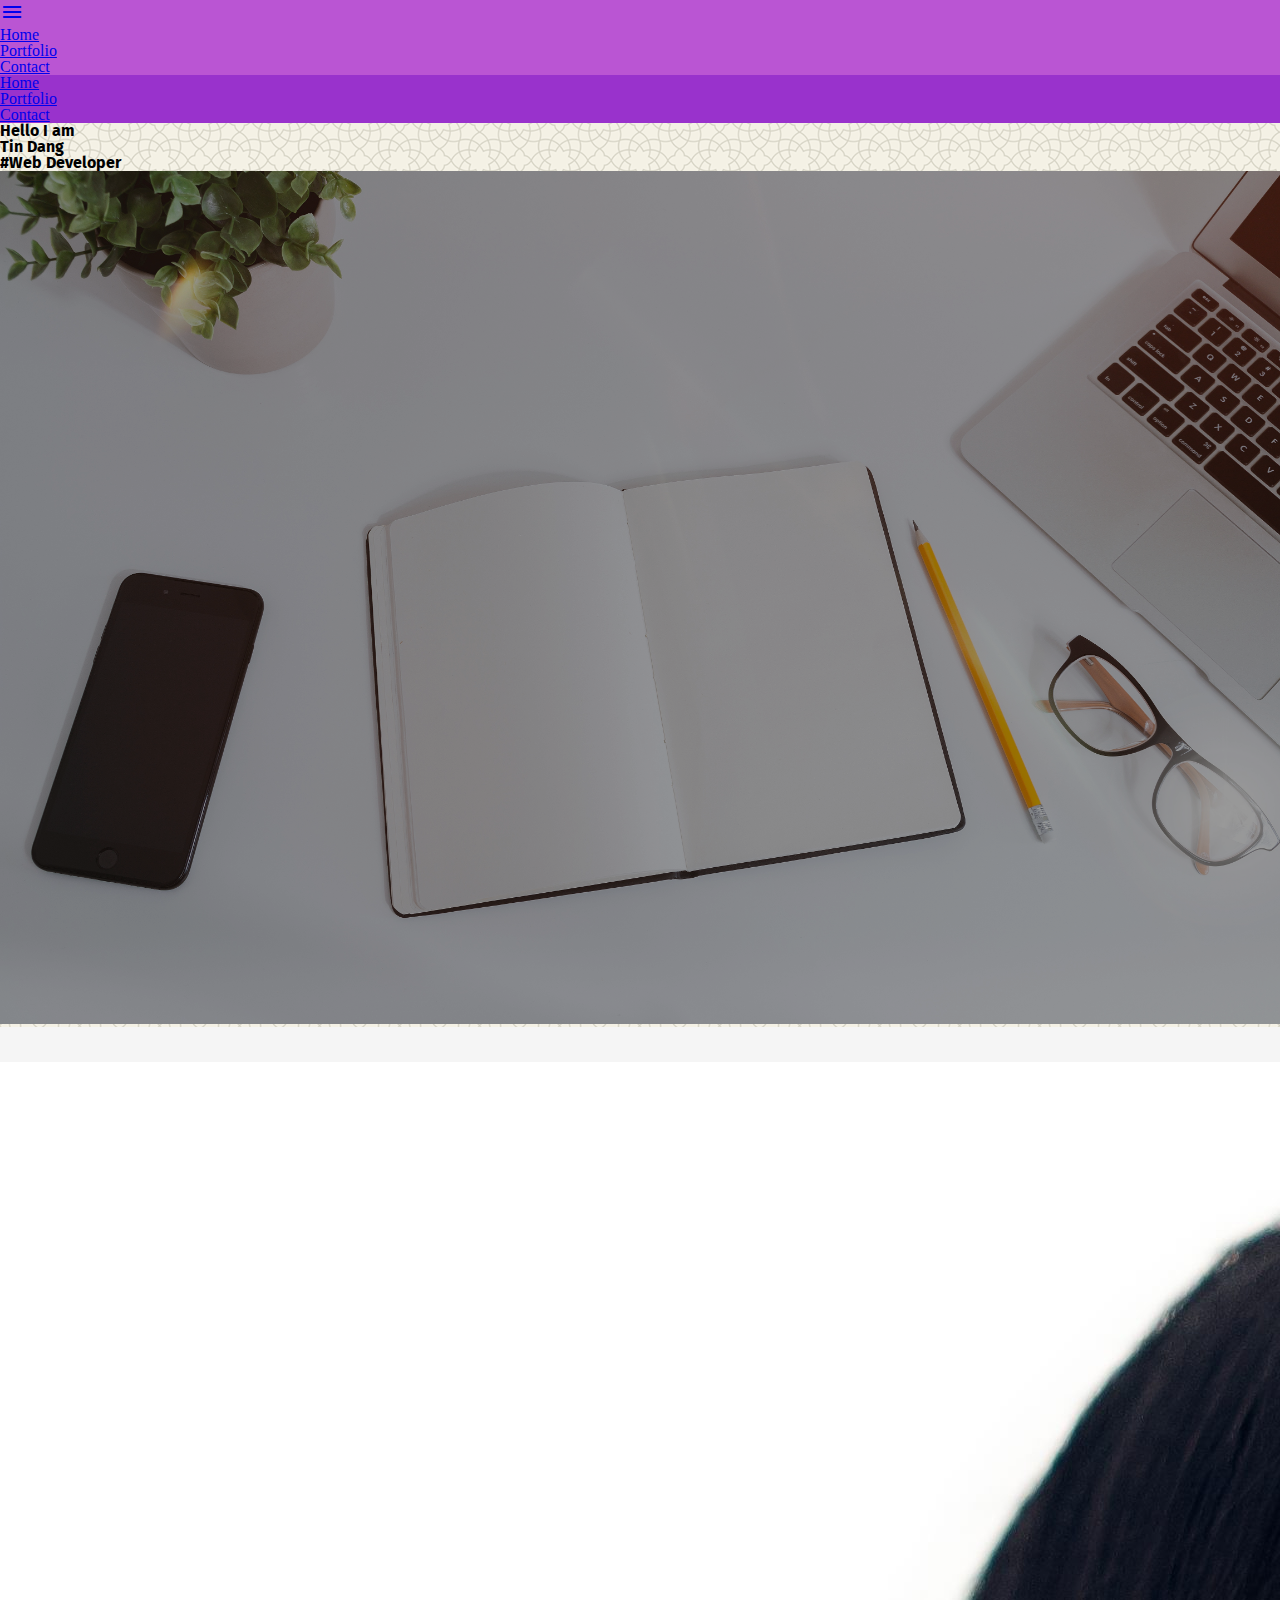
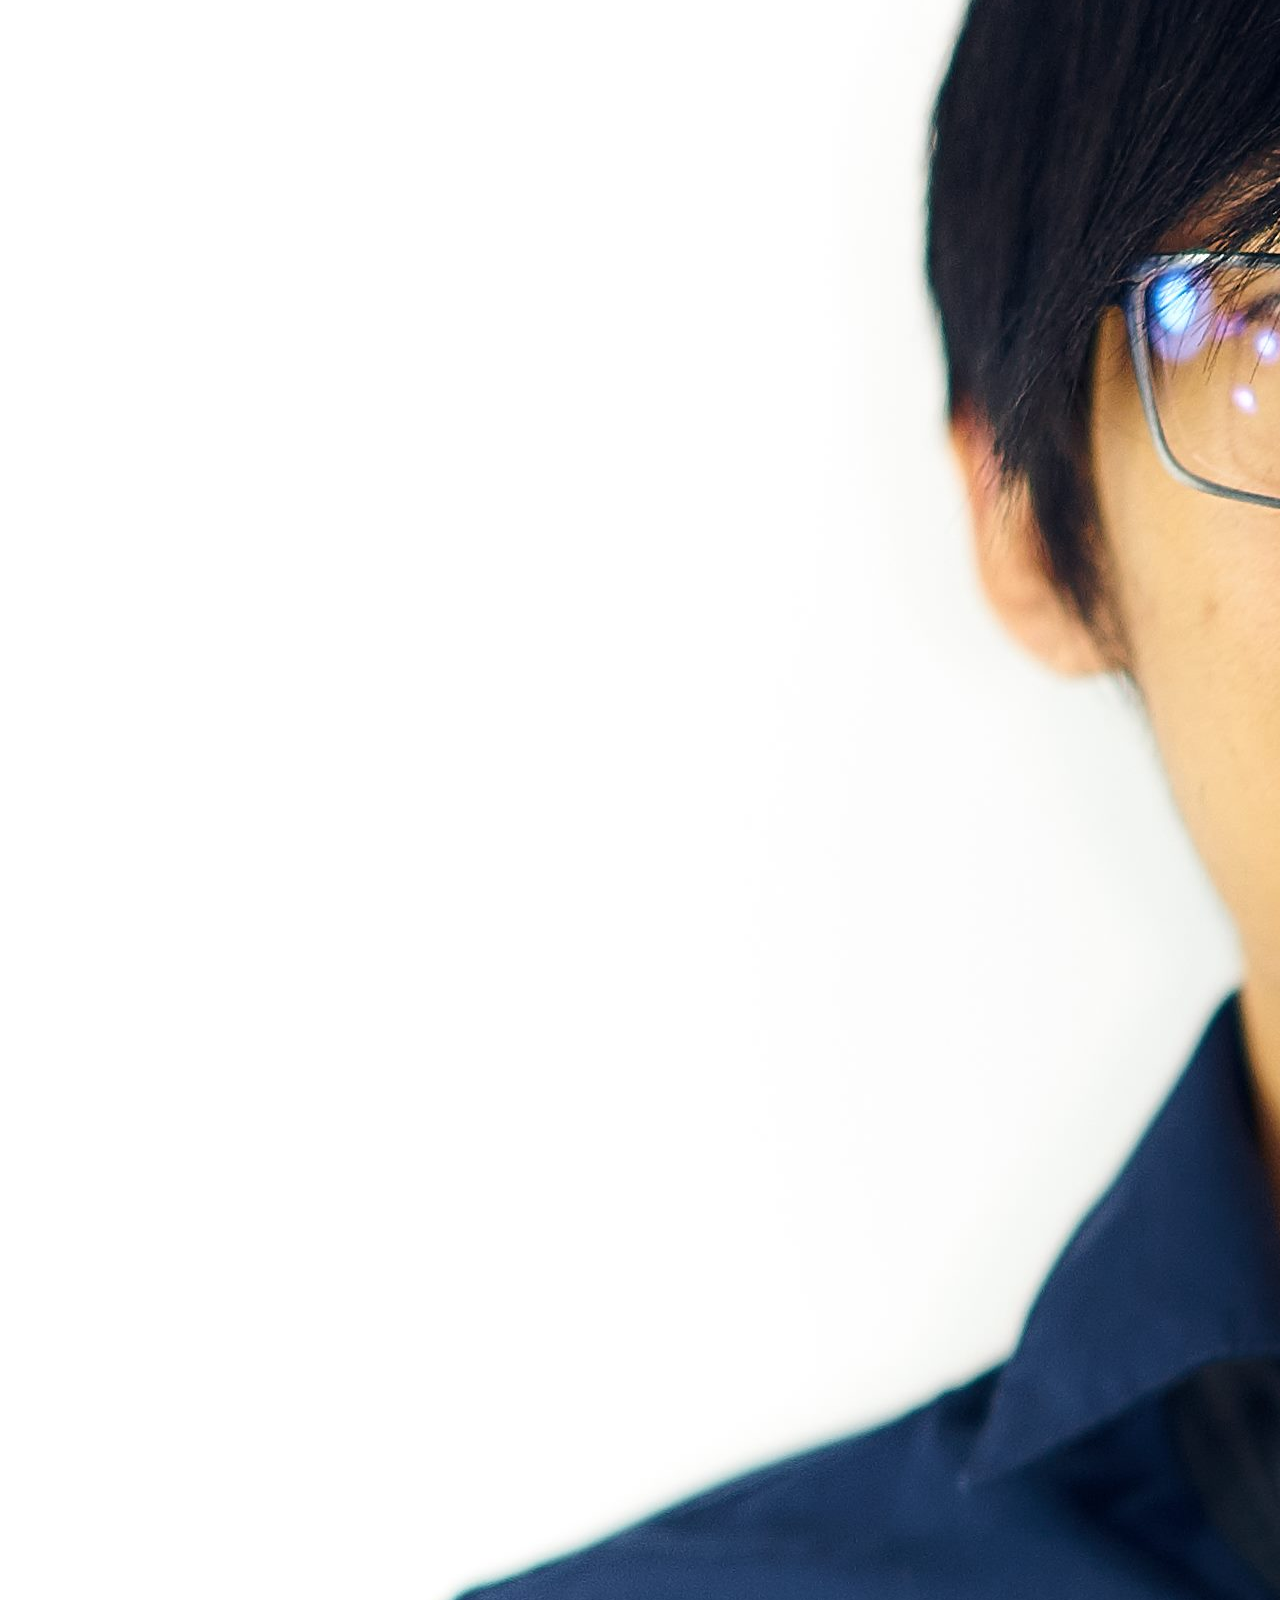
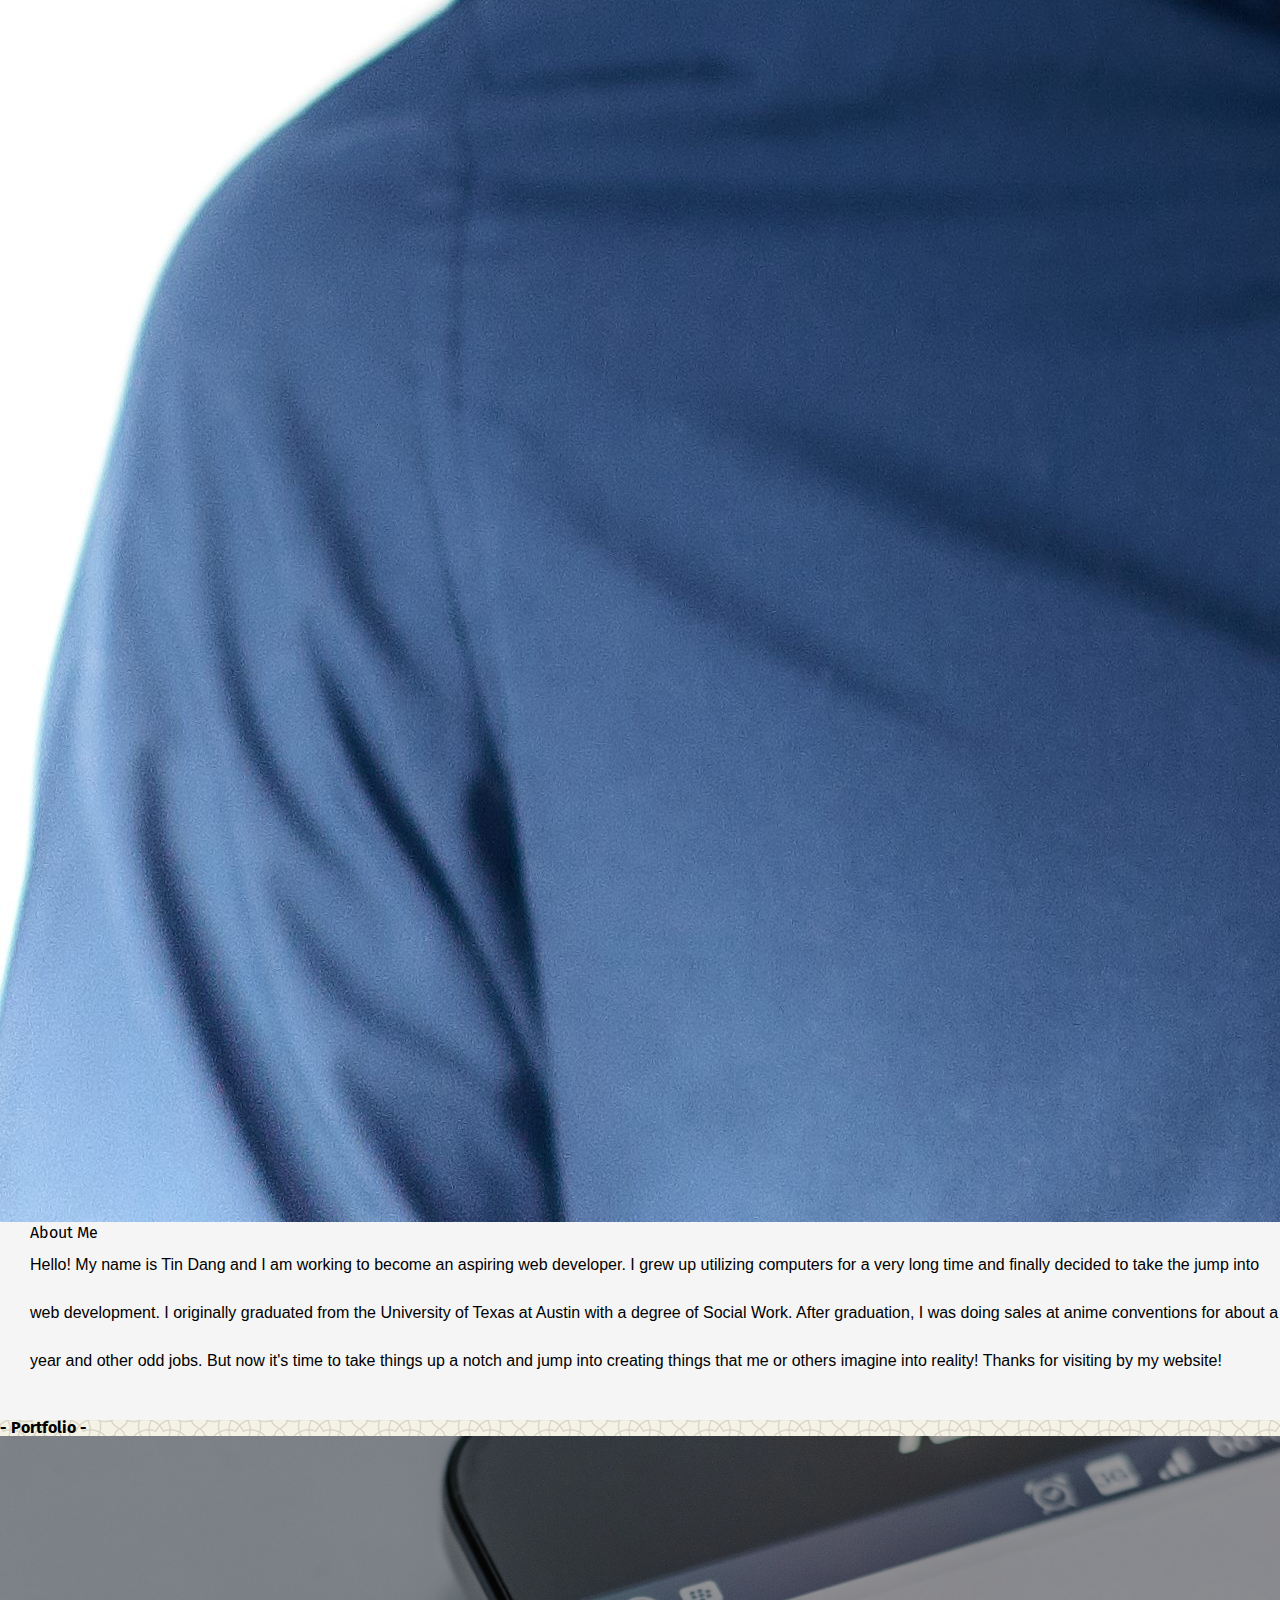
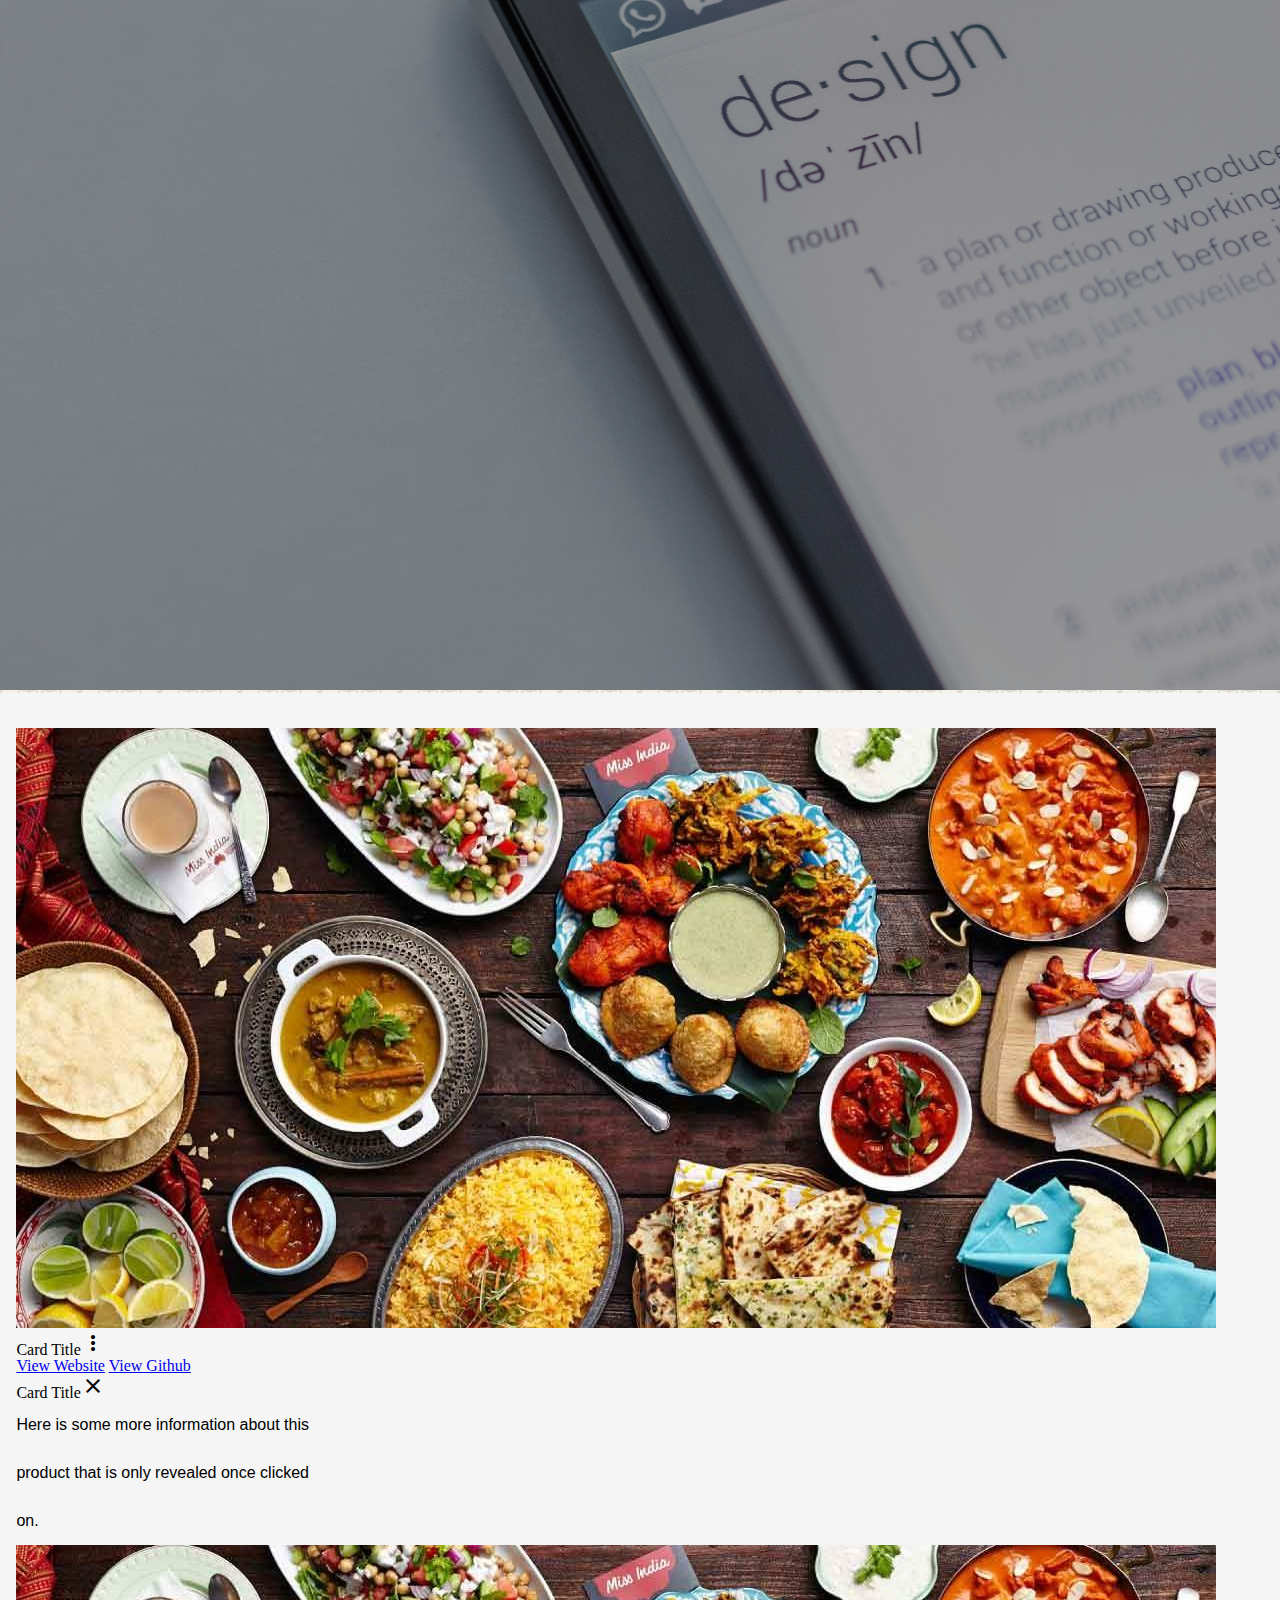
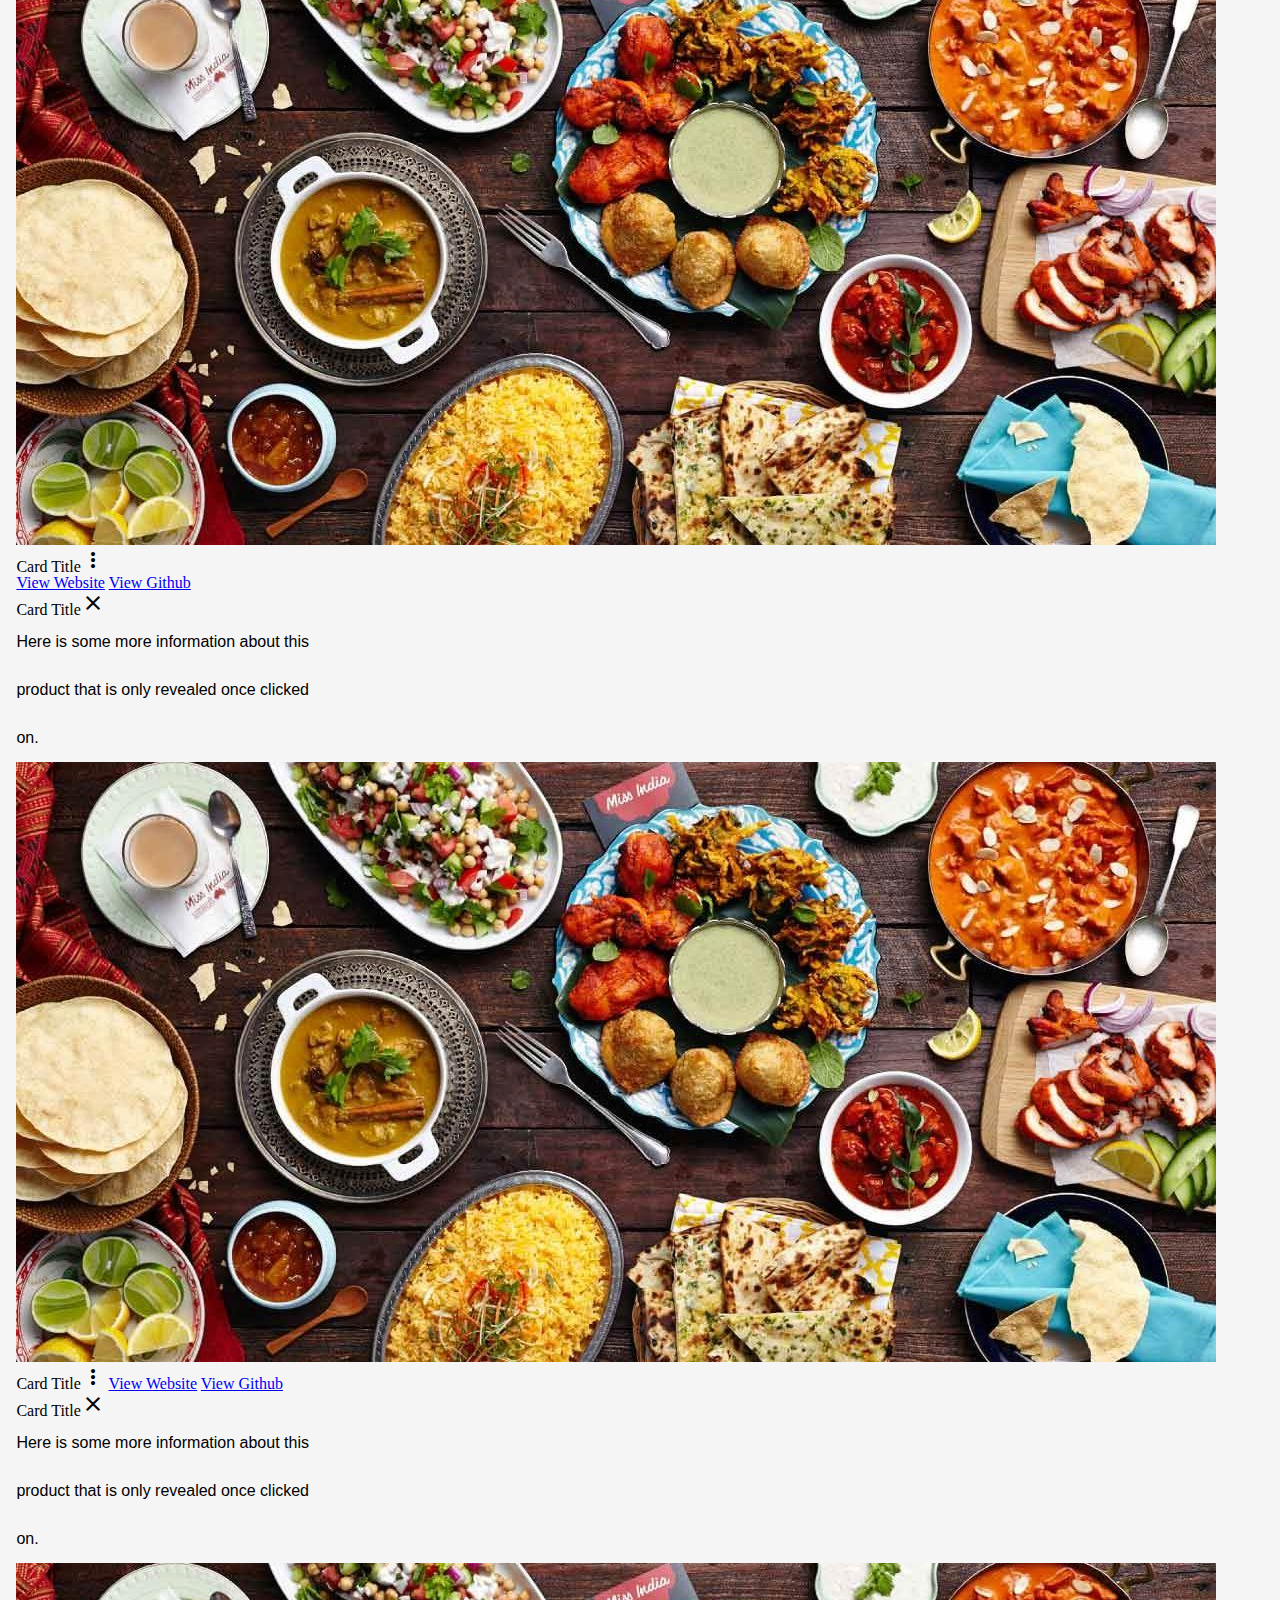
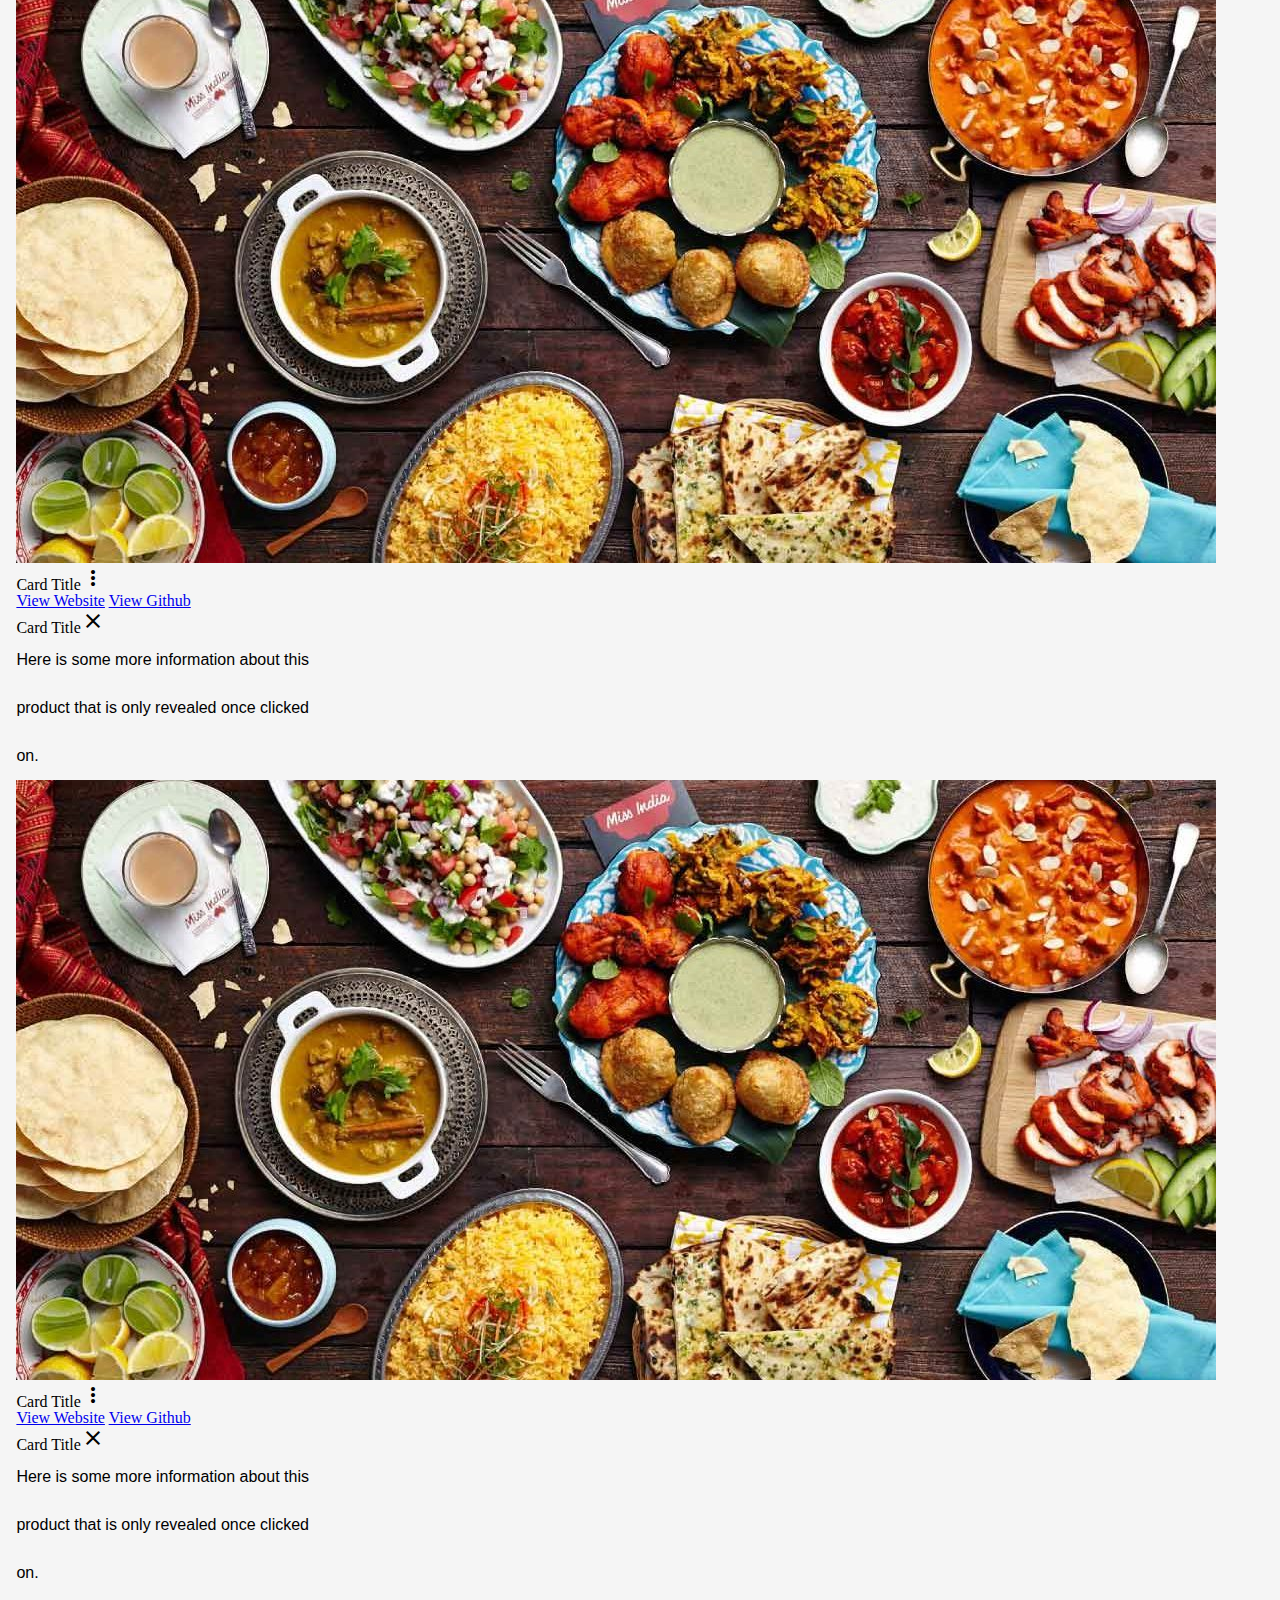
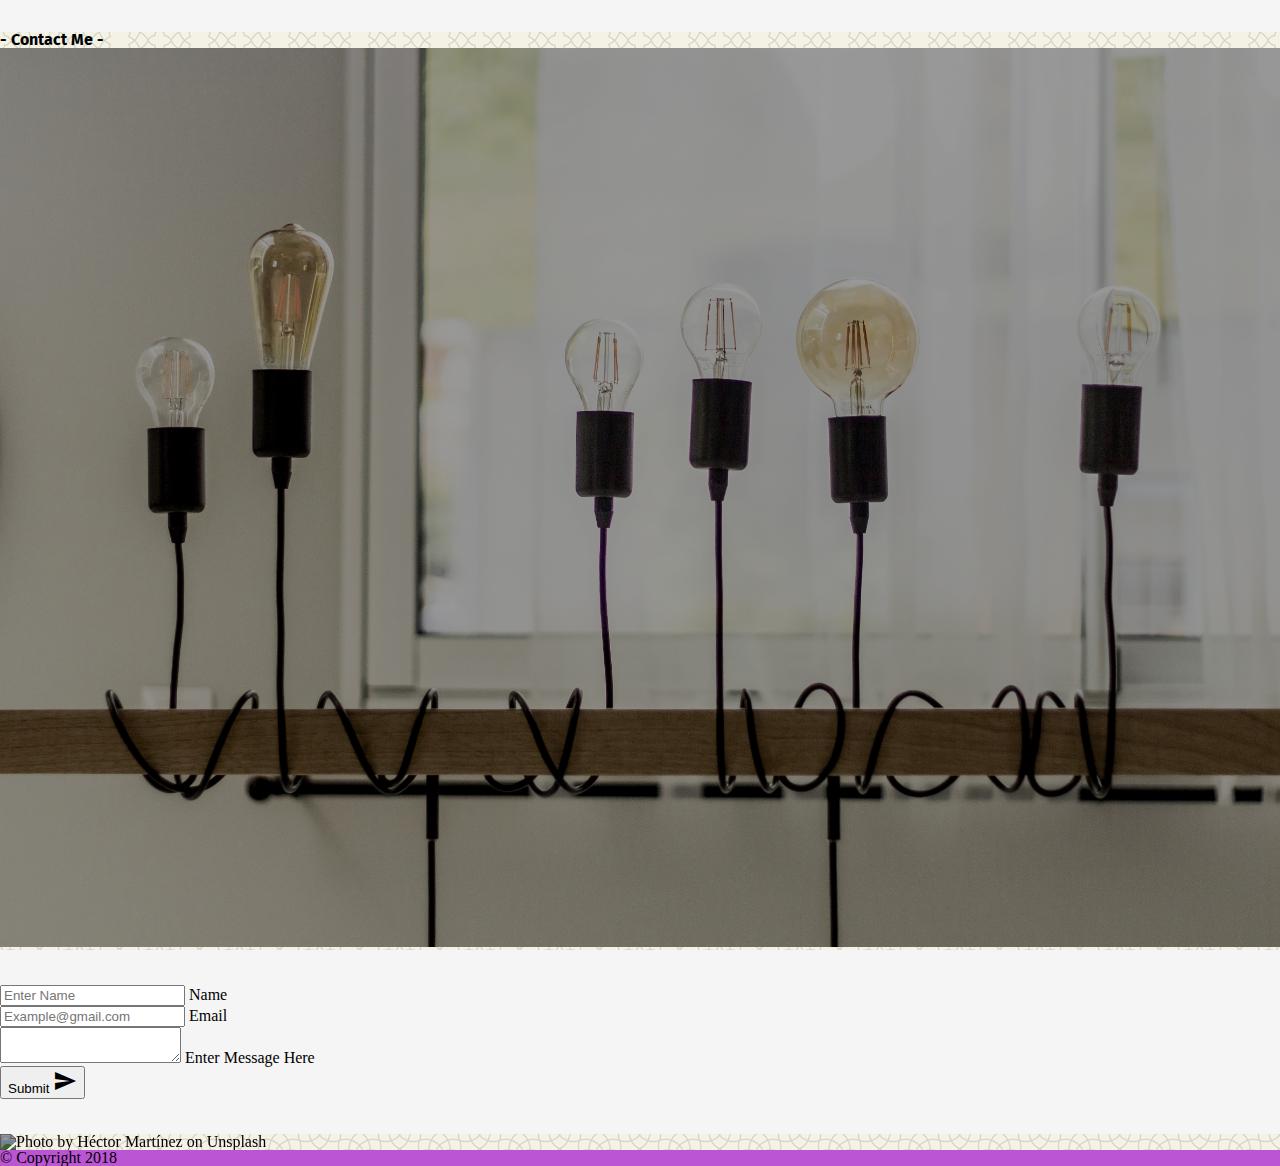
==== commit 28f0d5d2: "added cards" ====
--- a/index.html
+++ b/index.html
@@ -15,6 +15,8 @@
     <link href="https://fonts.googleapis.com/css?family=Fira+Sans:700" rel="stylesheet">
     <!-- Slider Pro Test -->
     <link rel="stylesheet" href="https://cdnjs.cloudflare.com/ajax/libs/slider-pro/1.4.0/css/slider-pro.min.css">
+    <!-- Fav icon -->
+    <link rel="icon" href="assets/images/logo.png" type="image/x-icon" />
     <meta name="viewport" content="width=device-width, initial-scale=1.0">
     <meta http-equiv="X-UA-Compatible" content="ie=edge">
     <title>Tin Dang's Portfolio</title>
@@ -91,8 +93,8 @@
 
                         <div class="col s12 pull-m4 m8 valign" id="aboutMe">
                             <h3>About Me</h3>
-                            <p>Hello! My name is Tin Dang and I am working to become an aspiring web developer. I grew up utilizing
-                                computers for a very long time and finally decided to take the jump into web development.
+                            <p>Hello! My name is Tin Dang and I am working to become an aspiring web developer. I grew up
+                                utilizing computers for a very long time and finally decided to take the jump into web development.
                                 I originally graduated from the University of Texas at Austin with a degree of Social Work.
                                 After graduation, I was doing sales at anime conventions for about a year and other odd jobs.
                                 But now it's time to take things up a notch and jump into creating things that me or others
@@ -126,7 +128,92 @@
         <div class="section">
             <div class="container navjump scrollspy" id="portfolio">
                 <!-- auto slider fun -->
-                <div class="slider">
+                <div class="row">
+                    <div class="card col m4">
+                        <div class="card-image waves-effect waves-block waves-light">
+                            <img class="activator" src="assets/images/food.jpeg">
+                        </div>
+                        <div class="card-content">
+                            <span class="card-title activator grey-text text-darken-4">Card Title<i class="material-icons right">more_vert</i></span>
+                            <div class="center">
+                                <span><a href="https://tintdang.github.io/team6project1/">View Website</a></span>
+                                <span><a href="https://github.com/tintdang/team6project1">View Github</a></span>
+                            </div>
+                        </div>
+                        <div class="card-reveal">
+                            <span class="card-title grey-text text-darken-4">Card Title<i class="material-icons right">close</i></span>
+                            <p>Here is some more information about this product that is only revealed once clicked on.</p>
+                        </div>
+                    </div>
+                    <div class="card col m4">
+                        <div class="card-image waves-effect waves-block waves-light">
+                            <img class="activator" src="assets/images/food.jpeg">
+                        </div>
+                        <div class="card-content">
+                            <span class="card-title activator grey-text text-darken-4">Card Title<i class="material-icons right">more_vert</i></span>
+                            <div class="center">
+                                <span><a href="https://tintdang.github.io/team6project1/">View Website</a></span>
+                                <span><a href="https://github.com/tintdang/team6project1">View Github</a></span>
+                            </div>
+                        </div>
+                        <div class="card-reveal">
+                            <span class="card-title grey-text text-darken-4">Card Title<i class="material-icons right">close</i></span>
+                            <p>Here is some more information about this product that is only revealed once clicked on.</p>
+                        </div>
+                    </div>
+
+                    <div class="card col m4">
+                        <div class="card-image waves-effect waves-block waves-light">
+                            <img class="activator" src="assets/images/food.jpeg">
+                        </div>
+                        <div class="card-content">
+                            <span class="card-title activator grey-text text-darken-4">Card Title<i class="material-icons right">more_vert</i></span>
+                            <span><a href="https://tintdang.github.io/team6project1/">View Website</a></span>
+                            <span><a href="https://github.com/tintdang/team6project1">View Github</a></span>
+                        </div>
+                        <div class="card-reveal">
+                            <span class="card-title grey-text text-darken-4">Card Title<i class="material-icons right">close</i></span>
+                            <p>Here is some more information about this product that is only revealed once clicked on.</p>
+                        </div>
+                    </div>
+                </div>
+
+                <div class="row">
+                    <div class="card col m4">
+                        <div class="card-image waves-effect waves-block waves-light">
+                            <img class="activator" src="assets/images/food.jpeg">
+                        </div>
+                        <div class="card-content">
+                            <span class="card-title activator grey-text text-darken-4">Card Title<i class="material-icons right">more_vert</i></span>
+                            <div class="center">
+                                <span><a href="https://tintdang.github.io/team6project1/">View Website</a></span>
+                                <span><a href="https://github.com/tintdang/team6project1">View Github</a></span>
+                            </div>
+                        </div>
+                        <div class="card-reveal">
+                            <span class="card-title grey-text text-darken-4">Card Title<i class="material-icons right">close</i></span>
+                            <p>Here is some more information about this product that is only revealed once clicked on.</p>
+                        </div>
+                    </div>
+                    <div class="card col m4">
+                        <div class="card-image waves-effect waves-block waves-light">
+                            <img class="activator" src="assets/images/food.jpeg">
+                        </div>
+                        <div class="card-content">
+                            <span class="card-title activator grey-text text-darken-4">Card Title<i class="material-icons right">more_vert</i></span>
+                            <div class="center">
+                                <span><a href="https://tintdang.github.io/team6project1/">View Website</a></span>
+                                <span><a href="https://github.com/tintdang/team6project1">View Github</a></span>
+                            </div>
+                        </div>
+                        <div class="card-reveal">
+                            <span class="card-title grey-text text-darken-4">Card Title<i class="material-icons right">close</i></span>
+                            <p>Here is some more information about this product that is only revealed once clicked on.</p>
+                        </div>
+                    </div>
+
+
+                    <!-- <div class="slider">
                     <ul class="slides">
                         <li>
                             <img src="assets/images/food.jpeg">
@@ -171,11 +258,11 @@
                             </div>
                         </li>
                     </ul>
-                </div>
-
-            </div>
-        </div>
-
+                </div> -->
+
+                </div>
+            </div>
+        </div>
         <div class="parallax-container center valign-wrapper">
             <div class="container">
                 <div class="row">
--- a/assets/css/style.css
+++ b/assets/css/style.css
@@ -138,6 +138,20 @@
     }
 }
 
+@media only screen and (min-width: 601px){
+#portfolio > .row > .col.m4.card {
+    width: 30%;
+    margin-right: 1.6%;
+    margin-left: 1.6%;
+    left: auto;
+    right: auto;
+}
+
+@media only screen and (min-width: 993px){
+#portfolio {
+    width: 80%;
+}
+
 @media screen and (max-width: 600px) {
     .parallax-container {
         height: 200px;
@@ -162,4 +176,4 @@
         margin: -300px 0 0;
     }
 
-}
+}